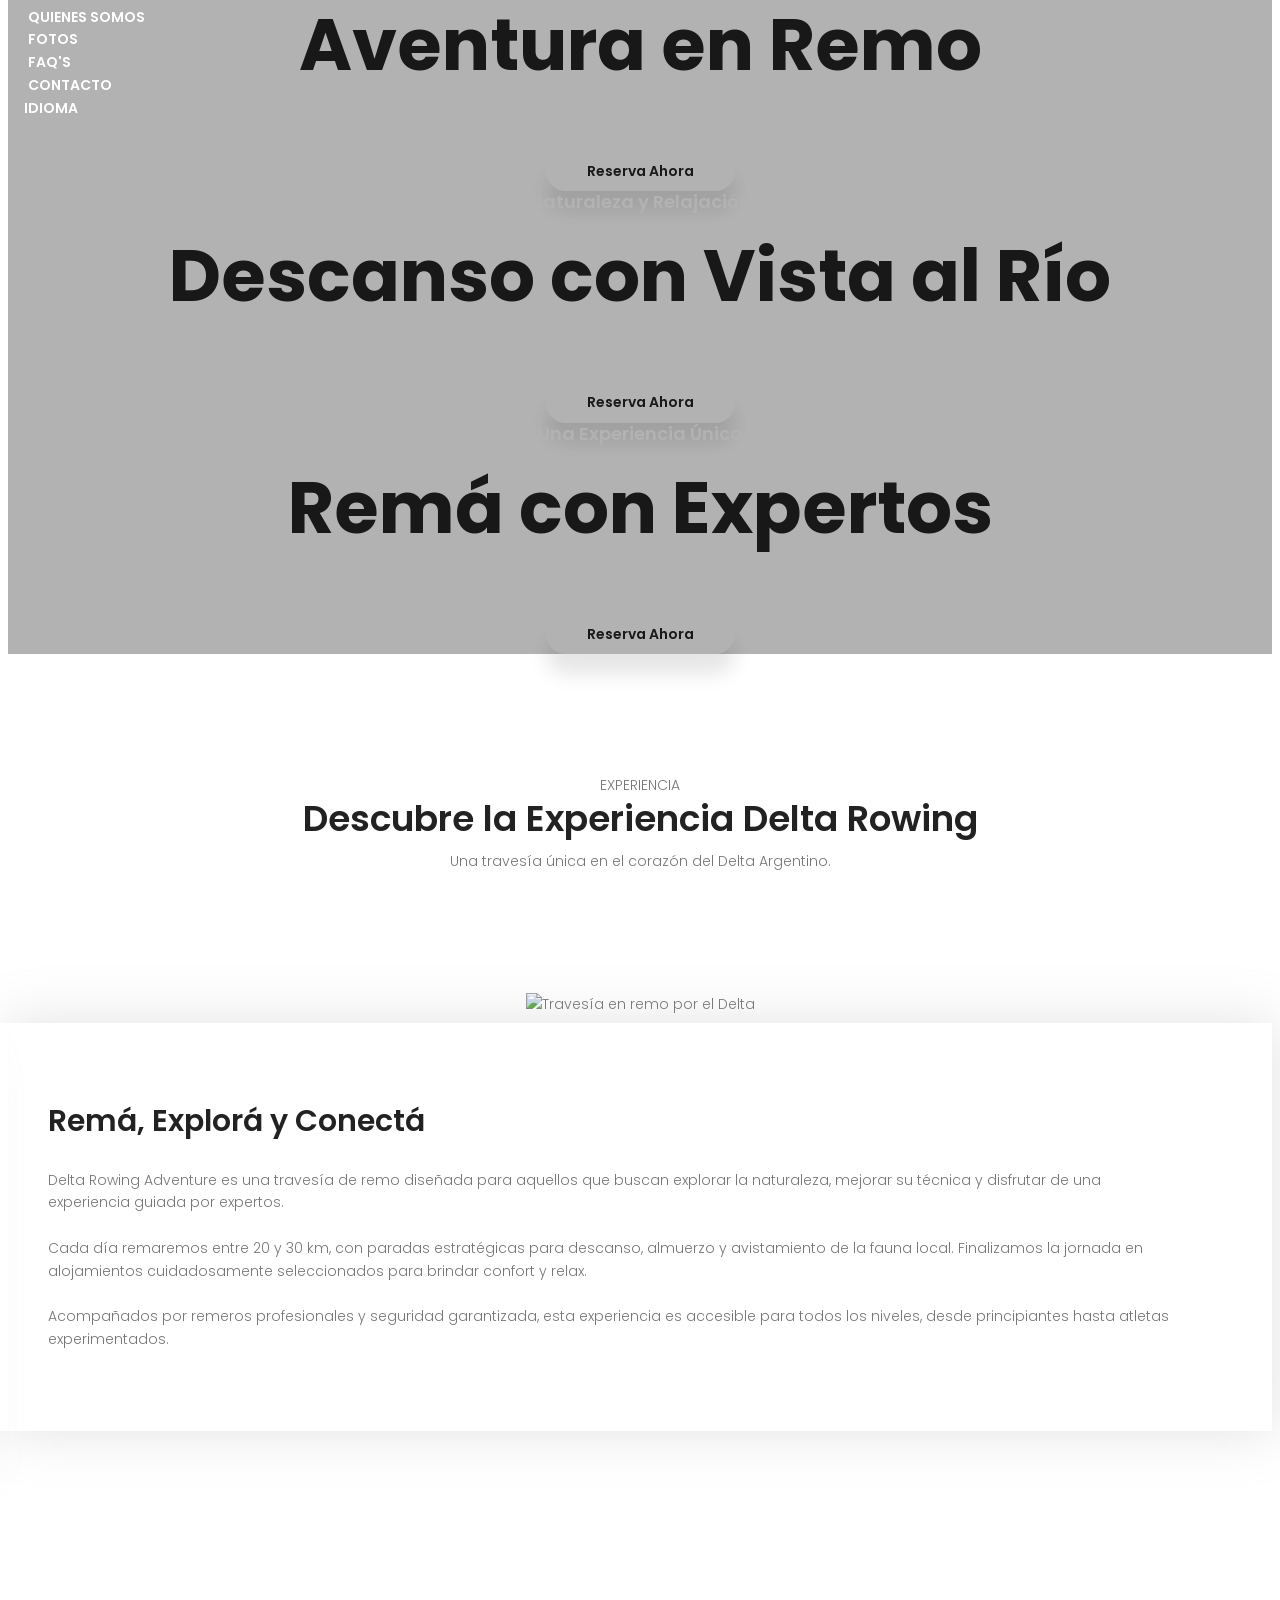
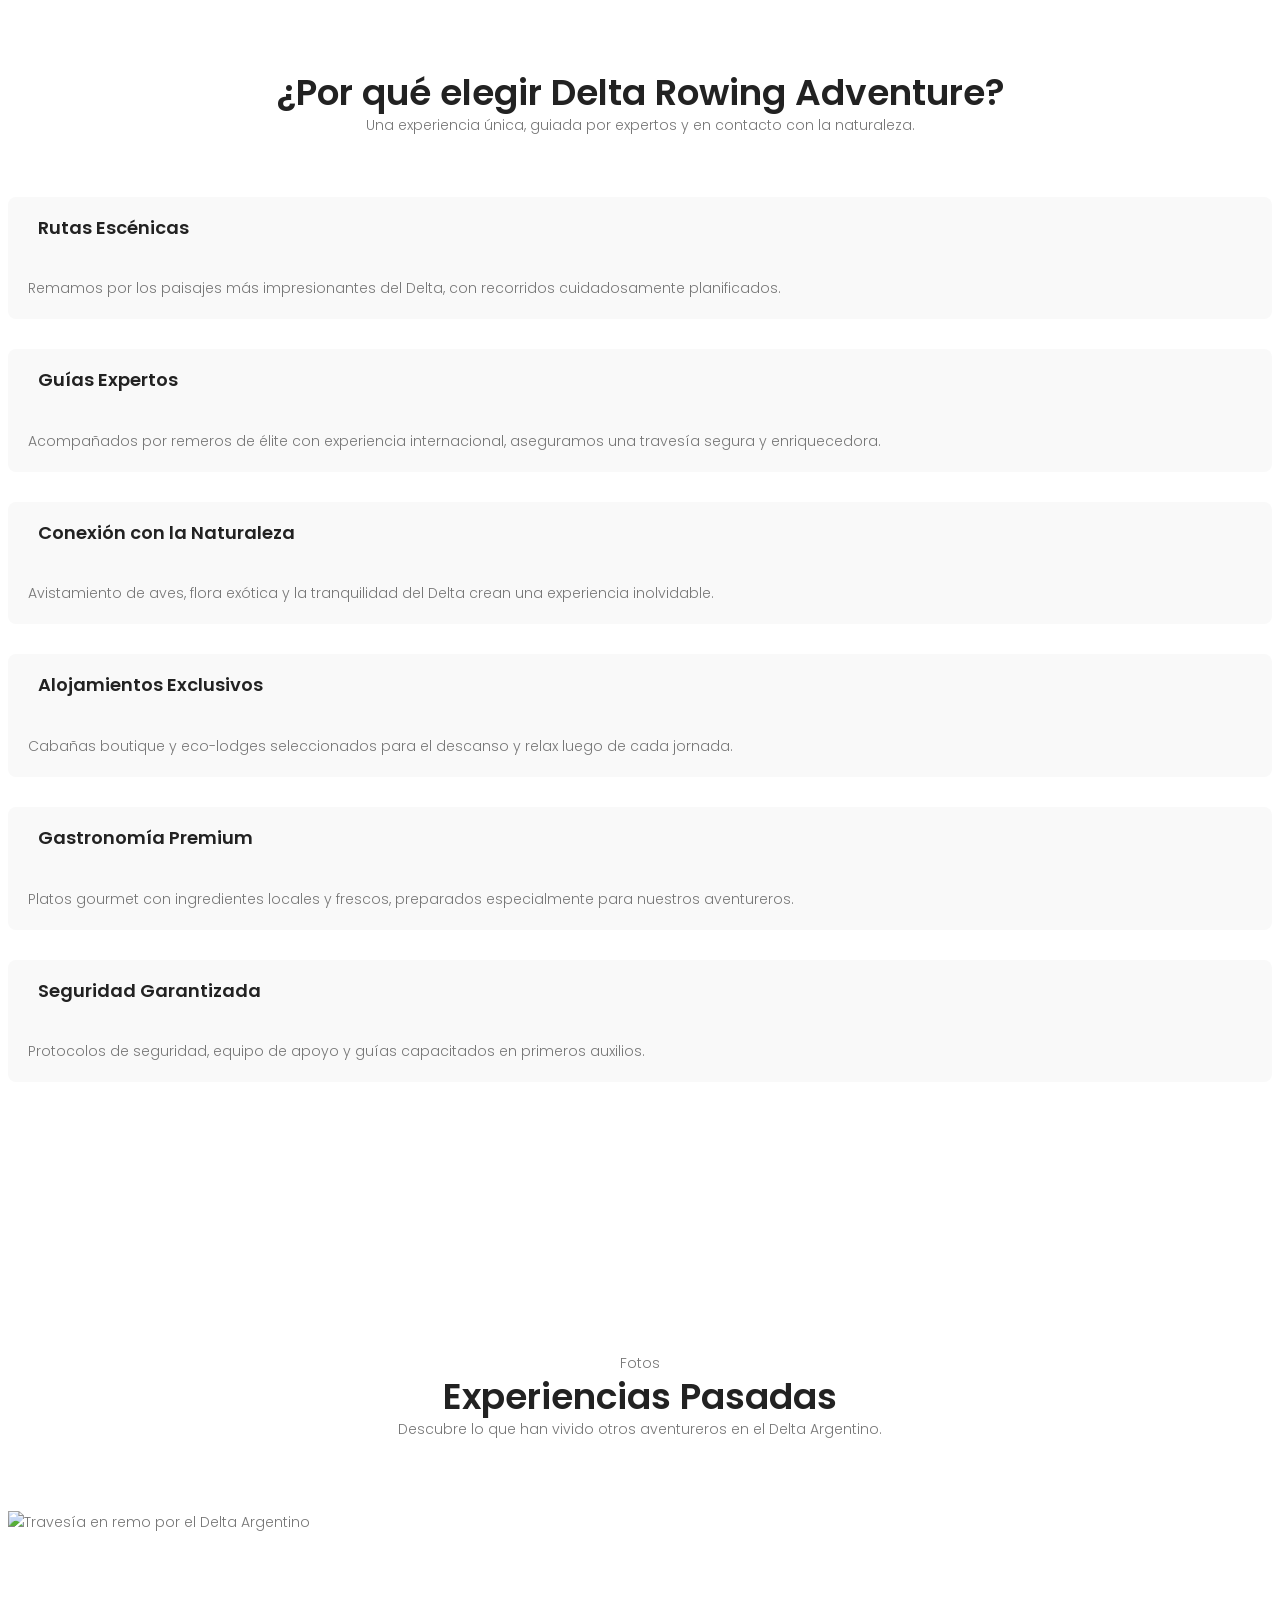
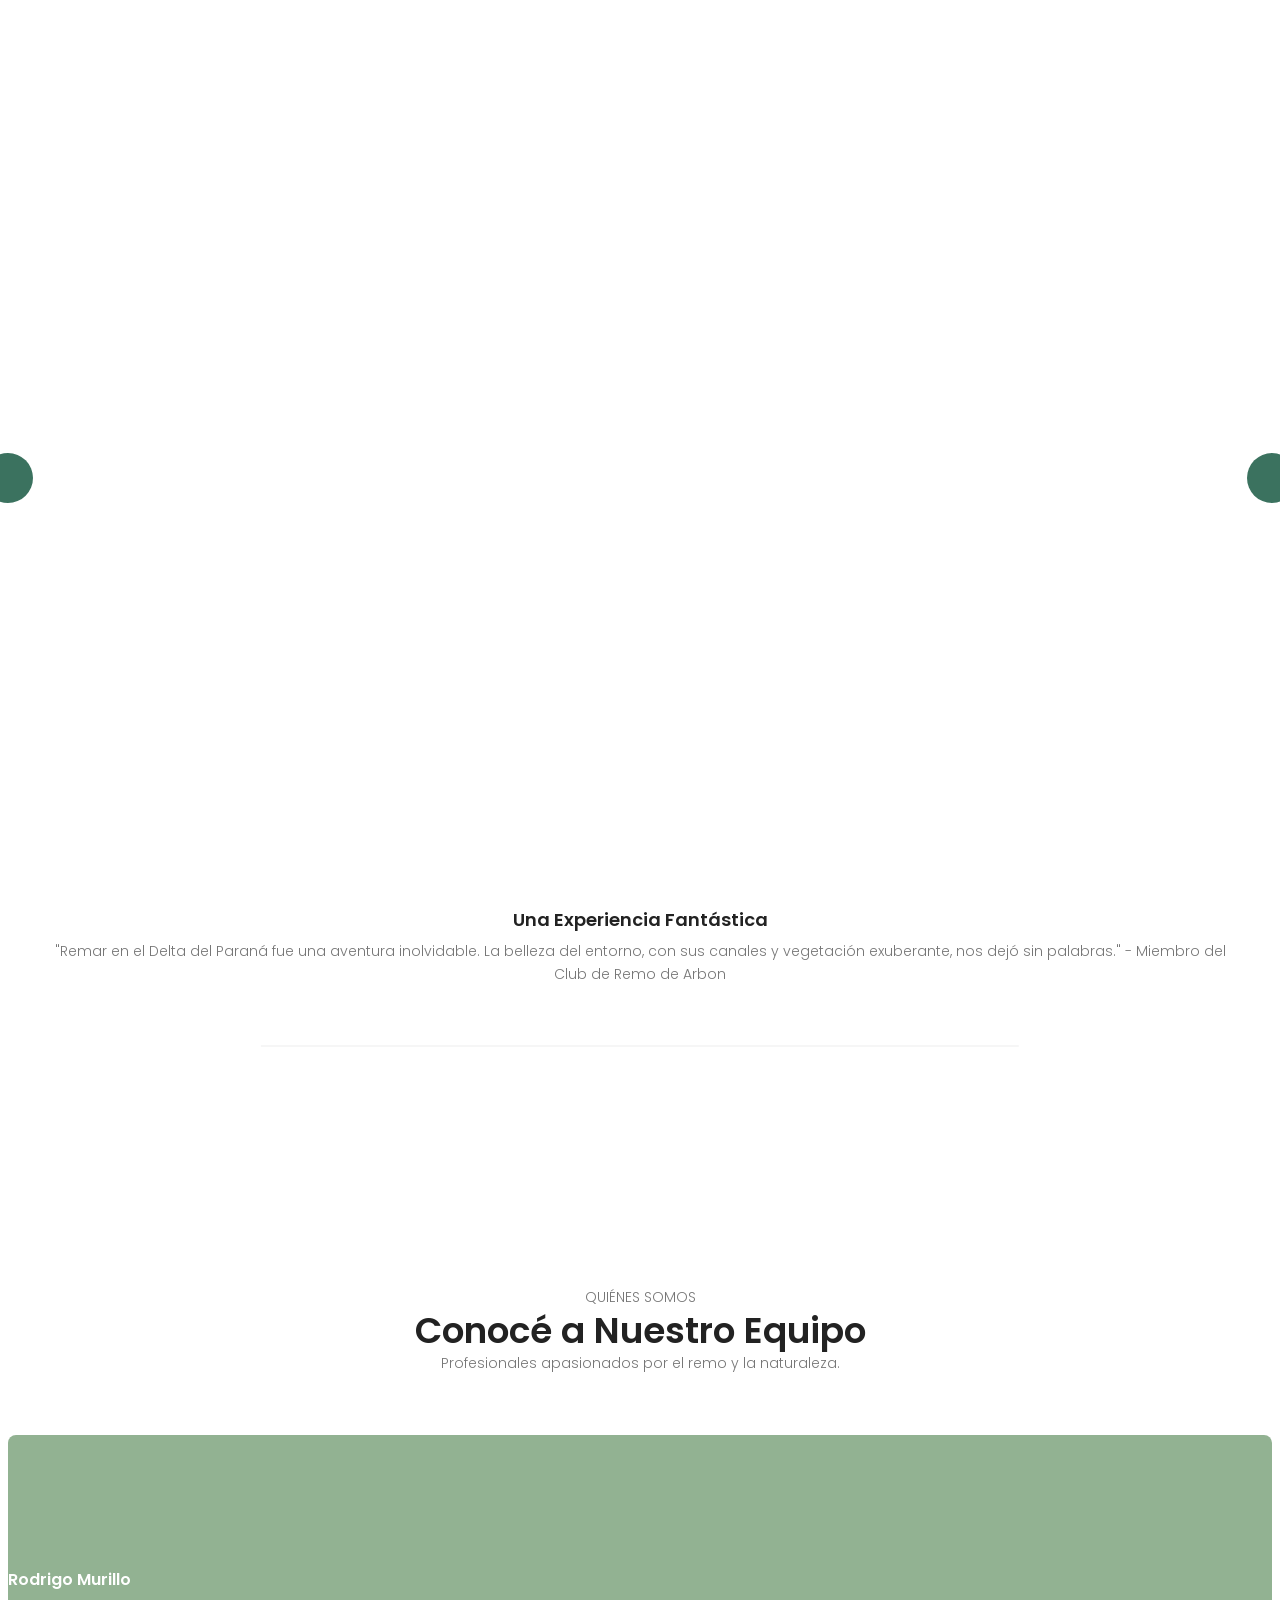
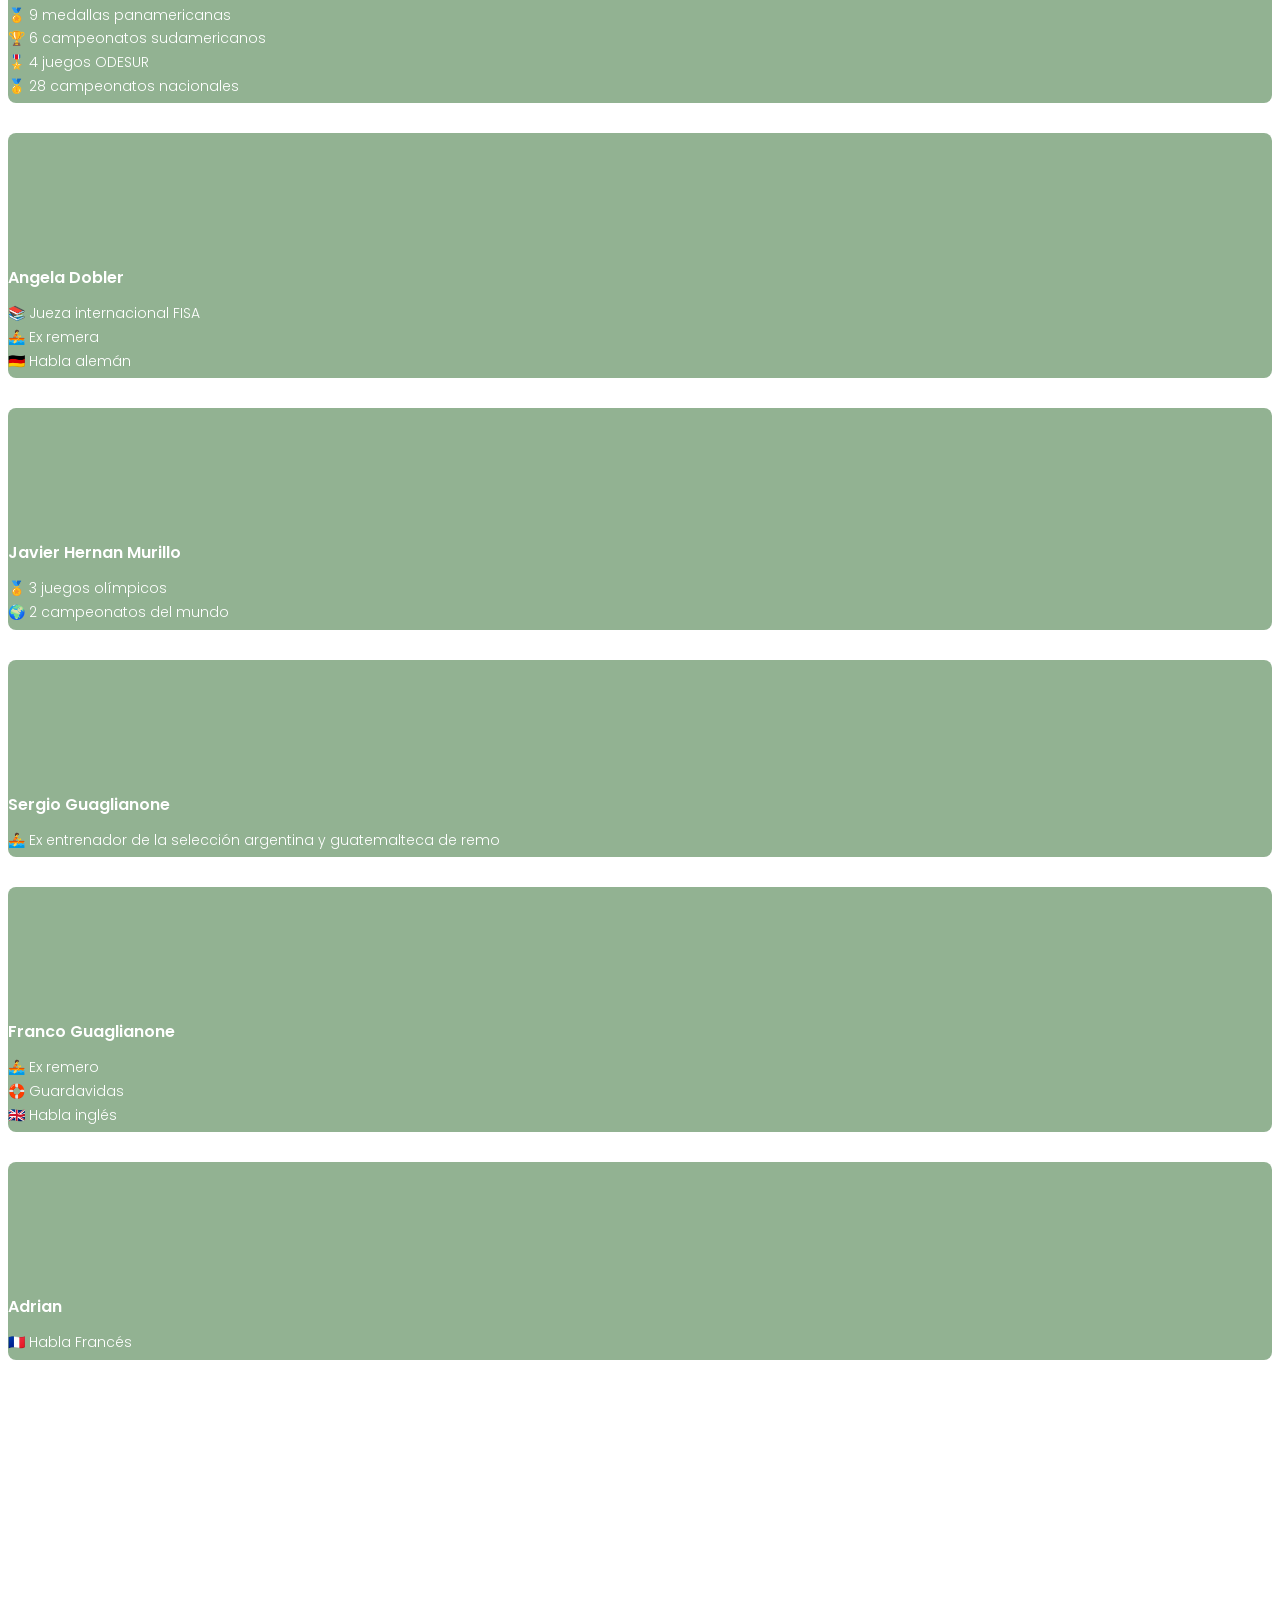
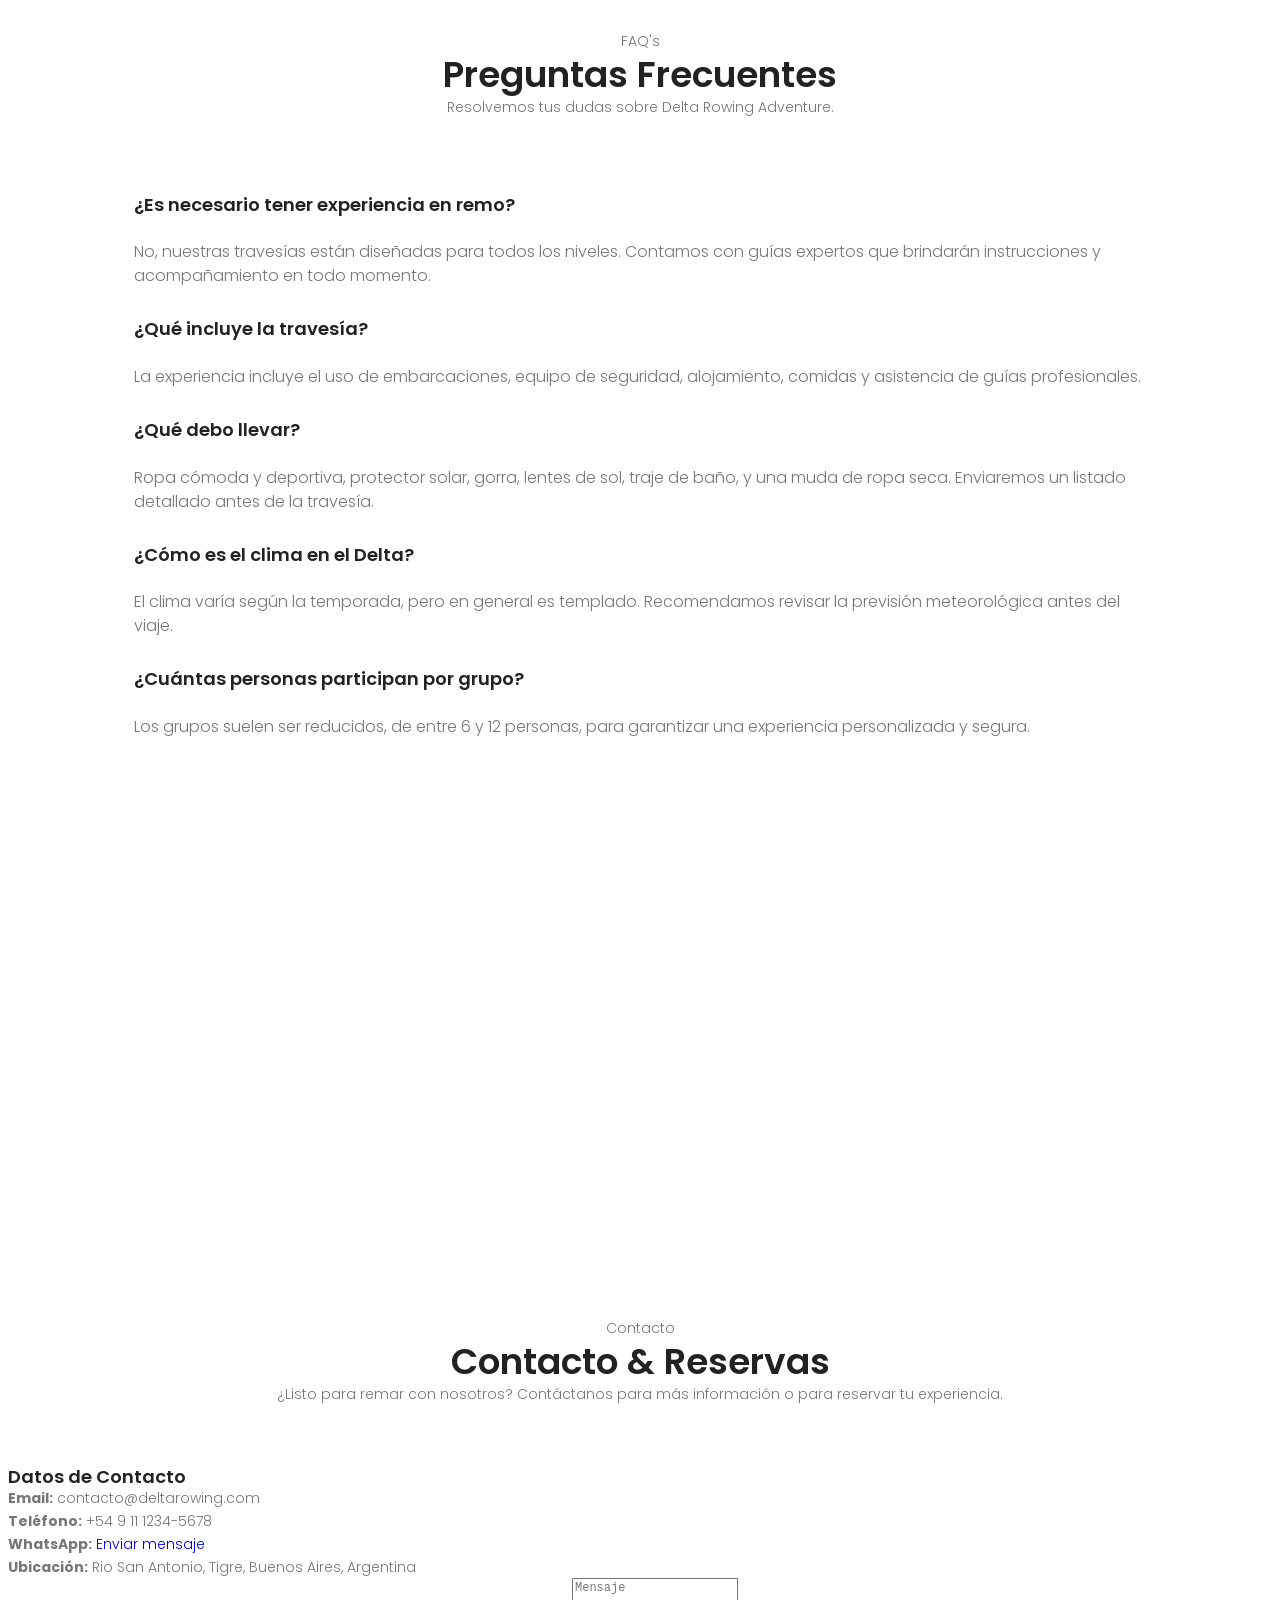
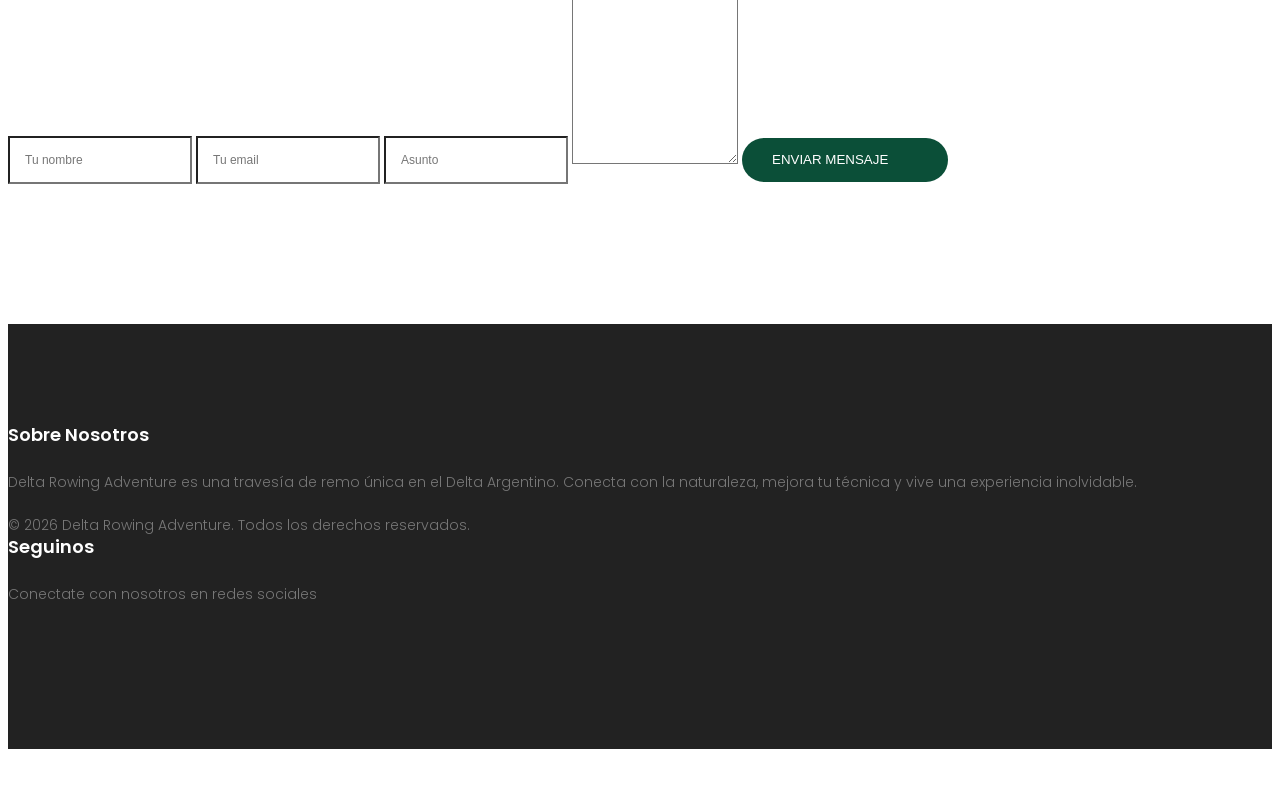
==== index.html @ 24c64481 "Mejorar sección Experiencias Pasadas y optimizar código - Convertir sección 'Experiencias Pasadas' a" ====
<!DOCTYPE html>
	<html lang="zxx" class="no-js">
	<head>
		<!-- Mobile Specific Meta -->
		<meta name="viewport" content="width=device-width, initial-scale=1, shrink-to-fit=no">
		<!-- Favicon-->
		<link rel="shortcut icon" href="img//LOGO-09.png">
		<!-- Author Meta -->
		<meta name="author" content="colorlib">
		<!-- Meta Description -->
		<meta name="description" content="">
		<!-- Meta Keyword -->
		<meta name="keywords" content="">
		<!-- meta character set -->
		<meta charset="UTF-8">
		<!-- Site Title -->
		<title>Delta Rowing</title>


		<link href="https://fonts.googleapis.com/css?family=Poppins:100,200,400,300,500,600,700" rel="stylesheet"> 
			<!--
			CSS
			============================================= -->
			<link rel="stylesheet" href="css/linearicons.css">
			<link rel="stylesheet" href="css/font-awesome.min.css">
			<link rel="stylesheet" href="css/bootstrap.css">
			<link rel="stylesheet" href="css/owl.carousel.css">
			<link rel="stylesheet" href="css/main.css">
			

<script type="text/javascript">
  function googleTranslateElementInit() {
    new google.translate.TranslateElement({
      pageLanguage: 'es',
      includedLanguages: 'en,de,it,pt,fr',
      layout: google.translate.TranslateElement.InlineLayout.SIMPLE,
      autoDisplay: false
    }, 'google_translate_element');
  }
</script>

<script type="text/javascript" src="//translate.google.com/translate_a/element.js?cb=googleTranslateElementInit"></script>
		</head>
		<body>
			<!-- start banner Area -->
	<section class="banner-area" id="home">
		<!-- Start Header Area -->
		<header class="default-header">
			<nav class="navbar navbar-expand-lg navbar-light">
			  <div class="container">
				<a class="navbar-brand" href="index.html">
				  <img src="img/LOGO-07.png" alt="Delta Rowing Adventure">
				</a>
				<button class="navbar-toggler" type="button" data-toggle="collapse" data-target="#navbarSupportedContent" aria-controls="navbarSupportedContent" aria-expanded="false" aria-label="Toggle navigation">
				  <span class="text-white lnr lnr-menu"></span>
				</button>
				<div class="collapse navbar-collapse justify-content-end align-items-center" id="navbarSupportedContent">
				  <ul class="navbar-nav">
					<!-- <li><a href="#home">Inicio</a></li> -->
					<li><a href="#about">Experiencia</a></li>
					<li><a href="#team">Quienes Somos</a></li> <!-- Corregido -->
					<!-- <li><a href="#lodging">Alojamientos</a></li> -->
					<li><a href="#experiences">Fotos</a></li>
					<li><a href="#faq">FAQ's</a></li>
					<li><a href="#contact">Contacto</a></li>
					<li class="nav-item dropdown">
					  <a class="nav-link dropdown-toggle" href="#" id="langDropdown" role="button" data-toggle="dropdown" aria-haspopup="true" aria-expanded="false">
						IDIOMA
					  </a>
					  <div class="dropdown-menu dropdown-menu-right" aria-labelledby="langDropdown">
						<a class="dropdown-item" href="#" onclick="translatePage('es')">ESPAÑOL</a>
						<a class="dropdown-item" href="#" onclick="translatePage('en')">ENGLISH</a>
						<a class="dropdown-item" href="#" onclick="translatePage('de')">DEUTSCH</a>
						<a class="dropdown-item" href="#" onclick="translatePage('it')">ITALIANO</a>
						<a class="dropdown-item" href="#" onclick="translatePage('pt')">PORTUGUÊS</a>
						<a class="dropdown-item" href="#" onclick="translatePage('fr')">FRANÇAIS</a>
					  </div>
					</li>
				  </ul>
				</div>
			  </div>
			</nav>
		  </header>
		<!-- End Header Area -->
	</section>

				<!-- start banner Area -->
<section class="default-banner active-blog-slider">
    <div class="item-slider relative">
        <video autoplay loop muted playsinline class="banner-video">
            <source src="img/video1.webm" type="video/webm">
            <source src="img/video1.mp4" type="video/mp4">
            Tu navegador no soporta el formato de video.
        </video>
        <div class="overlay" style="background: rgba(0,0,0,.3)"></div>
        <div class="container">
            <div class="row fullscreen justify-content-center align-items-center">
                <div class="col-md-10 col-12">
                    <div class="banner-content text-center">
                        <h4 class="text-white mb-20 text-uppercase">Explora la Belleza del Delta</h4>
                        <h1 class="text-uppercase text-white">Aventura en Remo</h1>
                        <p class="text-white">Sumérgete en la naturaleza y descubre paisajes únicos remando a través del Delta Argentino.</p>
                        <a href="#contact" class="text-uppercase header-btn">Reserva Ahora</a>
                    </div>
                </div>
            </div>
        </div>
    </div>

    <div class="item-slider relative">
        <video autoplay loop muted playsinline class="banner-video">
            <source src="img/video2.webm" type="video/webm">
            <source src="img/video2.mp4" type="video/mp4">
            Tu navegador no soporta el formato de video.
        </video>
        <div class="overlay" style="background: rgba(0,0,0,.3)"></div>
        <div class="container">
            <div class="row fullscreen justify-content-center align-items-center">
                <div class="col-md-10 col-12">
                    <div class="banner-content text-center">
                        <h4 class="text-white mb-20 text-uppercase">Naturaleza y Relajación</h4>
                        <h1 class="text-uppercase text-white">Descanso con Vista al Río</h1>
                        <p class="text-white">Cada día termina en un alojamiento único con vistas impresionantes y experiencias inolvidables.</p>
                        <a href="#contact" class="text-uppercase header-btn">Reserva Ahora</a>
                    </div>
                </div>
            </div>
        </div>
    </div>

    <div class="item-slider relative">
        <video autoplay loop muted playsinline class="banner-video">
            <source src="img/video3.webm" type="video/webm">
            <source src="img/video3.mp4" type="video/mp4">
            Tu navegador no soporta el formato de video.
        </video>
        <div class="overlay" style="background: rgba(0,0,0,.3)"></div>
        <div class="container">
            <div class="row fullscreen justify-content-center align-items-center">
                <div class="col-md-10 col-12">
                    <div class="banner-content text-center">
                        <h4 class="text-white mb-20 text-uppercase">Una Experiencia Única</h4>
                        <h1 class="text-uppercase text-white">Remá con Expertos</h1>
                        <p class="text-white">Guiado por remeros profesionales, seguridad garantizada y la mejor aventura en el Delta.</p>
                        <a href="#contact" class="text-uppercase header-btn">Reserva Ahora</a>
                    </div>
                </div>
            </div>
        </div>
    </div>
</section>

			<!-- Start About Area -->
<section class="section-gap info-area" id="about">
	<div class="container">
	
	  <div class="row d-flex justify-content-center">
		<div class="col-lg-8 text-center">
		  <p class="section-subtitle">EXPERIENCIA</p>
		  <h1 class="mb-10">Descubre la Experiencia Delta Rowing</h1>
		  <p class="section-description">Una travesía única en el corazón del Delta Argentino.</p>
		</div>
	  </div>
	  
	  <div class="single-info row mt-40">
		<div class="col-lg-6 col-md-12 mt-120 text-center no-padding info-left">
		  <div class="info-thumb">
			<img src="img/about-img.jpg" class="img-fluid" alt="Travesía en remo por el Delta" loading="lazy" width="800" height="600">
		  </div>
		</div>
		<div class="col-lg-6 col-md-12 no-padding info-right">
		  <div class="info-content">
			<h2 class="pb-30">Remá, Explorá y Conectá</h2>
			<p>
			  Delta Rowing Adventure es una travesía de remo diseñada para aquellos que buscan explorar la naturaleza, mejorar su técnica y disfrutar de una experiencia guiada por expertos.
			</p>
			<br>
			<p>
			  Cada día remaremos entre 20 y 30 km, con paradas estratégicas para descanso, almuerzo y avistamiento de la fauna local. Finalizamos la jornada en alojamientos cuidadosamente seleccionados para brindar confort y relax.
			</p>
			<br>
			<p>
			  Acompañados por remeros profesionales y seguridad garantizada, esta experiencia es accesible para todos los niveles, desde principiantes hasta atletas experimentados.
			</p>
		  </div>
		</div>
	  </div>
	</div>
  </section>
  <!-- End About Area -->

  <!-- Start Features Area -->

<section class="feature-area section-gap" id="features">
	<div class="container">
	  <div class="row d-flex justify-content-center">
		<div class="menu-content pb-60 col-lg-8">
		  <div class="title text-center">
			<h1 class="mb-10">¿Por qué elegir Delta Rowing Adventure?</h1>
			<p>Una experiencia única, guiada por expertos y en contacto con la naturaleza.</p>
		  </div>
		</div>
	  </div>
	  <div class="row align-items-stretch">
		<!-- Card -->
		<div class="col-lg-4 col-md-6 mb-30">
		  <div class="single-feature feature-dropdown">
			<div class="title d-flex flex-row pb-20">
			  <span class="lnr lnr-map"></span>
			  <h4>Rutas Escénicas</h4>
			</div>
			<div class="feature-content">
			  Remamos por los paisajes más impresionantes del Delta, con recorridos cuidadosamente planificados.
			</div>
		  </div>
		</div>
		<!-- Card -->
		<div class="col-lg-4 col-md-6 mb-30">
		  <div class="single-feature feature-dropdown">
			<div class="title d-flex flex-row pb-20">
			  <span class="lnr lnr-users"></span>
			  <h4>Guías Expertos</h4>
			</div>
			<div class="feature-content">
			  Acompañados por remeros de élite con experiencia internacional, aseguramos una travesía segura y enriquecedora.
			</div>
		  </div>
		</div>
		<!-- Card -->
		<div class="col-lg-4 col-md-6 mb-30">
		  <div class="single-feature feature-dropdown">
			<div class="title d-flex flex-row pb-20">
			  <span class="lnr lnr-sun"></span>
			  <h4>Conexión con la Naturaleza</h4>
			</div>
			<div class="feature-content">
			  Avistamiento de aves, flora exótica y la tranquilidad del Delta crean una experiencia inolvidable.
			</div>
		  </div>
		</div>
		<!-- Card -->
		<div class="col-lg-4 col-md-6 mb-30">
		  <div class="single-feature feature-dropdown">
			<div class="title d-flex flex-row pb-20">
			  <span class="lnr lnr-home"></span>
			  <h4>Alojamientos Exclusivos</h4>
			</div>
			<div class="feature-content">
			  Cabañas boutique y eco-lodges seleccionados para el descanso y relax luego de cada jornada.
			</div>
		  </div>
		</div>
		<!-- Card -->
		<div class="col-lg-4 col-md-6 mb-30">
		  <div class="single-feature feature-dropdown">
			<div class="title d-flex flex-row pb-20">
			  <span class="lnr lnr-dinner"></span>
			  <h4>Gastronomía Premium</h4>
			</div>
			<div class="feature-content">
			  Platos gourmet con ingredientes locales y frescos, preparados especialmente para nuestros aventureros.
			</div>
		  </div>
		</div>
		<!-- Card -->
		<div class="col-lg-4 col-md-6 mb-30">
		  <div class="single-feature feature-dropdown">
			<div class="title d-flex flex-row pb-20">
				<span class="fa fa-life-ring"></span>
			  <h4>Seguridad Garantizada</h4>
			</div>
			<div class="feature-content">
			  Protocolos de seguridad, equipo de apoyo y guías capacitados en primeros auxilios.
			</div>
		  </div>
		</div>
	  </div>
	</div>
</section>
<!-- End Features Area -->

			
 <!-- Start Experiences Area -->
<section class="section-gap experiences-area" id="experiences">
	<div class="container">
		<div class="row d-flex justify-content-center">
			<div class="menu-content pb-30 col-lg-8">
				<div class="title text-left">
					<p class="section-subtitle">Fotos</p> 
					<h1 class="mb-10">Experiencias Pasadas</h1>
					<p>Descubre lo que han vivido otros aventureros en el Delta Argentino.</p>
				</div>
			</div>
		</div>
		<div class="row justify-content-center d-flex">
			<div class="experiences-carousel-wrapper mt-40 col-lg-8">
				<div class="experiences-carousel">
					<!-- Imagen 1 -->
					<div class="carousel-item active">
						<img class="img-fluid" src="img/why.jpg" alt="Travesía en remo por el Delta Argentino" loading="lazy" width="800" height="600">
						<div class="caption text-center mt-20">
							<h6 class="text-uppercase">Una Experiencia Fantástica</h6>
							<p>"Remar en el Delta del Paraná fue una aventura inolvidable. La belleza del entorno, con sus canales y vegetación exuberante, nos dejó sin palabras." - Miembro del Club de Remo de Arbon</p>
						</div>
					</div>
					<!-- Imagen 2 -->
					<div class="carousel-item">
						<img class="img-fluid" src="img/why2.jpg" alt="Grupo de remeros disfrutando del Delta" loading="lazy" width="800" height="600">
						<div class="caption text-center mt-20">
							<h6 class="text-uppercase">Naturaleza y Hospitalidad</h6>
							<p>"Nos recibieron calurosamente Angela Dobler y su familia, quienes nos guiaron en todo momento. El ambiente familiar y la dedicación hicieron que cada día fuera una mezcla perfecta de aventura y descanso." - Equipo de Ruderclub Teutonia</p>
						</div>
					</div>
					<!-- Imagen 3 -->
					<div class="carousel-item">
						<img class="img-fluid" src="img/why3.jpg" alt="Puesta de sol sobre el río del Delta" loading="lazy" width="800" height="600">
						<div class="caption text-center mt-20">
							<h6 class="text-uppercase">Exploración y Comida Deliciosa</h6>
							<p>"Durante el recorrido, nos detuvimos en pequeños restaurantes junto al río para disfrutar del famoso asado argentino. El cordero y el lomo fueron de los mejores que hemos probado. Un verdadero festín para los sentidos." - Participante del Tour</p>
						</div>
					</div>
					<!-- Imagen 4 -->
					<div class="carousel-item">
						<img class="img-fluid" src="img/g1.jpg" alt="Amanecer en el Delta durante la travesía" loading="lazy" width="800" height="600">
						<div class="caption text-center mt-20">
							<h6 class="text-uppercase">Remar al Atardecer</h6>
							<p>"Al caer el sol, los reflejos dorados sobre el agua creaban un espectáculo mágico. Remar en ese entorno fue una experiencia espiritual que todos deberían vivir al menos una vez." - Miembro del grupo</p>
						</div>
					</div>
					<!-- Imagen 5 -->
					<div class="carousel-item">
						<img class="img-fluid" src="img/g2.jpg" alt="Descanso en la naturaleza del Delta" loading="lazy" width="800" height="600">
						<div class="caption text-center mt-20">
							<h6 class="text-uppercase">Diversión y Compañerismo</h6>
							<p>"Lo mejor de todo fue compartir esta travesía con amigos apasionados por el remo. Cada jornada terminaba con risas y momentos memorables alrededor de la mesa." - Participante entusiasta</p>
						</div>
					</div>
					<!-- Imagen 6 -->
					<div class="carousel-item">
						<img class="img-fluid" src="img/g3.jpg" alt="Grupo de remeros en travesía por el Delta" loading="lazy" width="800" height="600">
						<div class="caption text-center mt-20">
							<h6 class="text-uppercase">Un Desafío que Vale la Pena</h6>
							<p>"Remar hasta 30 kilómetros por día, atravesando laberintos de canales y ríos, fue una prueba de resistencia física y mental. Pero la satisfacción al completar la travesía no tiene comparación." - Remero del equipo suizo</p>
						</div>
					</div>
				</div>
				<!-- Navigation buttons -->
				<button class="carousel-btn carousel-prev" aria-label="Imagen anterior">
					<span class="lnr lnr-arrow-left"></span>
				</button>
				<button class="carousel-btn carousel-next" aria-label="Imagen siguiente">
					<span class="lnr lnr-arrow-right"></span>
				</button>
				<!-- Dots indicator -->
				<div class="carousel-dots" role="tablist"></div>
			</div>
		</div>
	</div>
</section>
<!-- End Experiences Area -->

<!-- Start Team Area -->
<section class="team-area section-gap" id="team">
	<div class="container">
	  <div class="row d-flex justify-content-center">
		<div class="menu-content pb-60 col-lg-8 text-center">
		  <p class="section-subtitle">QUIÉNES SOMOS</p>
		  <h1 class="mb-10">Conocé a Nuestro Equipo</h1>
		  <p>Profesionales apasionados por el remo y la naturaleza.</p>
		</div>
	  </div>
	  <div class="row justify-content-center">
		<!-- Card 1 - Rodrigo Murillo -->
		<div class="col-lg-4 col-md-6 mb-30">
		  <div class="team-feature p-4 shadow text-left" style="background-color:#92B292; border-radius:8px;">
			<div class="mb-3">
			  <div class="team-profile" style="background-image: url('/img/team\ rodrigo\ hernan\ murillo.png');"></div>
			</div>
			<h5 class="text-white font-weight-bold">Rodrigo Murillo</h5>
			<ul class="text-white mt-2 pl-3">
			  <li>🏅 9 medallas panamericanas</li>
			  <li>🏆 6 campeonatos sudamericanos</li>
			  <li>🎖️ 4 juegos ODESUR</li>
			  <li>🥇 28 campeonatos nacionales</li>
			</ul>
		  </div>
		</div>

		<!-- Card 2 - Angela Dobler -->
		<div class="col-lg-4 col-md-6 mb-30">
		  <div class="team-feature p-4 shadow text-left" style="background-color:#92B292; border-radius:8px;">
			<div class="mb-3">
			  <div class="team-profile" style="background-image: url('/img/team\ angela\ dobler.png');"></div>
			</div>
			<h5 class="text-white font-weight-bold">Angela Dobler</h5>
			<ul class="text-white mt-2 pl-3">
			  <li>📚 Jueza internacional FISA</li>
			  <li>🚣 Ex remera</li>
			  <li>🇩🇪 Habla alemán</li>
			</ul>
		  </div>
		</div>

		<!-- Card 3 - Javier Hernan Murillo -->
		<div class="col-lg-4 col-md-6 mb-30">
		  <div class="team-feature p-4 shadow text-left" style="background-color:#92B292; border-radius:8px;">
			<div class="mb-3">
			  <div class="team-profile" style="background-image: url('/img/team\ javier\ hernan\ murillo.png');"></div>
			</div>
			<h5 class="text-white font-weight-bold">Javier Hernan Murillo</h5>
			<ul class="text-white mt-2 pl-3">
			  <li>🏅 3 juegos olímpicos</li>
			  <li>🌍 2 campeonatos del mundo</li>
			</ul>
		  </div>
		</div>

		<!-- Card 4 - Sergio Guaglianone -->
		<div class="col-lg-4 col-md-6 mb-30">
		  <div class="team-feature p-4 shadow text-left" style="background-color:#92B292; border-radius:8px;">
			<div class="mb-3">
			  <div class="team-profile" style="background-image: url('/img/team\ sergio\ guaglianone.png');"></div>
			</div>
			<h5 class="text-white font-weight-bold">Sergio Guaglianone</h5>
			<ul class="text-white mt-2 pl-3">
			  <li>🚣 Ex entrenador de la selección argentina y guatemalteca de remo</li>
			</ul>
		  </div>
		</div>

		<!-- Card 5 - Franco Guaglianone -->
		<div class="col-lg-4 col-md-6 mb-30">
		  <div class="team-feature p-4 shadow text-left" style="background-color:#92B292; border-radius:8px;">
			<div class="mb-3">
			  <div class="team-profile" style="background-image: url('/img/LOGO-08.png');"></div>
			</div>
			<h5 class="text-white font-weight-bold">Franco Guaglianone</h5>
			<ul class="text-white mt-2 pl-3">
			  <li>🚣 Ex remero</li>
			  <li>🛟 Guardavidas</li>
			  <li>🇬🇧 Habla inglés</li>
			</ul>
		  </div>
		</div>

		<!-- Card 6 - Adrian -->
		<div class="col-lg-4 col-md-6 mb-30">
		  <div class="team-feature p-4 shadow text-left" style="background-color:#92B292; border-radius:8px;">
			<div class="mb-3">
			  <div class="team-profile" style="background-image: url('/img/LOGO-09.png');"></div>
			</div>
			<h5 class="text-white font-weight-bold">Adrian</h5>
			<ul class="text-white mt-2 pl-3">
			  <li>🇫🇷 Habla Francés</li>
			  
			</ul>
		  </div>
		</div>
	  </div>
	</div>
</section>
<!-- End Team Area -->
			
				<!-- Start FAQ Area -->
<section class="faq-area section-gap" id="faq">
	<div class="container">
		<div class="row d-flex justify-content-center">
			<div class="menu-content pb-60 col-lg-8">
				<div class="title text-center">
					<p class="section-subtitle">FAQ's</p>
					<h1 class="mb-10">Preguntas Frecuentes</h1>
					<p>Resolvemos tus dudas sobre Delta Rowing Adventure.</p>
				</div>
			</div>
		</div>
		<div class="row d-flex align-items-center">
			<div class="faq-content col-lg-12 col-md-12">
				<div class="single-faq">
					<h2 class="text-uppercase">¿Es necesario tener experiencia en remo?</h2>
					<p>
						No, nuestras travesías están diseñadas para todos los niveles. Contamos con guías expertos que brindarán instrucciones y acompañamiento en todo momento.
					</p>
				</div>
				<div class="single-faq">
					<h2 class="text-uppercase">¿Qué incluye la travesía?</h2>
					<p>
						La experiencia incluye el uso de embarcaciones, equipo de seguridad, alojamiento, comidas y asistencia de guías profesionales.
					</p>
				</div>
				<div class="single-faq">
					<h2 class="text-uppercase">¿Qué debo llevar?</h2>
					<p>
						Ropa cómoda y deportiva, protector solar, gorra, lentes de sol, traje de baño, y una muda de ropa seca. Enviaremos un listado detallado antes de la travesía.
					</p>
				</div>
				<div class="single-faq">
					<h2 class="text-uppercase">¿Cómo es el clima en el Delta?</h2>
					<p>
						El clima varía según la temporada, pero en general es templado. Recomendamos revisar la previsión meteorológica antes del viaje.
					</p>
				</div>
				<div class="single-faq">
					<h2 class="text-uppercase">¿Cuántas personas participan por grupo?</h2>
					<p>
						Los grupos suelen ser reducidos, de entre 6 y 12 personas, para garantizar una experiencia personalizada y segura.
					</p>
				</div>
			</div>
		</div>
	</div>
</section>
<!-- End FAQ Area -->
			
			
			<!-- Start Video Background Area -->
	<section class="video-area pt-40 pb-40">
		<div class="overlay overlay-bg"></div>
		<div class="container">
			<div class="video-content text-center">
				<h3 class="h2 text-white text-uppercase">Vive la Aventura en el Delta</h3>
				<h4 class="text-white">Remá entre paisajes impresionantes y naturaleza pura</h4>
			</div>
		</div>
	</section>
	<!-- End Video Background Area -->
						
			<!-- Start Contact Area -->
<section class="contact-area section-gap" id="contact">
	<div class="container">
		<div class="row d-flex justify-content-center">
			<div class="menu-content pb-60 col-lg-8">
				<div class="title text-center">
					<p class="section-subtitle">Contacto</p>
					<h1 class="mb-10">Contacto & Reservas</h1>
					<p>¿Listo para remar con nosotros? Contáctanos para más información o para reservar tu experiencia.</p>
				</div>
			</div>
		</div>
		<div class="row">
			<div class="col-lg-6">
				<h4>Datos de Contacto</h4>
				<p><strong>Email:</strong> contacto@deltarowing.com</p>
				<p><strong>Teléfono:</strong> +54 9 11 1234-5678</p>
				<p><strong>WhatsApp:</strong> <a href="https://wa.me/5491112345678">Enviar mensaje</a></p>
				<p><strong>Ubicación:</strong> Rio San Antonio, Tigre, Buenos Aires, Argentina</p>
			</div>
			<div class="col-lg-6">
				<form class="form-area contact-form text-right" id="contactForm" action="mail.php" method="post">
					<input name="name" placeholder="Tu nombre" onfocus="this.placeholder = ''" onblur="this.placeholder = 'Tu nombre'" class="common-input mb-20 form-control" required type="text">
					<input name="email" placeholder="Tu email" onfocus="this.placeholder = ''" onblur="this.placeholder = 'Tu email'" class="common-input mb-20 form-control" required type="email">
					<input name="subject" placeholder="Asunto" onfocus="this.placeholder = ''" onblur="this.placeholder = 'Asunto'" class="common-input mb-20 form-control" required type="text">
					<textarea class="common-textarea mt-10 form-control" name="message" placeholder="Mensaje" onfocus="this.placeholder = ''" onblur="this.placeholder = 'Mensaje'" required></textarea>
					<button class="primary-btn mt-20">Enviar Mensaje<span class="lnr lnr-arrow-right"></span></button>
				</form>
			</div>
		</div>
	</div>
</section>
<!-- End Contact Area -->
			
			<!-- Start Footer Area -->
	<footer class="footer-area section-gap">
		<div class="container">
			<div class="row">
				<div class="col-lg-5 col-md-6 col-sm-6">
					<div class="single-footer-widget">
						<h6>Sobre Nosotros</h6>
						<p>
							Delta Rowing Adventure es una travesía de remo única en el Delta Argentino. Conecta con la naturaleza, mejora tu técnica y vive una experiencia inolvidable.
						</p>
						<p class="footer-text">&copy; <script>document.write(new Date().getFullYear());</script> Delta Rowing Adventure. Todos los derechos reservados.</p>
					</div>
				</div>
				<div class="col-lg-5 col-md-6 col-sm-6">
			
				</div>
				<div class="col-lg-2 col-md-6 col-sm-6 social-widget">
					<div class="single-footer-widget">
						<h6>Seguinos</h6>
						<p>Conectate con nosotros en redes sociales</p>
						<div class="footer-social d-flex align-items-center">
							<a href="#"><i class="fa fa-facebook"></i></a>
							<a href="#"><i class="fa fa-instagram"></i></a>
							<!-- <a href="#"><i class="fa fa-twitter"></i></a> -->
						</div>
					</div>
				</div>
			</div>
		</div>
	</footer>
	<!-- End Footer Area -->

			<script src="js/vendor/jquery-2.2.4.min.js"></script>
			<script src="https://cdnjs.cloudflare.com/ajax/libs/popper.js/1.11.0/umd/popper.min.js" integrity="sha384-b/U6ypiBEHpOf/4+1nzFpr53nxSS+GLCkfwBdFNTxtclqqenISfwAzpKaMNFNmj4" crossorigin="anonymous"></script>
			<script src="js/vendor/bootstrap.min.js"></script>
			<script src="js/owl.carousel.min.js"></script>			
			<script src="js/jquery.sticky.js"></script>		
			<script src="js/main.js"></script>	
			<script>
  document.addEventListener("DOMContentLoaded", function () {
    const isMobile = window.innerWidth <= 991.98;
    if (isMobile) {
      document.querySelectorAll('.feature-dropdown').forEach(card => {
        card.classList.add('active');
      });
    }
  });
</script>
			<div id="google_translate_element" style="display: none;"></div>
			<script>
				function translatePage(lang) {
				  const url = window.location.href.split('#')[0];
				  window.location.href = url + '#googtrans(es|' + lang + ')';
				  location.reload();
				}
			  </script>
			</body>
			

</html>
---- css/main.css ----
/*--------------------------- Color variations ----------------------*/
/* Medium Layout: 1280px */
/* Tablet Layout: 768px */
/* Mobile Layout: 320px */
/* Wide Mobile Layout: 480px */
/* =================================== */
/*  Basic Style 
/* =================================== */
::-moz-selection {
  /* Code for Firefox */
  background-color: #0B4F38;
  color: #fff;
}

::selection {
  background-color: #0B4F38;
  color: #fff;
}

::-webkit-input-placeholder {
  /* WebKit, Blink, Edge */
  color: #777777;
  font-weight: 300;
}

:-moz-placeholder {
  /* Mozilla Firefox 4 to 18 */
  color: #777777;
  opacity: 1;
  font-weight: 300;
}

::-moz-placeholder {
  /* Mozilla Firefox 19+ */
  color: #777777;
  opacity: 1;
  font-weight: 300;
}

:-ms-input-placeholder {
  /* Internet Explorer 10-11 */
  color: #777777;
  font-weight: 300;
}

::-ms-input-placeholder {
  /* Microsoft Edge */
  color: #777777;
  font-weight: 300;
}

body {
  color: #777777;
  font-family: "Poppins", sans-serif;
  font-size: 14px;
  font-weight: 300;
  line-height: 1.625em;
  position: relative;
}

ol, ul {
  margin: 0;
  padding: 0;
  list-style: none;
}

select {
  display: block;
}

figure {
  margin: 0;
}

a {
  -webkit-transition: all 0.3s ease 0s;
  -moz-transition: all 0.3s ease 0s;
  -o-transition: all 0.3s ease 0s;
  transition: all 0.3s ease 0s;
}

iframe {
  border: 0;
}

a, a:focus, a:hover {
  text-decoration: none;
  outline: 0;
}

.btn.active.focus,
.btn.active:focus,
.btn.focus,
.btn.focus:active,
.btn:active:focus,
.btn:focus {
  text-decoration: none;
  outline: 0;
}

.card-panel {
  margin: 0;
  padding: 60px;
}

/**
 *  Typography
 *
 **/
.btn i, .btn-large i, .btn-floating i, .btn-large i, .btn-flat i {
  font-size: 1em;
  line-height: inherit;
}

.gray-bg {
  background: #f9f9ff;
}

h1, h2, h3,
h4, h5, h6 {
  font-family: "Poppins", sans-serif;
  color: #222222;
  line-height: 1.2em !important;
  margin-bottom: 0;
  margin-top: 0;
  font-weight: 600;
}

.h1, .h2, .h3,
.h4, .h5, .h6 {
  margin-bottom: 0;
  margin-top: 0;
  font-family: "Poppins", sans-serif;
  font-weight: 600;
  color: #222222;
}

h1, .h1 {
  font-size: 36px;
}

h2, .h2 {
  font-size: 30px;
}

h3, .h3 {
  font-size: 24px;
}

h4, .h4 {
  font-size: 18px;
}

h5, .h5 {
  font-size: 16px;
}

h6, .h6 {
  font-size: 14px;
  color: #222222;
}

td, th {
  border-radius: 0px;
}

/**
 * For modern browsers
 * 1. The space content is one way to avoid an Opera bug when the
 *    contenteditable attribute is included anywhere else in the document.
 *    Otherwise it causes space to appear at the top and bottom of elements
 *    that are clearfixed.
 * 2. The use of `table` rather than `block` is only necessary if using
 *    `:before` to contain the top-margins of child elements.
 */
.clear::before, .clear::after {
  content: " ";
  display: table;
}

.clear::after {
  clear: both;
}

.fz-11 {
  font-size: 11px;
}

.fz-12 {
  font-size: 12px;
}

.fz-13 {
  font-size: 13px;
}

.fz-14 {
  font-size: 14px;
}

.fz-15 {
  font-size: 15px;
}

.fz-16 {
  font-size: 16px;
}

.fz-18 {
  font-size: 18px;
}

.fz-30 {
  font-size: 30px;
}

.fz-48 {
  font-size: 48px !important;
}

.fw100 {
  font-weight: 100;
}

.fw300 {
  font-weight: 300;
}

.fw400 {
  font-weight: 400 !important;
}

.fw500 {
  font-weight: 500;
}

.f700 {
  font-weight: 700;
}

.fsi {
  font-style: italic;
}

.mt-10 {
  margin-top: 10px;
}

.mt-15 {
  margin-top: 15px;
}

.mt-20 {
  margin-top: 20px;
}

.mt-25 {
  margin-top: 25px;
}

.mt-30 {
  margin-top: 30px;
}

.mt-35 {
  margin-top: 35px;
}

.mt-40 {
  margin-top: 40px;
}

.mt-50 {
  margin-top: 50px;
}

.mt-60 {
  margin-top: 60px;
}

.mt-70 {
  margin-top: 70px;
}

.mt-80 {
  margin-top: 80px;
}

.mt-100 {
  margin-top: 100px;
}

.mt-120 {
  margin-top: 120px;
}

.mt-150 {
  margin-top: 150px;
}

.ml-0 {
  margin-left: 0 !important;
}

.ml-5 {
  margin-left: 5px !important;
}

.ml-10 {
  margin-left: 10px;
}

.ml-15 {
  margin-left: 15px;
}

.ml-20 {
  margin-left: 20px;
}

.ml-30 {
  margin-left: 30px;
}

.ml-50 {
  margin-left: 50px;
}

.mr-0 {
  margin-right: 0 !important;
}

.mr-5 {
  margin-right: 5px !important;
}

.mr-15 {
  margin-right: 15px;
}

.mr-10 {
  margin-right: 10px;
}

.mr-20 {
  margin-right: 20px;
}

.mr-30 {
  margin-right: 30px;
}

.mr-50 {
  margin-right: 50px;
}

.mb-0 {
  margin-bottom: 0px;
}

.mb-0-i {
  margin-bottom: 0px !important;
}

.mb-5 {
  margin-bottom: 5px;
}

.mb-10 {
  margin-bottom: 10px;
}

.mb-15 {
  margin-bottom: 15px;
}

.mb-20 {
  margin-bottom: 20px;
}

.mb-25 {
  margin-bottom: 25px;
}

.mb-30 {
  margin-bottom: 30px;
}

.mb-40 {
  margin-bottom: 40px;
}

.mb-50 {
  margin-bottom: 50px;
}

.mb-60 {
  margin-bottom: 60px;
}

.mb-70 {
  margin-bottom: 70px;
}

.mb-80 {
  margin-bottom: 80px;
}

.mb-90 {
  margin-bottom: 90px;
}

.mb-100 {
  margin-bottom: 100px;
}

.pt-0 {
  padding-top: 0px;
}

.pt-10 {
  padding-top: 10px;
}

.pt-15 {
  padding-top: 15px;
}

.pt-20 {
  padding-top: 20px;
}

.pt-25 {
  padding-top: 25px;
}

.pt-30 {
  padding-top: 30px;
}

.pt-40 {
  padding-top: 40px;
}

.pt-50 {
  padding-top: 50px;
}

.pt-60 {
  padding-top: 60px;
}

.pt-70 {
  padding-top: 70px;
}

.pt-80 {
  padding-top: 80px;
}

.pt-90 {
  padding-top: 90px;
}

.pt-100 {
  padding-top: 100px;
}

.pt-120 {
  padding-top: 120px;
}

.pt-150 {
  padding-top: 150px;
}

.pt-170 {
  padding-top: 170px;
}

.pb-0 {
  padding-bottom: 0px;
}

.pb-10 {
  padding-bottom: 10px;
}

.pb-15 {
  padding-bottom: 15px;
}

.pb-20 {
  padding-bottom: 20px;
}

.pb-25 {
  padding-bottom: 25px;
}

.pb-30 {
  padding-bottom: 30px;
}

.pb-40 {
  padding-bottom: 40px;
}

.pb-50 {
  padding-bottom: 50px;
}

.pb-60 {
  padding-bottom: 60px;
}

.pb-70 {
  padding-bottom: 70px;
}

.pb-80 {
  padding-bottom: 80px;
}

.pb-90 {
  padding-bottom: 90px;
}

.pb-100 {
  padding-bottom: 100px;
}

.pb-120 {
  padding-bottom: 120px;
}

.pb-150 {
  padding-bottom: 150px;
}

.pr-30 {
  padding-right: 30px;
}

.pl-30 {
  padding-left: 30px;
}

.pl-90 {
  padding-left: 90px;
}

.p-40 {
  padding: 40px;
}

.float-left {
  float: left;
}

.float-right {
  float: right;
}

.text-italic {
  font-style: italic;
}

.text-white {
  color: #fff;
}

.text-black {
  color: #000;
}

.transition {
  -webkit-transition: all 0.3s ease 0s;
  -moz-transition: all 0.3s ease 0s;
  -o-transition: all 0.3s ease 0s;
  transition: all 0.3s ease 0s;
}

.section-full {
  padding: 100px 0;
}

.section-half {
  padding: 75px 0;
}

.text-center {
  text-align: center;
}

.text-left {
  text-align: left;
}

.text-rigth {
  text-align: right;
}

.flex {
  display: -webkit-box;
  display: -webkit-flex;
  display: -moz-flex;
  display: -ms-flexbox;
  display: flex;
}

.inline-flex {
  display: -webkit-inline-box;
  display: -webkit-inline-flex;
  display: -moz-inline-flex;
  display: -ms-inline-flexbox;
  display: inline-flex;
}

.flex-grow {
  -webkit-box-flex: 1;
  -webkit-flex-grow: 1;
  -moz-flex-grow: 1;
  -ms-flex-positive: 1;
  flex-grow: 1;
}

.flex-wrap {
  -webkit-flex-wrap: wrap;
  -moz-flex-wrap: wrap;
  -ms-flex-wrap: wrap;
  flex-wrap: wrap;
}

.flex-left {
  -webkit-box-pack: start;
  -ms-flex-pack: start;
  -webkit-justify-content: flex-start;
  -moz-justify-content: flex-start;
  justify-content: flex-start;
}

.flex-middle {
  -webkit-box-align: center;
  -ms-flex-align: center;
  -webkit-align-items: center;
  -moz-align-items: center;
  align-items: center;
}

.flex-right {
  -webkit-box-pack: end;
  -ms-flex-pack: end;
  -webkit-justify-content: flex-end;
  -moz-justify-content: flex-end;
  justify-content: flex-end;
}

.flex-top {
  -webkit-align-self: flex-start;
  -moz-align-self: flex-start;
  -ms-flex-item-align: start;
  align-self: flex-start;
}

.flex-center {
  -webkit-box-pack: center;
  -ms-flex-pack: center;
  -webkit-justify-content: center;
  -moz-justify-content: center;
  justify-content: center;
}

.flex-bottom {
  -webkit-align-self: flex-end;
  -moz-align-self: flex-end;
  -ms-flex-item-align: end;
  align-self: flex-end;
}

.space-between {
  -webkit-box-pack: justify;
  -ms-flex-pack: justify;
  -webkit-justify-content: space-between;
  -moz-justify-content: space-between;
  justify-content: space-between;
}

.space-around {
  -ms-flex-pack: distribute;
  -webkit-justify-content: space-around;
  -moz-justify-content: space-around;
  justify-content: space-around;
}

.flex-column {
  -webkit-box-direction: normal;
  -webkit-box-orient: vertical;
  -webkit-flex-direction: column;
  -moz-flex-direction: column;
  -ms-flex-direction: column;
  flex-direction: column;
}

.flex-cell {
  display: -webkit-box;
  display: -webkit-flex;
  display: -moz-flex;
  display: -ms-flexbox;
  display: flex;
  -webkit-box-flex: 1;
  -webkit-flex-grow: 1;
  -moz-flex-grow: 1;
  -ms-flex-positive: 1;
  flex-grow: 1;
}

.display-table {
  display: table;
}

.light {
  color: #fff;
}

.dark {
  color: #222;
}

.relative {
  position: relative;
}

.overflow-hidden {
  overflow: hidden;
}

.overlay {
  position: absolute;
  left: 0;
  right: 0;
  top: 0;
  bottom: 0;
}

.container.fullwidth {
  width: 100%;
}

.container.no-padding {
  padding-left: 0;
  padding-right: 0;
}

.no-padding {
  padding: 0;
}

.section-bg {
  background: #f9fafc;
}

@media (max-width: 767px) {
  .no-flex-xs {
    display: block !important;
  }
}

.row.no-margin {
  margin-left: 0;
  margin-right: 0;
}

.sample-text-area {
  background: #fff;
  padding: 100px 0 70px 0;
}

.text-heading {
  margin-bottom: 30px;
  font-size: 24px;
}

h1 {
  font-size: 36px;
}

h2 {
  font-size: 30px;
}

h3 {
  font-size: 24px;
}

h4 {
  font-size: 18px;
}

h5 {
  font-size: 16px;
}

h6 {
  font-size: 14px;
}

h1, h2, h3, h4, h5, h6 {
  line-height: 1.5em;
}

.typography h1, .typography h2, .typography h3, .typography h4, .typography h5, .typography h6 {
  color: #777777;
}

.button-area {
  background: #fff;
}

.button-area .border-top-generic {
  padding: 70px 15px;
  border-top: 1px dotted #eee;
}

.button-group-area .genric-btn {
  margin-right: 10px;
  margin-top: 10px;
}

.button-group-area .genric-btn:last-child {
  margin-right: 0;
}

.genric-btn {
  display: inline-block;
  outline: none;
  line-height: 40px;
  padding: 0 30px;
  font-size: .8em;
  text-align: center;
  text-decoration: none;
  font-weight: 500;
  cursor: pointer;
  -webkit-transition: all 0.3s ease 0s;
  -moz-transition: all 0.3s ease 0s;
  -o-transition: all 0.3s ease 0s;
  transition: all 0.3s ease 0s;
}

.genric-btn:focus {
  outline: none;
}

.genric-btn.e-large {
  padding: 0 40px;
  line-height: 50px;
}

.genric-btn.large {
  line-height: 45px;
}

.genric-btn.medium {
  line-height: 30px;
}

.genric-btn.small {
  line-height: 25px;
}

.genric-btn.radius {
  border-radius: 3px;
}

.genric-btn.circle {
  border-radius: 20px;
}

.genric-btn.arrow {
  display: -webkit-inline-box;
  display: -ms-inline-flexbox;
  display: inline-flex;
  -webkit-box-align: center;
  -ms-flex-align: center;
  align-items: center;
}

.genric-btn.arrow span {
  margin-left: 10px;
}

.genric-btn.default {
  color: #222222;
  background: #f9f9ff;
  border: 1px solid transparent;
}

.genric-btn.default:hover {
  border: 1px solid #f9f9ff;
  background: #fff;
}

.genric-btn.default-border {
  border: 1px solid #f9f9ff;
  background: #fff;
}

.genric-btn.default-border:hover {
  color: #222222;
  background: #f9f9ff;
  border: 1px solid transparent;
}

.genric-btn.primary {
  color: #fff;
  background: #0B4F38;
  border: 1px solid transparent;
}

.genric-btn.primary:hover {
  color: #0B4F38;
  border: 1px solid #0B4F38;
  background: #fff;
}

.genric-btn.primary-border {
  color: #0B4F38;
  border: 1px solid #0B4F38;
  background: #fff;
}

.genric-btn.primary-border:hover {
  color: #fff;
  background: #0B4F38;
  border: 1px solid transparent;
}

.genric-btn.success {
  color: #fff;
  background: #4cd3e3;
  border: 1px solid transparent;
}

.genric-btn.success:hover {
  color: #4cd3e3;
  border: 1px solid #4cd3e3;
  background: #fff;
}

.genric-btn.success-border {
  color: #4cd3e3;
  border: 1px solid #4cd3e3;
  background: #fff;
}

.genric-btn.success-border:hover {
  color: #fff;
  background: #4cd3e3;
  border: 1px solid transparent;
}

.genric-btn.info {
  color: #fff;
  background: #38a4ff;
  border: 1px solid transparent;
}

.genric-btn.info:hover {
  color: #38a4ff;
  border: 1px solid #38a4ff;
  background: #fff;
}

.genric-btn.info-border {
  color: #38a4ff;
  border: 1px solid #38a4ff;
  background: #fff;
}

.genric-btn.info-border:hover {
  color: #fff;
  background: #38a4ff;
  border: 1px solid transparent;
}

.genric-btn.warning {
  color: #fff;
  background: #f4e700;
  border: 1px solid transparent;
}

.genric-btn.warning:hover {
  color: #f4e700;
  border: 1px solid #f4e700;
  background: #fff;
}

.genric-btn.warning-border {
  color: #f4e700;
  border: 1px solid #f4e700;
  background: #fff;
}

.genric-btn.warning-border:hover {
  color: #fff;
  background: #f4e700;
  border: 1px solid transparent;
}

.genric-btn.danger {
  color: #fff;
  background: #f44a40;
  border: 1px solid transparent;
}

.genric-btn.danger:hover {
  color: #f44a40;
  border: 1px solid #f44a40;
  background: #fff;
}

.genric-btn.danger-border {
  color: #f44a40;
  border: 1px solid #f44a40;
  background: #fff;
}

.genric-btn.danger-border:hover {
  color: #fff;
  background: #f44a40;
  border: 1px solid transparent;
}

.genric-btn.link {
  color: #222222;
  background: #f9f9ff;
  text-decoration: underline;
  border: 1px solid transparent;
}

.genric-btn.link:hover {
  color: #222222;
  border: 1px solid #f9f9ff;
  background: #fff;
}

.genric-btn.link-border {
  color: #222222;
  border: 1px solid #f9f9ff;
  background: #fff;
  text-decoration: underline;
}

.genric-btn.link-border:hover {
  color: #222222;
  background: #f9f9ff;
  border: 1px solid transparent;
}

.genric-btn.disable {
  color: #222222, 0.3;
  background: #f9f9ff;
  border: 1px solid transparent;
  cursor: not-allowed;
}

.generic-blockquote {
  padding: 30px 50px 30px 30px;
  background: #f9f9ff;
  border-left: 2px solid #0B4F38;
}

.progress-table-wrap {
  overflow-x: scroll;
}

.progress-table {
  background: #f9f9ff;
  padding: 15px 0px 30px 0px;
  min-width: 800px;
}

.progress-table .serial {
  width: 11.83%;
  padding-left: 30px;
}

.progress-table .country {
  width: 28.07%;
}

.progress-table .visit {
  width: 19.74%;
}

.progress-table .percentage {
  width: 40.36%;
  padding-right: 50px;
}

.progress-table .table-head {
  display: flex;
}

.progress-table .table-head .serial, .progress-table .table-head .country, .progress-table .table-head .visit, .progress-table .table-head .percentage {
  color: #222222;
  line-height: 40px;
  text-transform: uppercase;
  font-weight: 500;
}

.progress-table .table-row {
  padding: 15px 0;
  border-top: 1px solid #edf3fd;
  display: flex;
}

.progress-table .table-row .serial, .progress-table .table-row .country, .progress-table .table-row .visit, .progress-table .table-row .percentage {
  display: flex;
  align-items: center;
}

.progress-table .table-row .country img {
  margin-right: 15px;
}

.progress-table .table-row .percentage .progress {
  width: 80%;
  border-radius: 0px;
  background: transparent;
}

.progress-table .table-row .percentage .progress .progress-bar {
  height: 5px;
  line-height: 5px;
}

.progress-table .table-row .percentage .progress .progress-bar.color-1 {
  background-color: #6382e6;
}

.progress-table .table-row .percentage .progress .progress-bar.color-2 {
  background-color: #e66686;
}

.progress-table .table-row .percentage .progress .progress-bar.color-3 {
  background-color: #f09359;
}

.progress-table .table-row .percentage .progress .progress-bar.color-4 {
  background-color: #73fbaf;
}

.progress-table .table-row .percentage .progress .progress-bar.color-5 {
  background-color: #73fbaf;
}

.progress-table .table-row .percentage .progress .progress-bar.color-6 {
  background-color: #6382e6;
}

.progress-table .table-row .percentage .progress .progress-bar.color-7 {
  background-color: #a367e7;
}

.progress-table .table-row .percentage .progress .progress-bar.color-8 {
  background-color: #e66686;
}

.single-gallery-image {
  margin-top: 30px;
  background-repeat: no-repeat !important;
  background-position: center center !important;
  background-size: cover !important;
  height: 200px;
}

.list-style {
  width: 14px;
  height: 14px;
}

.unordered-list li {
  position: relative;
  padding-left: 30px;
  line-height: 1.82em !important;
}

.unordered-list li:before {
  content: "";
  position: absolute;
  width: 14px;
  height: 14px;
  border: 3px solid #0B4F38;
  background: #fff;
  top: 4px;
  left: 0;
  border-radius: 50%;
}

.ordered-list {
  margin-left: 30px;
}

.ordered-list li {
  list-style-type: decimal-leading-zero;
  color: #0B4F38;
  font-weight: 500;
  line-height: 1.82em !important;
}

.ordered-list li span {
  font-weight: 300;
  color: #777777;
}

.ordered-list-alpha li {
  margin-left: 30px;
  list-style-type: lower-alpha;
  color: #0B4F38;
  font-weight: 500;
  line-height: 1.82em !important;
}

.ordered-list-alpha li span {
  font-weight: 300;
  color: #777777;
}

.ordered-list-roman li {
  margin-left: 30px;
  list-style-type: lower-roman;
  color: #0B4F38;
  font-weight: 500;
  line-height: 1.82em !important;
}

.ordered-list-roman li span {
  font-weight: 300;
  color: #777777;
}

.single-input {
  display: block;
  width: 100%;
  line-height: 40px;
  border: none;
  outline: none;
  background: #f9f9ff;
  padding: 0 20px;
}

.single-input:focus {
  outline: none;
}

.input-group-icon {
  position: relative;
}

.input-group-icon .icon {
  position: absolute;
  left: 20px;
  top: 0;
  line-height: 40px;
  z-index: 3;
}

.input-group-icon .icon i {
  color: #797979;
}

.input-group-icon .single-input {
  padding-left: 45px;
}

.single-textarea {
  display: block;
  width: 100%;
  line-height: 40px;
  border: none;
  outline: none;
  background: #f9f9ff;
  padding: 0 20px;
  height: 100px;
  resize: none;
}

.single-textarea:focus {
  outline: none;
}

.single-input-primary {
  display: block;
  width: 100%;
  line-height: 40px;
  border: 1px solid transparent;
  outline: none;
  background: #f9f9ff;
  padding: 0 20px;
}

.single-input-primary:focus {
  outline: none;
  border: 1px solid #0B4F38;
}

.single-input-accent {
  display: block;
  width: 100%;
  line-height: 40px;
  border: 1px solid transparent;
  outline: none;
  background: #f9f9ff;
  padding: 0 20px;
}

.single-input-accent:focus {
  outline: none;
  border: 1px solid #eb6b55;
}

.single-input-secondary {
  display: block;
  width: 100%;
  line-height: 40px;
  border: 1px solid transparent;
  outline: none;
  background: #f9f9ff;
  padding: 0 20px;
}

.single-input-secondary:focus {
  outline: none;
  border: 1px solid #f09359;
}

.default-switch {
  width: 35px;
  height: 17px;
  border-radius: 8.5px;
  background: #f9f9ff;
  position: relative;
  cursor: pointer;
}

.default-switch input {
  position: absolute;
  left: 0;
  top: 0;
  right: 0;
  bottom: 0;
  width: 100%;
  height: 100%;
  opacity: 0;
  cursor: pointer;
}

.default-switch input + label {
  position: absolute;
  top: 1px;
  left: 1px;
  width: 15px;
  height: 15px;
  border-radius: 50%;
  background: #0B4F38;
  -webkit-transition: all 0.2s;
  -moz-transition: all 0.2s;
  -o-transition: all 0.2s;
  transition: all 0.2s;
  box-shadow: 0px 4px 5px 0px rgba(0, 0, 0, 0.2);
  cursor: pointer;
}

.default-switch input:checked + label {
  left: 19px;
}

.primary-switch {
  width: 35px;
  height: 17px;
  border-radius: 8.5px;
  background: #f9f9ff;
  position: relative;
  cursor: pointer;
}

.primary-switch input {
  position: absolute;
  left: 0;
  top: 0;
  right: 0;
  bottom: 0;
  width: 100%;
  height: 100%;
  opacity: 0;
}

.primary-switch input + label {
  position: absolute;
  left: 0;
  top: 0;
  right: 0;
  bottom: 0;
  width: 100%;
  height: 100%;
}

.primary-switch input + label:before {
  content: "";
  position: absolute;
  left: 0;
  top: 0;
  right: 0;
  bottom: 0;
  width: 100%;
  height: 100%;
  background: transparent;
  border-radius: 8.5px;
  cursor: pointer;
  -webkit-transition: all 0.2s;
  -moz-transition: all 0.2s;
  -o-transition: all 0.2s;
  transition: all 0.2s;
}

.primary-switch input + label:after {
  content: "";
  position: absolute;
  top: 1px;
  left: 1px;
  width: 15px;
  height: 15px;
  border-radius: 50%;
  background: #fff;
  -webkit-transition: all 0.2s;
  -moz-transition: all 0.2s;
  -o-transition: all 0.2s;
  transition: all 0.2s;
  box-shadow: 0px 4px 5px 0px rgba(0, 0, 0, 0.2);
  cursor: pointer;
}

.primary-switch input:checked + label:after {
  left: 19px;
}

.primary-switch input:checked + label:before {
  background: #0B4F38;
}

.confirm-switch {
  width: 35px;
  height: 17px;
  border-radius: 8.5px;
  background: #f9f9ff;
  position: relative;
  cursor: pointer;
}

.confirm-switch input {
  position: absolute;
  left: 0;
  top: 0;
  right: 0;
  bottom: 0;
  width: 100%;
  height: 100%;
  opacity: 0;
}

.confirm-switch input + label {
  position: absolute;
  left: 0;
  top: 0;
  right: 0;
  bottom: 0;
  width: 100%;
  height: 100%;
}

.confirm-switch input + label:before {
  content: "";
  position: absolute;
  left: 0;
  top: 0;
  right: 0;
  bottom: 0;
  width: 100%;
  height: 100%;
  background: transparent;
  border-radius: 8.5px;
  -webkit-transition: all 0.2s;
  -moz-transition: all 0.2s;
  -o-transition: all 0.2s;
  transition: all 0.2s;
  cursor: pointer;
}

.confirm-switch input + label:after {
  content: "";
  position: absolute;
  top: 1px;
  left: 1px;
  width: 15px;
  height: 15px;
  border-radius: 50%;
  background: #fff;
  -webkit-transition: all 0.2s;
  -moz-transition: all 0.2s;
  -o-transition: all 0.2s;
  transition: all 0.2s;
  box-shadow: 0px 4px 5px 0px rgba(0, 0, 0, 0.2);
  cursor: pointer;
}

.confirm-switch input:checked + label:after {
  left: 19px;
}

.confirm-switch input:checked + label:before {
  background: #4cd3e3;
}

.primary-checkbox {
  width: 16px;
  height: 16px;
  border-radius: 3px;
  background: #f9f9ff;
  position: relative;
  cursor: pointer;
}

.primary-checkbox input {
  position: absolute;
  left: 0;
  top: 0;
  right: 0;
  bottom: 0;
  width: 100%;
  height: 100%;
  opacity: 0;
}

.primary-checkbox input + label {
  position: absolute;
  left: 0;
  top: 0;
  right: 0;
  bottom: 0;
  width: 100%;
  height: 100%;
  border-radius: 3px;
  cursor: pointer;
  border: 1px solid #f1f1f1;
}

.primary-checkbox input:checked + label {
  background: url(../img/elements/primary-check.png) no-repeat center center/cover;
  border: none;
}

.confirm-checkbox {
  width: 16px;
  height: 16px;
  border-radius: 3px;
  background: #f9f9ff;
  position: relative;
  cursor: pointer;
}

.confirm-checkbox input {
  position: absolute;
  left: 0;
  top: 0;
  right: 0;
  bottom: 0;
  width: 100%;
  height: 100%;
  opacity: 0;
}

.confirm-checkbox input + label {
  position: absolute;
  left: 0;
  top: 0;
  right: 0;
  bottom: 0;
  width: 100%;
  height: 100%;
  border-radius: 3px;
  cursor: pointer;
  border: 1px solid #f1f1f1;
}

.confirm-checkbox input:checked + label {
  background: url(../img/elements/success-check.png) no-repeat center center/cover;
  border: none;
}

.disabled-checkbox {
  width: 16px;
  height: 16px;
  border-radius: 3px;
  background: #f9f9ff;
  position: relative;
  cursor: pointer;
}

.disabled-checkbox input {
  position: absolute;
  left: 0;
  top: 0;
  right: 0;
  bottom: 0;
  width: 100%;
  height: 100%;
  opacity: 0;
}

.disabled-checkbox input + label {
  position: absolute;
  left: 0;
  top: 0;
  right: 0;
  bottom: 0;
  width: 100%;
  height: 100%;
  border-radius: 3px;
  cursor: pointer;
  border: 1px solid #f1f1f1;
}

.disabled-checkbox input:disabled {
  cursor: not-allowed;
  z-index: 3;
}

.disabled-checkbox input:checked + label {
  background: url(../img/elements/disabled-check.png) no-repeat center center/cover;
  border: none;
}

.primary-radio {
  width: 16px;
  height: 16px;
  border-radius: 8px;
  background: #f9f9ff;
  position: relative;
  cursor: pointer;
}

.primary-radio input {
  position: absolute;
  left: 0;
  top: 0;
  right: 0;
  bottom: 0;
  width: 100%;
  height: 100%;
  opacity: 0;
}

.primary-radio input + label {
  position: absolute;
  left: 0;
  top: 0;
  right: 0;
  bottom: 0;
  width: 100%;
  height: 100%;
  border-radius: 8px;
  cursor: pointer;
  border: 1px solid #f1f1f1;
}

.primary-radio input:checked + label {
  background: url(../img/elements/primary-radio.png) no-repeat center center/cover;
  border: none;
}

.confirm-radio {
  width: 16px;
  height: 16px;
  border-radius: 8px;
  background: #f9f9ff;
  position: relative;
  cursor: pointer;
}

.confirm-radio input {
  position: absolute;
  left: 0;
  top: 0;
  right: 0;
  bottom: 0;
  width: 100%;
  height: 100%;
  opacity: 0;
}

.confirm-radio input + label {
  position: absolute;
  left: 0;
  top: 0;
  right: 0;
  bottom: 0;
  width: 100%;
  height: 100%;
  border-radius: 8px;
  cursor: pointer;
  border: 1px solid #f1f1f1;
}

.confirm-radio input:checked + label {
  background: url(../img/elements/success-radio.png) no-repeat center center/cover;
  border: none;
}

.disabled-radio {
  width: 16px;
  height: 16px;
  border-radius: 8px;
  background: #f9f9ff;
  position: relative;
  cursor: pointer;
}

.disabled-radio input {
  position: absolute;
  left: 0;
  top: 0;
  right: 0;
  bottom: 0;
  width: 100%;
  height: 100%;
  opacity: 0;
}

.disabled-radio input + label {
  position: absolute;
  left: 0;
  top: 0;
  right: 0;
  bottom: 0;
  width: 100%;
  height: 100%;
  border-radius: 8px;
  cursor: pointer;
  border: 1px solid #f1f1f1;
}

.disabled-radio input:disabled {
  cursor: not-allowed;
  z-index: 3;
}

.disabled-radio input:checked + label {
  background: url(../img/elements/disabled-radio.png) no-repeat center center/cover;
  border: none;
}

.default-select {
  height: 40px;
}

.default-select .nice-select {
  border: none;
  border-radius: 0px;
  height: 40px;
  background: #f9f9ff;
  padding-left: 20px;
  padding-right: 40px;
}

.default-select .nice-select .list {
  margin-top: 0;
  border: none;
  border-radius: 0px;
  box-shadow: none;
  width: 100%;
  padding: 10px 0 10px 0px;
}

.default-select .nice-select .list .option {
  font-weight: 300;
  -webkit-transition: all 0.3s ease 0s;
  -moz-transition: all 0.3s ease 0s;
  -o-transition: all 0.3s ease 0s;
  transition: all 0.3s ease 0s;
  line-height: 28px;
  min-height: 28px;
  font-size: 12px;
  padding-left: 20px;
}

.default-select .nice-select .list .option.selected {
  color: #0B4F38;
  background: transparent;
}

.default-select .nice-select .list .option:hover {
  color: #0B4F38;
  background: transparent;
}

.default-select .current {
  margin-right: 50px;
  font-weight: 300;
}

.default-select .nice-select::after {
  right: 20px;
}

.form-select {
  height: 40px;
  width: 100%;
}

.form-select .nice-select {
  border: none;
  border-radius: 0px;
  height: 40px;
  background: #f9f9ff;
  padding-left: 45px;
  padding-right: 40px;
  width: 100%;
}

.form-select .nice-select .list {
  margin-top: 0;
  border: none;
  border-radius: 0px;
  box-shadow: none;
  width: 100%;
  padding: 10px 0 10px 0px;
}

.form-select .nice-select .list .option {
  font-weight: 300;
  -webkit-transition: all 0.3s ease 0s;
  -moz-transition: all 0.3s ease 0s;
  -o-transition: all 0.3s ease 0s;
  transition: all 0.3s ease 0s;
  line-height: 28px;
  min-height: 28px;
  font-size: 12px;
  padding-left: 45px;
}

.form-select .nice-select .list .option.selected {
  color: #0B4F38;
  background: transparent;
}

.form-select .nice-select .list .option:hover {
  color: #0B4F38;
  background: transparent;
}

.form-select .current {
  margin-right: 50px;
  font-weight: 300;
}

.form-select .nice-select::after {
  right: 20px;
}

@media (max-width: 992px) {
  .navbar-nav {
    height: auto;
    max-height: 400px;
    overflow-x: hidden;
  }
}

.default-header {
  position: absolute;
  top: 0;
  left: 0;
  width: 100%;
  z-index: 9;
}

.menu-bar {
  cursor: pointer;
}

.menu-bar span {
  color: #222;
  font-size: 24px;
}

.main-menubar {
  display: none !important;
}

@media (max-width: 991px) {
  .main-menubar {
    display: block !important;
  }
}

.navbar-light .navbar-toggler {
  color: rgba(255, 255, 255, 0.5);
  border-color: rgba(255, 255, 255, 0.1);
}

.navbar-nav a {
  text-transform: uppercase;
  font-weight: 600;
  color: #fff;
  padding: 20px;
}

@media (max-width: 992px) {
  .navbar-nav {
    margin-top: 10px;
  }
  .navbar-nav a {
    padding: 0;
  }
  .navbar-nav li {
    padding: 15px 0;
  }
}

.section-gap {
  padding: 120px 0;
}

.section-title {
  padding-bottom: 30px;
}

.section-title h2 {
  margin-bottom: 20px;
}

.section-title p {
  font-size: 16px;
  margin-bottom: 0;
}

@media (max-width: 991px) {
  .section-title p br {
    display: none;
  }
}

/* .p1-gradient-bg, .primary-btn, .primary-btn2:hover, .single-feature:hover, .video-area .overlay-bg, .single-footer-widget .click-btn, .generic-banner {
  background-image: -moz-linear-gradient(0deg, #0B4F38 0%, #0B4F38 100%);
  background-image: -webkit-linear-gradient(0deg, #0B4F38 0%, #0B4F38 100%);
  background-image: -ms-linear-gradient(0deg, #0B4F38 0%, #0B4F38 100%);
} */

.p1-gradient-color, .counter-left h2, .footer-social a:hover i, .single-footer-widget .bb-btn {
  background: -moz-linear-gradient(0deg, #0B4F38 0%, #0B4F38 100%);
  background: -webkit-linear-gradient(0deg, #0B4F38 0%, #0B4F38 100%);
  background: -ms-linear-gradient(0deg, #0B4F38 0%, #0B4F38 100%);
  -webkit-background-clip: text;
  -webkit-text-fill-color: transparent;
}

.primary-btn {
  line-height: 42px;
  padding-left: 30px;
  padding-right: 60px;
  border-radius: 25px;
  border: none;
  color: #fff;
  display: inline-block;
  font-weight: 500;
  position: relative;
  -webkit-transition: all 0.3s ease 0s;
  -moz-transition: all 0.3s ease 0s;
  -o-transition: all 0.3s ease 0s;
  transition: all 0.3s ease 0s;
  cursor: pointer;
  text-transform: uppercase;
  position: relative;
}

.primary-btn:focus {
  outline: none;
}

.primary-btn span {
  color: #fff;
  position: absolute;
  top: 50%;
  transform: translateY(-60%);
  right: 30px;
  -webkit-transition: all 0.3s ease 0s;
  -moz-transition: all 0.3s ease 0s;
  -o-transition: all 0.3s ease 0s;
  transition: all 0.3s ease 0s;
}

.primary-btn:hover {
  color: #fff;
}

.primary-btn:hover span {
  color: #fff;
  right: 20px;
}

.primary-btn.white {
  border: 1px solid #fff;
  color: #fff;
}

.primary-btn.white span {
  color: #fff;
}

.primary-btn.white:hover {
  background: #fff;
  color: #0B4F38;
}

.primary-btn.white:hover span {
  color: #0B4F38;
}

.primary-btn2 {
  color: #222;
  font-weight: 600;
  border: 1px solid #f4f4f4;
  padding: 5px 30px;
  border-radius: 20px;
}

.primary-btn2:hover {
  color: #fff;
}

.pbtn-2 {
  padding-left: 30px;
  padding-right: 30px;
}

.overlay {
  position: absolute;
  left: 0;
  right: 0;
  top: 0;
  bottom: 0;
}

.default-header {
  background-color: transparent;
  width: 100% !important;
}

@media (max-width: 992px) {
  .default-header {
    background-color: #222;
  }
}

.sticky-wrapper {
  height: 48px !important;
}

.is-sticky .default-header {
  -webkit-transition: all 0.3s ease 0s;
  -moz-transition: all 0.3s ease 0s;
  -o-transition: all 0.3s ease 0s;
  transition: all 0.3s ease 0s;
  background-color: #222;
}

.dropdown-item {
  font-size: 14px;
  width: auto !important;
  text-align: left;
}

@media (max-width: 767px) {
  .dropdown-item {
    text-align: left;
    padding: 0.25rem;
  }
}

@media (min-width: 768px) {
  .dropdown .dropdown-menu {
    display: block;
    opacity: 0;
    -webkit-transition: all 200ms ease-in;
    -moz-transition: all 200ms ease-in;
    -ms-transition: all 200ms ease-in;
    -o-transition: all 200ms ease-in;
    transition: all 200ms ease-in;
  }
  .dropdown:hover .dropdown-menu {
    display: block;
    opacity: 1;
  }
}

.dropdown-menu {
  background: #222;
  border-radius: 0;
  margin-top: 15px;
  border: none;
}

.dropdown-menu a {
  padding: 5px 15px;
}

@media (max-width: 767px) {
  .dropdown-menu {
    margin-top: 0px;
  }
}

.dropdown-item:focus, .dropdown-item:hover {
  color: #fff;
  text-decoration: none;
  background-color: transparent;
}

.default-banner {
  margin-top: -48px;
}

@media (max-width: 991px) {
  .default-banner {
    text-align: center;
  }
}

.default-banner h1 {
  color: #222;
  font-size: 72px;
  font-weight: 700;
  line-height: 1em;
  margin-bottom: 10px;
}

.default-banner h1 span {
  text-transform: uppercase;
  font-weight: 700;
}

@media (max-width: 991px) {
  .default-banner h1 {
    font-size: 36px;
  }
}

@media (max-width: 991px) {
  .default-banner h1 br {
    display: none;
  }
}

@media (max-width: 1199px) {
  .default-banner h1 {
    font-size: 45px;
  }
}

@media (max-width: 414px) {
  .default-banner h1 {
    font-size: 40px;
  }
}

@media (max-width: 800px) {
  .default-banner {
    padding-bottom: 40px;
  }
}

.header-btn {
  background-color: #fff;
  padding: 8px 40px;
  font-weight: 600;
  color: #222;
  box-shadow: 0px 20px 20px 0px rgba(0, 0, 0, 0.1);
  border: 1px solid transparent;
  border-radius: 20px;
  margin-top: 30px;
  display: inline-block;
}

.header-btn:hover {
  border: 1px solid #fff;
  background: transparent;
  color: #fff;
}

.info-area .info-thumb {
  overflow: hidden;
  display: inline-block;
}

@media (max-width: 800px) {
  .info-area .info-content {
    text-align: center;
    padding: 80px 30px 80px 0;
  }
}

.info-area .info-content {
  box-shadow: 0px 0px 50px 0px rgba(157, 157, 157, 0.3);
  position: relative;
  background: #fff;
  padding: 80px 100px 80px 40px;
}

@media (max-width: 575px) {
  .info-area .info-content {
    margin-top: 30px;
  }
}

.info-area .info-content:after {
  content: "";
  box-shadow: -35.355px 35.355px 50px 0px rgba(157, 157, 157, 0.3);
  position: absolute;
  right: 100%;
  top: 0;
  background: #fff;
  width: 70px;
  height: 100%;
}

@media (max-width: 991px) {
  .info-area .info-content:after {
    width: 50px;
  }
}

@media (max-width: 575px) {
  .info-area .info-content:after {
    display: none;
  }
}

@media (max-width: 991px) {
  .info-area .info-content {
    padding: 30px 30px 30px 0;
  }
}

@media (max-width: 575px) {
  .info-area .info-content {
    padding: 30px;
  }
}

.info-area .info-content h1 {
  line-height: 1.15em;
  margin-bottom: 30px;
}

.info-area .info-content .meta {
  color: #222;
  font-weight: 400;
  font-size: 14px;
  margin-top: 20px;
}

.info-area .info-left {
  z-index: 2;
}

@media (max-width: 800px) {
  .info-area .info-left {
    margin-top: 0px;
    margin-bottom: 40px;
  }
}

.project-area {
  background-color: #f9f9ff;
}

.active-works-carousel .item .thumb {
  background-position: center center !important;
  background-size: cover !important;
  background-repeat: no-repeat !important;
  height: 460px;
}

.active-works-carousel .item .caption {
  padding: 30px 40px;
}

.active-works-carousel .item .caption h6 {
  margin-bottom: 10px;
  color: #222;
}

.active-works-carousel .item .caption p {
  margin-bottom: 0;
}

.active-works-carousel .center .caption {
  display: block;
}

.active-works-carousel .owl-dots {
  margin-top: 30px;
  display: -webkit-box;
  display: -webkit-flex;
  display: -moz-flex;
  display: -ms-flexbox;
  display: flex;
  -webkit-box-pack: center;
  -ms-flex-pack: center;
  -webkit-justify-content: center;
  -moz-justify-content: center;
  justify-content: center;
  position: relative;
}

.active-works-carousel .owl-dots:after {
  content: "";
  top: 50%;
  left: 50%;
  transform: translate(-50%, -50%);
  position: absolute;
  width: 60%;
  height: 1px;
  background: #eeeeee;
  z-index: -1;
}

.active-works-carousel .owl-dots .owl-dot {
  width: 11px;
  height: 11px;
  border-radius: 50%;
  background: #eeeeee;
  margin: 0 50px;
}

@media (max-width: 767px) {
  .active-works-carousel .owl-dots .owl-dot {
    margin: 0 15px;
  }
}

.active-works-carousel .owl-dots .owl-dot.active {
  background: #0B4F38;
  box-shadow: 0px 10px 20px 0px rgba(0, 0, 0, 0.2);
}

.single-feature {
  background-color: #f9f9ff;
  padding: 30px 30px 15px 30px;
  -webkit-transition: all 0.3s ease 0s;
  -moz-transition: all 0.3s ease 0s;
  -o-transition: all 0.3s ease 0s;
  transition: all 0.3s ease 0s;
}

.single-feature a {
  color: #222;
}

/* .single-feature:hover {
  cursor: pointer;
  color: #fff;
} */

/* .single-feature:hover a, .single-feature:hover .title .lnr {
  color: #fff;
} */

.single-feature .title .lnr {
  color: #222;
  font-weight: 400;
  margin-right: 12px;
  font-size: 20px;
}

.gallery-area .owl-controls {
  position: absolute;
  left: 90%;
  top: 89%;
}

@media (max-width: 1024px) {
  .gallery-area .owl-controls {
    position: relative;
    text-align: center;
    left: 0;
    top: 20px;
  }
  .gallery-area .owl-controls .owl-prev, .gallery-area .owl-controls .owl-next {
    display: inline-block;
  }
}

.gallery-area .lnr-arrow-up, .gallery-area .lnr-arrow-down {
  background-color: white;
  box-shadow: -14.142px 14.142px 20px 0px rgba(157, 157, 157, 0.2);
  padding: 14px;
  color: #000;
  font-weight: 500;
  border: 1px solid #f5f5f5;
  display: inline-flex;
}

.faq-area {
  background: #fff;
}

.counter-left {
  text-align: right;
}

.counter-left h2 {
  font-size: 48px;
  font-weight: 700;
}

.counter-left p {
  font-size: 14px;
  font-weight: 300;
  color: #222;
}

.counter-left .single-facts {
  margin-bottom: 26px;
}

@media (max-width: 768px) {
  .counter-left {
    text-align: center;
  }
}

.faq-content {
  padding-left: 10%;
  padding-right: 10%;
}

@media (max-width: 1199px) {
  .faq-content {
    padding-left: 2%;
    padding-right: 2%;
  }
}

@media (max-width: 767px) {
  .faq-content {
    text-align: center;
  }
}

.single-faq {
  margin-bottom: 30px;
}

.single-faq h2 {
  font-size: 18px;
  font-weight: 600;
  letter-spacing: 3px;
  margin-top: 15px;
  margin-bottom: 25px;
}

.single-faq p {
  font-size: 16px;
  font-weight: 300;
  line-height: 24px;
}

.video-area {
  padding: 200px 0 60px 0;
  position: relative;
  background: url(../img/video-bg.jpg) no-repeat center center/cover;
}

.video-area .overlay-bg {
  opacity: .6;
}

.video-area .video-content {
  text-align: center;
  position: relative;
  z-index: 2;
}

.video-area .video-content a {
  display: inline-block;
  margin-bottom: 20px;
}

.video-area .video-content h3 {
  font-weight: 600;
  font-size: 18px;
  margin-bottom: 10px;
  letter-spacing: 2px;
}

.video-area .video-content h4 {
  font-weight: 300;
  font-size: 14px;
}

.video-area .video-content .video-desc {
  margin-top: 120px;
  text-align: right;
  align-self: flex-end;
}

.single-contact-info {
  text-align: center;
}

.single-contact-info h6 {
  text-transform: uppercase;
}

@media (max-width: 800px) {
  .single-contact-info {
    margin-bottom: 30px;
  }
}

.form-area input {
  padding: 15px;
}

.form-area input, .form-area textarea {
  border-radius: 0;
  font-size: 12px;
}

.form-area textarea {
  height: 180px;
  margin-top: 0px;
}

.footer-area {
  padding-top: 100px;
  background-color: #222222;
}

h6 {
  color: #fff;
  margin-bottom: 25px;
  font-size: 18px;
  font-weight: 600;
}

.copy-right-text i, .copy-right-text a {
  color: #0B4F38;
}

.footer-social a {
  padding-right: 25px;
  -webkit-transition: all 0.3s ease 0s;
  -moz-transition: all 0.3s ease 0s;
  -o-transition: all 0.3s ease 0s;
  transition: all 0.3s ease 0s;
}

.footer-social i {
  color: #cccccc;
  -webkit-transition: all 0.3s ease 0s;
  -moz-transition: all 0.3s ease 0s;
  -o-transition: all 0.3s ease 0s;
  transition: all 0.3s ease 0s;
}

@media (max-width: 991px) {
  .footer-social {
    text-align: left;
  }
}

.single-footer-widget input {
  border: none;
  width: 80%;
  font-weight: 300;
  background: #191919;
  color: #777;
  padding-left: 20px;
  border-radius: 0;
  font-size: 14px;
}

.single-footer-widget input:focus {
  background-color: #191919;
}

.single-footer-widget .bb-btn {
  color: #fff;
  font-weight: 300;
  border-radius: 0;
  z-index: 9999;
  cursor: pointer;
}

.single-footer-widget .info {
  position: absolute;
  margin-top: 20%;
  color: #fff;
  font-size: 12px;
}

.single-footer-widget .info.valid {
  color: green;
}

.single-footer-widget .info.error {
  color: red;
}

.single-footer-widget .click-btn {
  color: #fff;
  border-radius: 0;
  border-top-left-radius: 0px;
  border-bottom-left-radius: 0px;
  padding: 8px 12px;
  border: 0;
}

.single-footer-widget ::-moz-selection {
  /* Code for Firefox */
  background-color: #191919 !important;
  color: #777777;
}

.single-footer-widget ::selection {
  background-color: #191919 !important;
  color: #777777;
}

.single-footer-widget ::-webkit-input-placeholder {
  /* WebKit, Blink, Edge */
  color: #777777;
  font-weight: 300;
}

.single-footer-widget :-moz-placeholder {
  /* Mozilla Firefox 4 to 18 */
  color: #777777;
  opacity: 1;
  font-weight: 300;
}

.single-footer-widget ::-moz-placeholder {
  /* Mozilla Firefox 19+ */
  color: #777777;
  opacity: 1;
  font-weight: 300;
}

.single-footer-widget :-ms-input-placeholder {
  /* Internet Explorer 10-11 */
  color: #777777;
  font-weight: 300;
}

.single-footer-widget ::-ms-input-placeholder {
  /* Microsoft Edge */
  color: #777777;
  font-weight: 300;
}

@media (max-width: 991px) {
  .single-footer-widget {
    margin-bottom: 30px;
  }
}

@media (max-width: 800px) {
  .social-widget {
    margin-top: 30px;
  }
}

.footer-text {
  padding-top: 20px;
}

.footer-text a, .footer-text i {
  color: #0B4F38;
}

.whole-wrap {
  background-color: #fff;
}

.generic-banner {
  text-align: center;
}

.generic-banner .height {
  height: 600px;
}

@media (max-width: 767px) {
  .generic-banner .height {
    height: 400px;
  }
}

.generic-banner .generic-banner-content h2 {
  line-height: 1.2em;
  margin-bottom: 20px;
}

@media (max-width: 991px) {
  .generic-banner .generic-banner-content h2 br {
    display: none;
  }
}

.generic-banner .generic-banner-content p {
  text-align: center;
  font-size: 16px;
}

@media (max-width: 991px) {
  .generic-banner .generic-banner-content p br {
    display: none;
  }
}

.generic-content h1 {
  font-weight: 600;
}

.about-generic-area {
  background: #fff;
}

.about-generic-area p {
  margin-bottom: 20px;
}

.white-bg {
  background: #fff;
}

.section-top-border {
  padding: 70px 0;
  border-top: 1px dotted #eee;
}

.switch-wrap {
  margin-bottom: 10px;
}

.switch-wrap p {
  margin: 0;
}
.banner-video {
  position: absolute;
  top: 0;
  left: 0;
  width: 100%;
  height: 100vh;
  object-fit: cover; /* Asegura que el video cubra todo el fondo */
  z-index: -1;
}
.item.single-gallery {
  margin: 8px; /* 8px x lado = 16px entre imágenes */
}
.dropdown-menu {
  background-color: transparent !important;
  border: none;
  padding: 0;
  margin-top: 0.5rem; /* para que no quede pegado al botón */
  min-width: 8rem;
}

.dropdown-menu .dropdown-item {
  color: white !important;
  font-weight: 600;
  padding: 8px 16px;
  text-align: left;
}

.dropdown-menu .dropdown-item:hover {
  background-color: rgba(255, 255, 255, 0.1);
}

#langDropdown {
  color: white !important;
  padding: 0rem 1rem;
  display: inline-block;
}

.navbar-nav .nav-link {
  color: white !important;
}

.card-toggle {
  cursor: pointer;
}

.single-feature .card-content {
  max-height: 0;
  opacity: 0;
  overflow: hidden;
  transition: max-height 1.0s ease, opacity 0.5s ease;
}

.single-feature {
  height: 100%;
  display: flex;
  flex-direction: column;
  justify-content: space-between;
}

/* Mobile: se expande automáticamente si tiene clase "active" */
.feature-dropdown.active .feature-content {
  max-height: 300px;
  opacity: 1;
  margin-top: 10px;
}

/* === Dropdown Idioma === */

/* Por defecto: letras blancas */
.dropdown-menu .dropdown-item {
  color: white !important;
  transition: background-color 0.3s ease, color 0.3s ease;
  border-radius: 6px;
  padding: 8px 12px;
  margin: 4px;
}

/* Hover color */
.dropdown-menu .dropdown-item:hover,
.header-scrolled .dropdown-menu .dropdown-item:hover {
  background-color: #0B4F38 !important;
  color: white !important;
}

/* Scroll (modo escritorio): letra negra */
.header-scrolled .dropdown-menu .dropdown-item {
  color: black !important;
}

/* Mobile: mantener letras blancas */
@media (max-width: 991.98px) {
  .navbar-collapse.show .dropdown-menu .dropdown-item {
    color: white !important;
  }
}

/* @media (max-width: 991.98px) {
  .feature-dropdown.active .feature-content {
    max-height: 300px;
    opacity: 1;
    margin-top: 10px;
  }
} */
.feature-dropdown .feature-content,
.feature-dropdown .title h4,
.feature-dropdown p {
  text-align: justify;
}
@media (max-width: 768px) {
  .goog-te-banner-frame.skiptranslate,
  .goog-tooltip,
  .goog-te-menu-value {
    display: none !important;
  }

  body {
    top: 0px !important; /* evitar el desplazamiento que deja el banner */
  }
}

p {
  margin: 0;
}

.text-left,
.text-start {
  text-align: left !important;
}

.navbar-brand img {
  width: 200px; /* Ajusta el tamaño */
  height: auto;
  position: relative; /* Cambia a relative si está en absolute/fixed */
  z-index: 10; /* Asegúrate que no sea muy alto */
}

/* ==== Estilos para la sección del equipo ==== */
.team-feature {
  /* min-height: 300px; */
  display: flex;
  flex-direction: column;
  justify-content: space-between;
}

/* Asegura que los contenedores internos también se ajusten */
.team-feature .team-profile {
  width: 120px;
  height: 120px;
  margin: 0 auto 15px auto; /* Centra las imágenes */
  border-radius: 50%;
  background-size: cover;
  background-position: center;
}

/* Ajusta el tamaño de las cards para que todas tengan la misma altura */
#team .col-lg-4,
#team .col-md-6 {
  display: flex;
}

#team .team-feature {
  width: 100%;
  height: 100%;
}

.team-area .single-feature {
  padding-top: 20px; /* Reduce el padding superior */
  padding-bottom: 20px; /* Reduce el padding inferior */
  display: flex;
  flex-direction: column;
  justify-content: flex-start; /* Alinea el contenido hacia arriba */
  align-items: left; /* Centra horizontalmente */
}

.team-area .team-profile {
  margin-bottom: 10px; /* Espacio mínimo entre la imagen y el texto */
}

.team-area h5, 
.team-area p, 
.team-area ul {
  margin-top: 5px; /* Ajusta los márgenes para acercar el contenido */
  margin-bottom: 5px;
  text-align: left; /* Asegura que el texto quede alineado */
}

.team-area ul {
  padding-left: 0; /* Evita desplazamiento lateral */
  list-style-position: inside; /* Alinea íconos */
}

/* Elimina márgenes y padding en listas dentro de .team-feature */
.team-feature ul {
  padding-left: 0 !important; /* Elimina el padding izquierdo */
  margin-top: 10px !important; /* Ajusta el margen superior */
  list-style: none !important; /* Elimina viñetas si las hubiera */
}

/* Ajusta márgenes y padding de los <li> */
.team-feature ul li {
  margin: 0 !important; /* Elimina márgenes extra */
  padding: 2px 0 !important; /* Controla el espacio entre líneas */
  font-size: 14px !important; /* Tamaño de fuente para coincidir con <p> */
  line-height: 1.4 !important; /* Espaciado de línea para coincidir con <p> */
}

/* Ajuste del margen del nombre */
.team-feature h5 {
  margin-bottom: 5px !important; /* Espacio más pequeño debajo del nombre */
}

/* Alinea el texto de las cards a la izquierda */
.single-feature .title {
  text-align: left;
}

.single-feature .feature-content {
  text-align: left;
}

/* Asegura que los títulos de las cards no se dividan */
.single-feature .title h4 {
  white-space: normal;
  word-break: break-word;
  text-align: left;
}

/* ==== Ajuste para igualar el tamaño de las cards en features ==== */
#features .row.align-items-stretch > div {
  display: flex;
}

#features .single-feature {
  display: flex;
  flex-direction: column;
  justify-content: space-between;
  height: 100%; /* Asegura que todas las cards tengan la misma altura */
  padding: 20px; /* Espacio consistente */
  border-radius: 8px;
  background-color: #f9f9f9;
}

/* Asegura que el contenido interno también ocupe el espacio correctamente */
#features .feature-content {
  flex-grow: 1;
  text-align: left;
  margin-top: 10px; /* Espacio entre título y contenido */
}

/* Fuerza el mismo tamaño mínimo para todas las cards */
#features .col-lg-4,
#features .col-md-6 {
  display: flex;
}

#features .single-feature {
  width: 100%;
  height: 100%;
  min-height: 20px; /* Ajusta si necesitas más espacio */
}

/* Ajusta el espaciado entre el ícono, título y contenido */
#features .single-feature .title {
  display: flex;
  align-items: center;
  margin-bottom: 10px;
  text-align: left;
}

/* Alinea el ícono y el título */
#features .single-feature .title span {
  font-size: 24px;
  margin-right: 10px; /* Espacio entre ícono y texto */
}

#features .single-feature .title h4 {
  font-size: 18px;
  margin: 0;
  text-align: left;
  line-height: 1.2;
}

/* Asegura que la última línea quede alineada */
#features .single-feature .feature-content {
  text-align: left;
  line-height: 1.5;
}

.menu-content {
  text-align: center !important;
  margin: 0 auto; /* Centra horizontalmente */
}

.menu-content h1,
.menu-content p {
  margin: 0 auto;
  text-align: center; /* Asegura el centrado del texto */
}

/* Elimina el interletrado para FAQ */
.faq-area h1,
.faq-area h2,
.faq-area p {
  letter-spacing: normal !important;
}

.primary-btn {
  background-color: #0B4F38; /* Verde original */
  color: white;
  border: none; /* Sin bordes extra */
  transition: background-color 0.3s ease; /* Solo cambia el color */
}

.primary-btn:hover {
  background-color: #17a673 !important; /* Verde al pasar el mouse */
  color: white !important;
}

.owl-carousel .owl-nav {
  position: absolute;
  top: 50%;
  width: 100%;
  transform: translateY(-50%);
  display: flex;
  justify-content: space-between;
  pointer-events: none;
}

/* =================================== */
/*  Experiences Carousel - Vanilla JS 
/* =================================== */
.experiences-carousel-wrapper {
  position: relative;
}

.experiences-carousel {
  position: relative;
  overflow: hidden;
}

.experiences-carousel .carousel-item {
  display: none;
  opacity: 0;
  transition: opacity 0.5s ease-in-out;
}

.experiences-carousel .carousel-item.active {
  display: block;
  opacity: 1;
}

.experiences-carousel .carousel-item img {
  width: 100%;
  height: auto;
  display: block;
}

.experiences-carousel .carousel-item .caption {
  padding: 30px 40px;
}

.experiences-carousel .carousel-item .caption h6 {
  margin-bottom: 10px;
  color: #222;
}

.experiences-carousel .carousel-item .caption p {
  margin-bottom: 0;
}

/* Navigation buttons */
.carousel-btn {
  position: absolute;
  top: 50%;
  transform: translateY(-50%);
  background: rgba(11, 79, 56, 0.8);
  color: #fff;
  border: none;
  width: 50px;
  height: 50px;
  border-radius: 50%;
  cursor: pointer;
  display: flex;
  align-items: center;
  justify-content: center;
  font-size: 20px;
  z-index: 10;
  transition: all 0.3s ease;
  outline: none;
}

.carousel-btn:hover:not(:disabled) {
  background: rgba(11, 79, 56, 1);
  transform: translateY(-50%) scale(1.1);
}

.carousel-btn:disabled {
  opacity: 0.5;
  cursor: not-allowed;
}

.carousel-btn:focus {
  outline: 2px solid #0B4F38;
  outline-offset: 2px;
}

.carousel-prev {
  left: -25px;
}

.carousel-next {
  right: -25px;
}

/* Dots indicator */
.carousel-dots {
  margin-top: 30px;
  display: flex;
  justify-content: center;
  align-items: center;
  position: relative;
  gap: 10px;
}

.carousel-dots:after {
  content: "";
  position: absolute;
  top: 50%;
  left: 50%;
  transform: translate(-50%, -50%);
  width: 60%;
  height: 1px;
  background: #eeeeee;
  z-index: 0;
}

.carousel-dot {
  width: 11px;
  height: 11px;
  border-radius: 50%;
  background: #eeeeee;
  border: none;
  cursor: pointer;
  padding: 0;
  margin: 0 40px;
  position: relative;
  z-index: 1;
  transition: all 0.3s ease;
  outline: none;
}

.carousel-dot:hover {
  background: #0B4F38;
  transform: scale(1.2);
}

.carousel-dot.active {
  background: #0B4F38;
  box-shadow: 0px 10px 20px 0px rgba(0, 0, 0, 0.2);
}

.carousel-dot:focus {
  outline: 2px solid #0B4F38;
  outline-offset: 2px;
}

/* Responsive styles */
@media (max-width: 991px) {
  .carousel-prev {
    left: 10px;
  }
  
  .carousel-next {
    right: 10px;
  }
  
  .carousel-btn {
    width: 40px;
    height: 40px;
    font-size: 16px;
  }
  
  .carousel-dot {
    margin: 0 15px;
  }
  
  .experiences-carousel .carousel-item .caption {
    padding: 20px;
  }
}

@media (max-width: 767px) {
  .carousel-prev {
    left: 5px;
  }
  
  .carousel-next {
    right: 5px;
  }
  
  .carousel-btn {
    width: 35px;
    height: 35px;
    font-size: 14px;
  }
  
  .carousel-dots:after {
    width: 80%;
  }
}
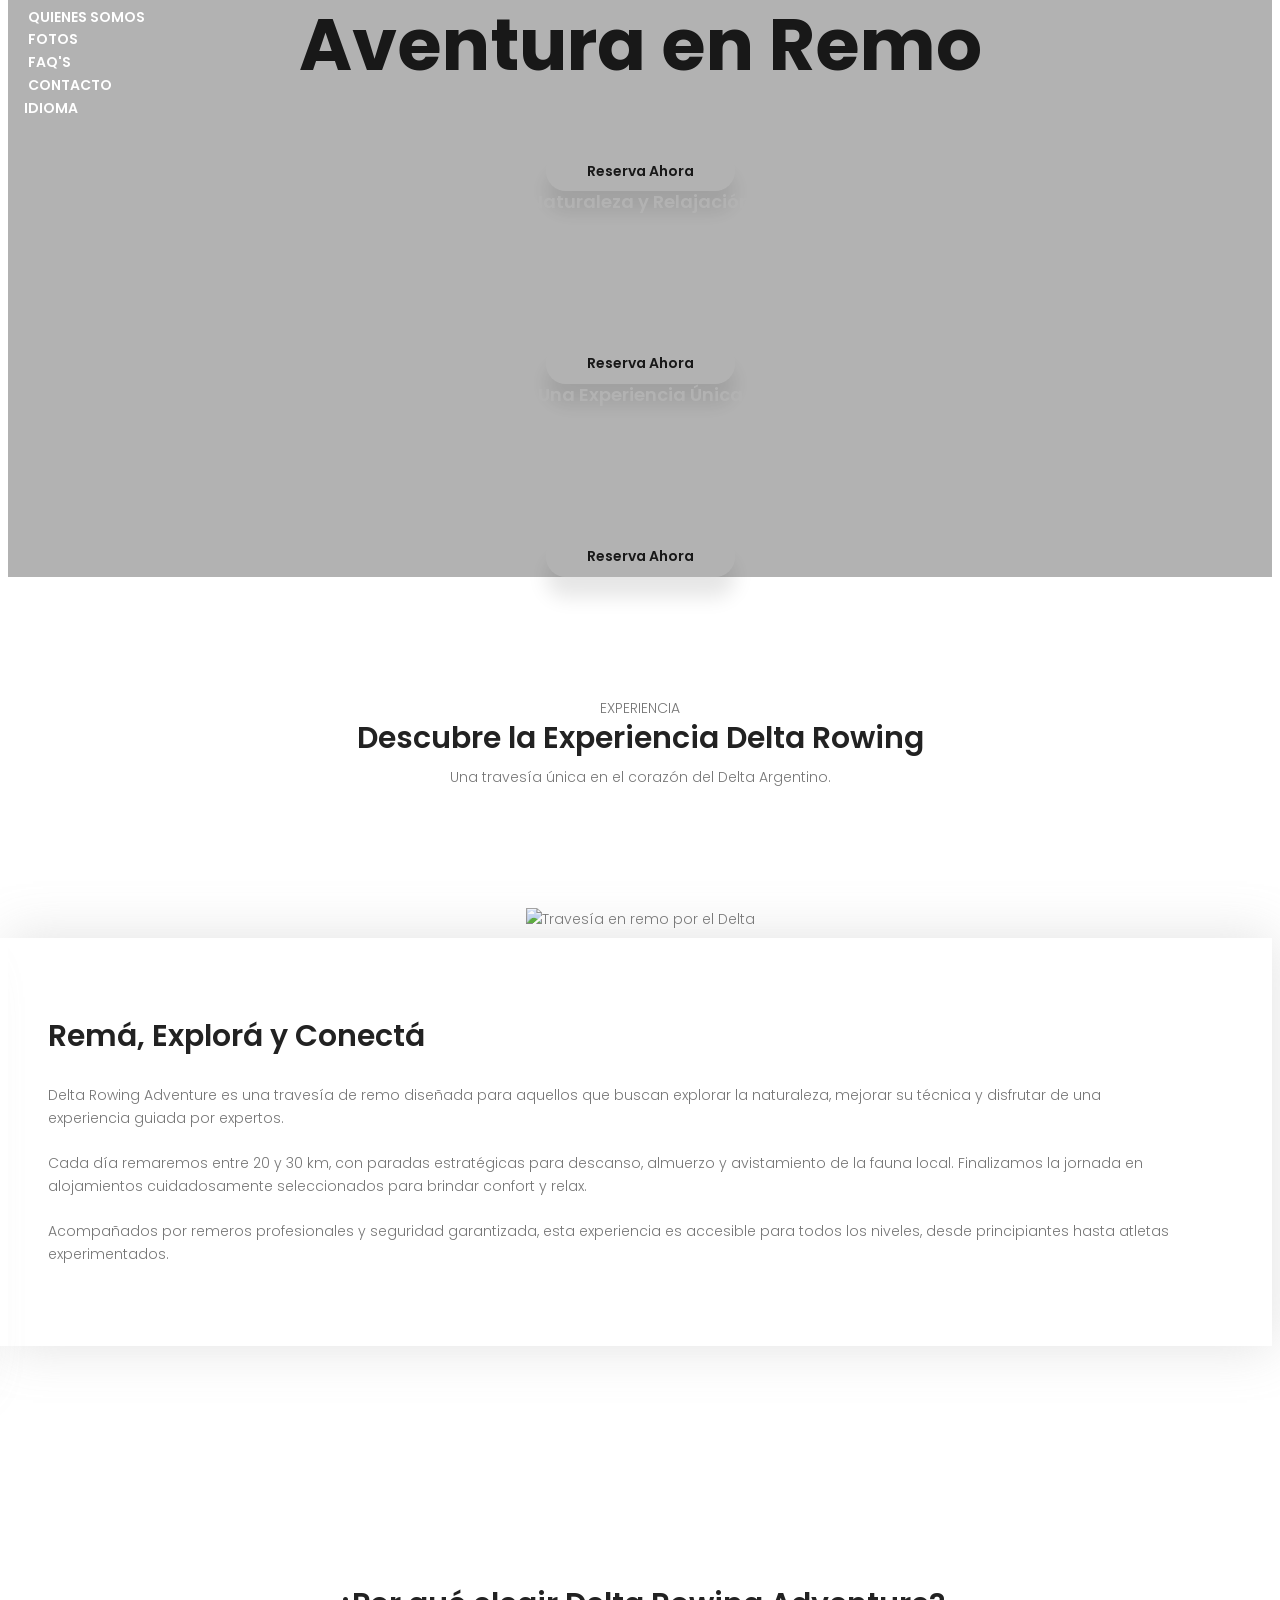
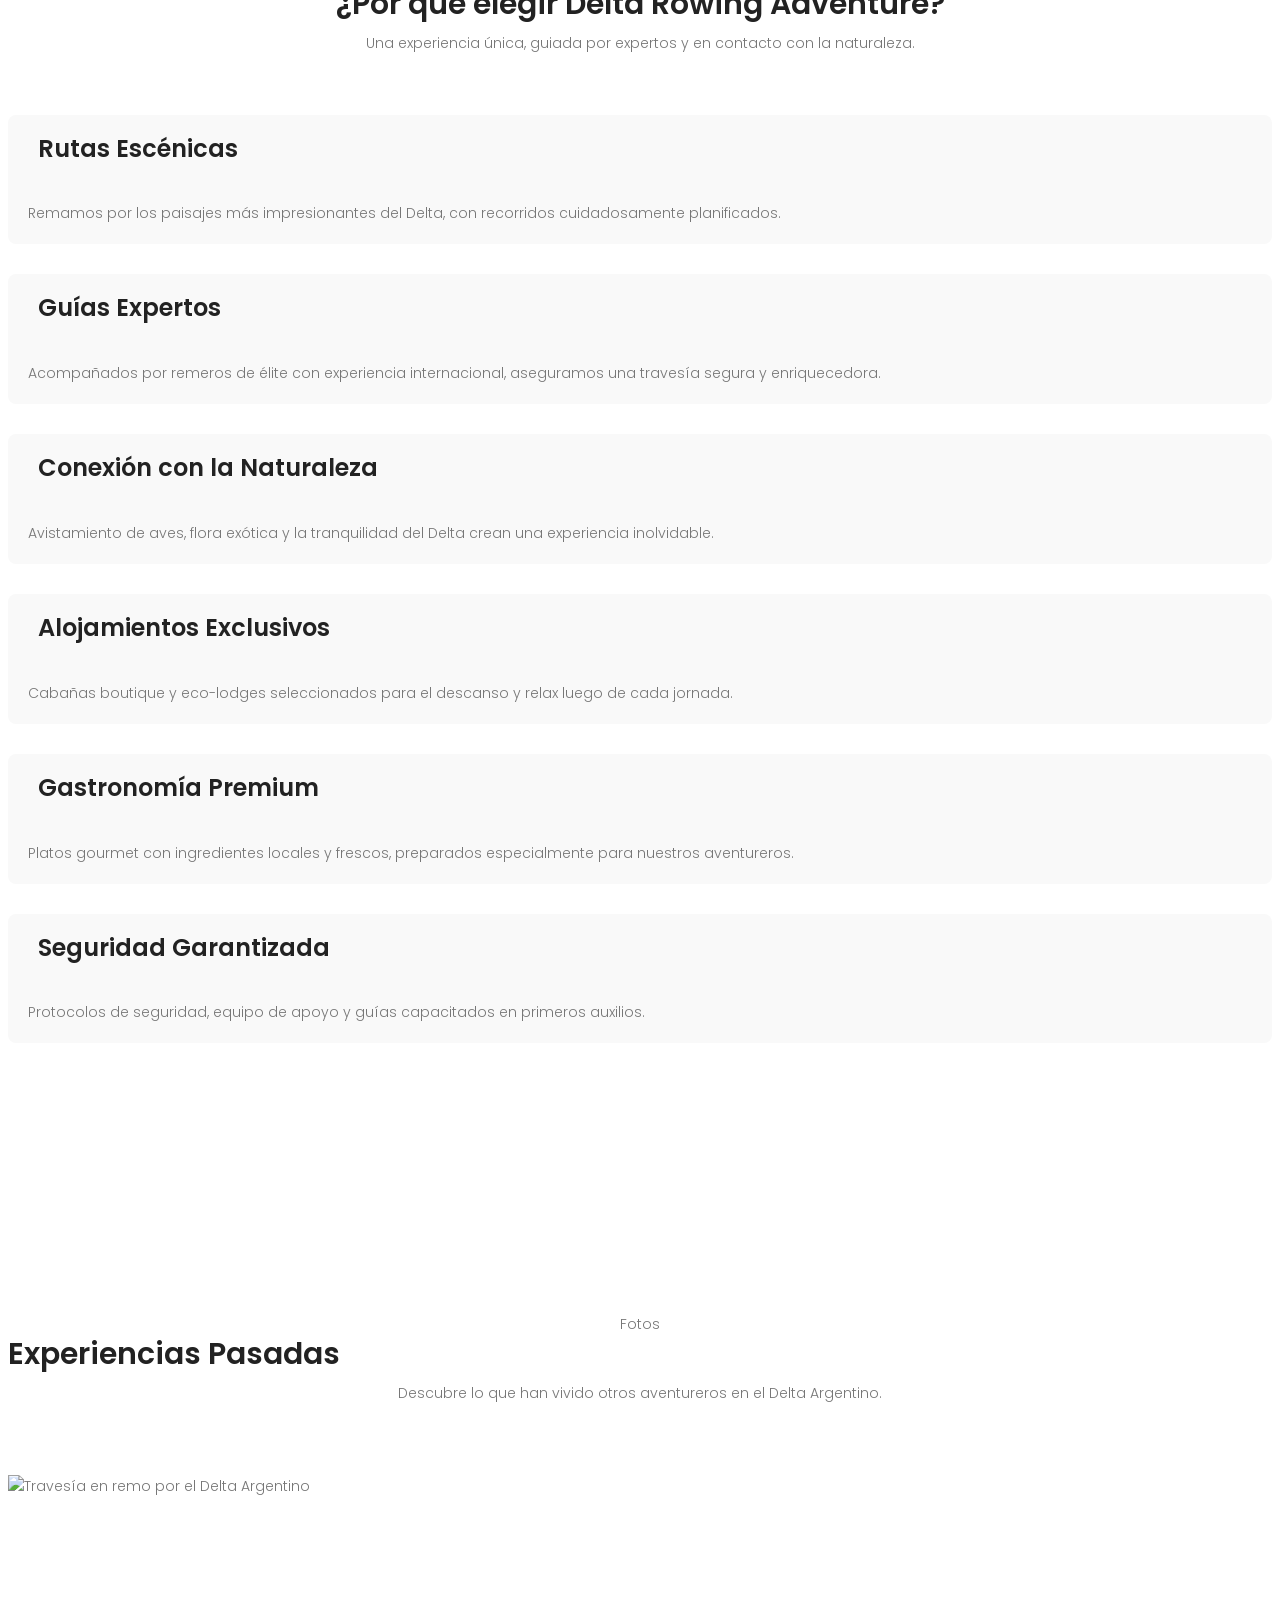
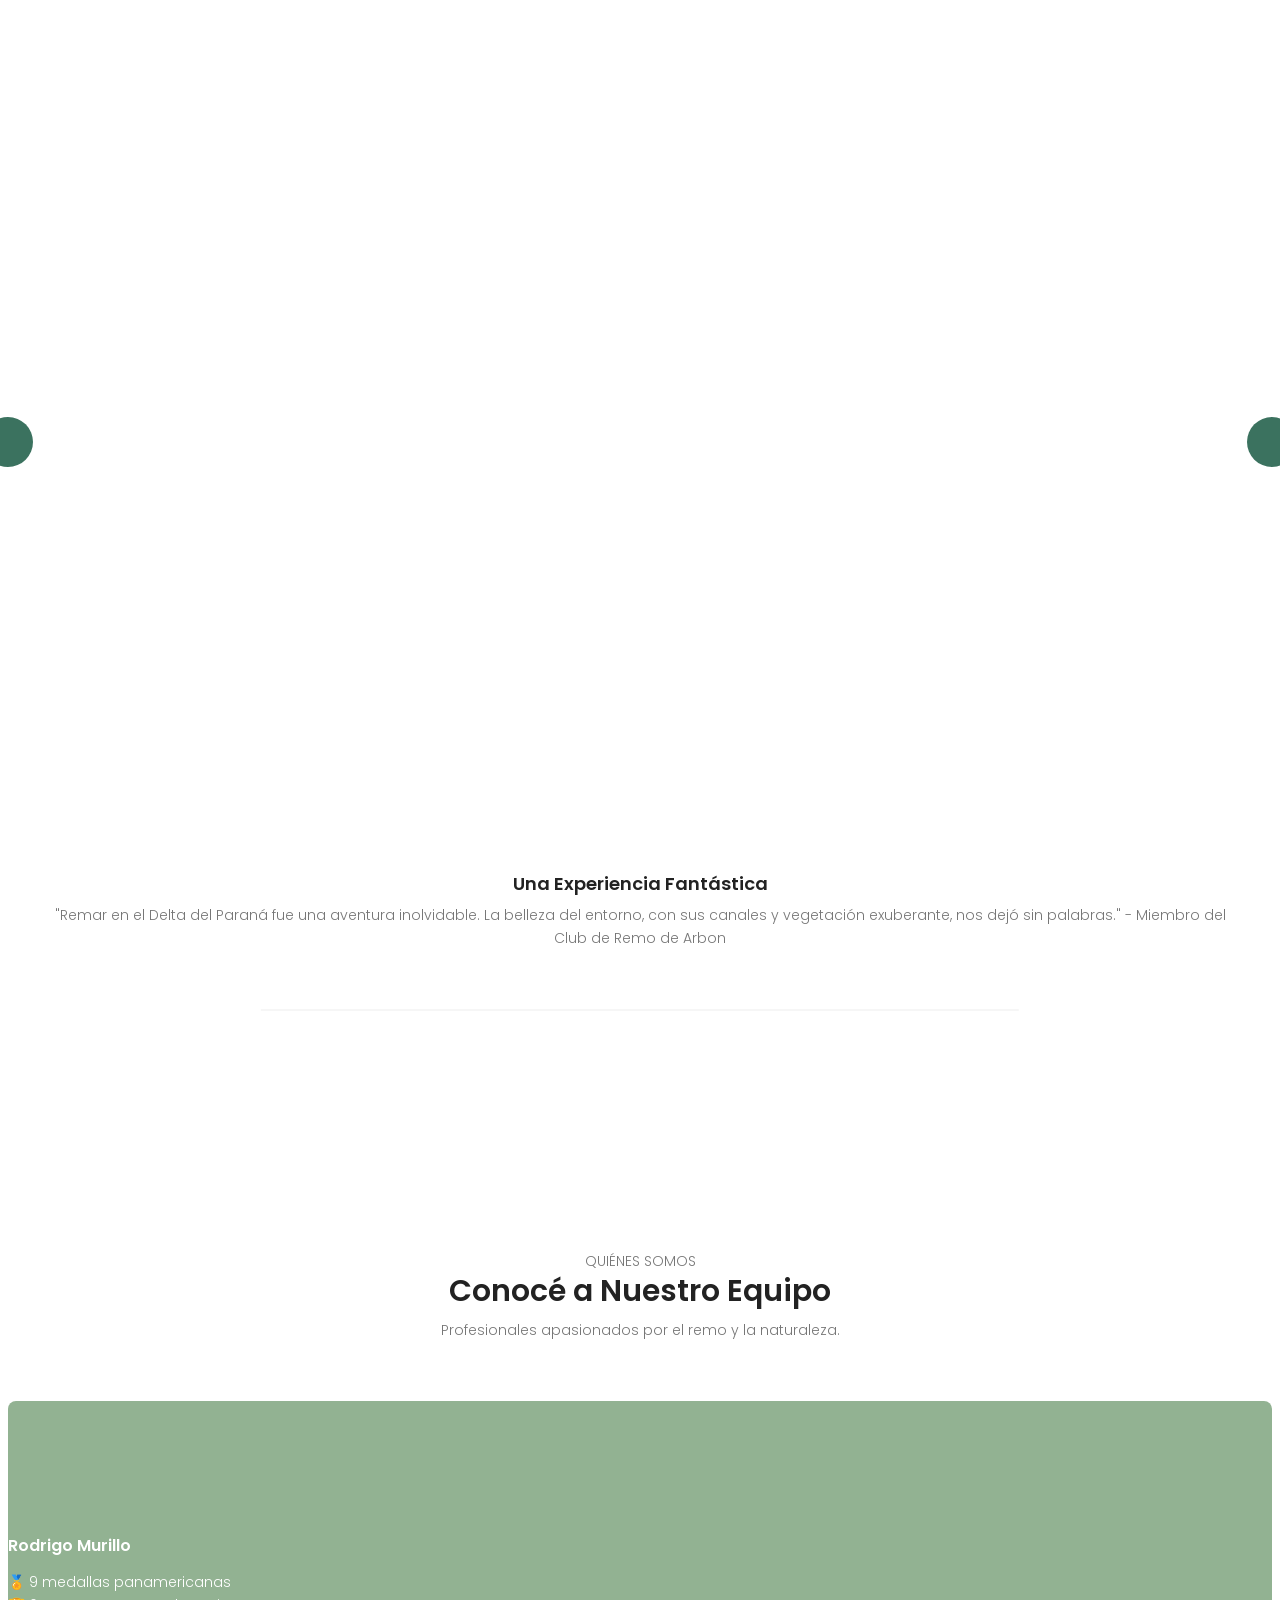
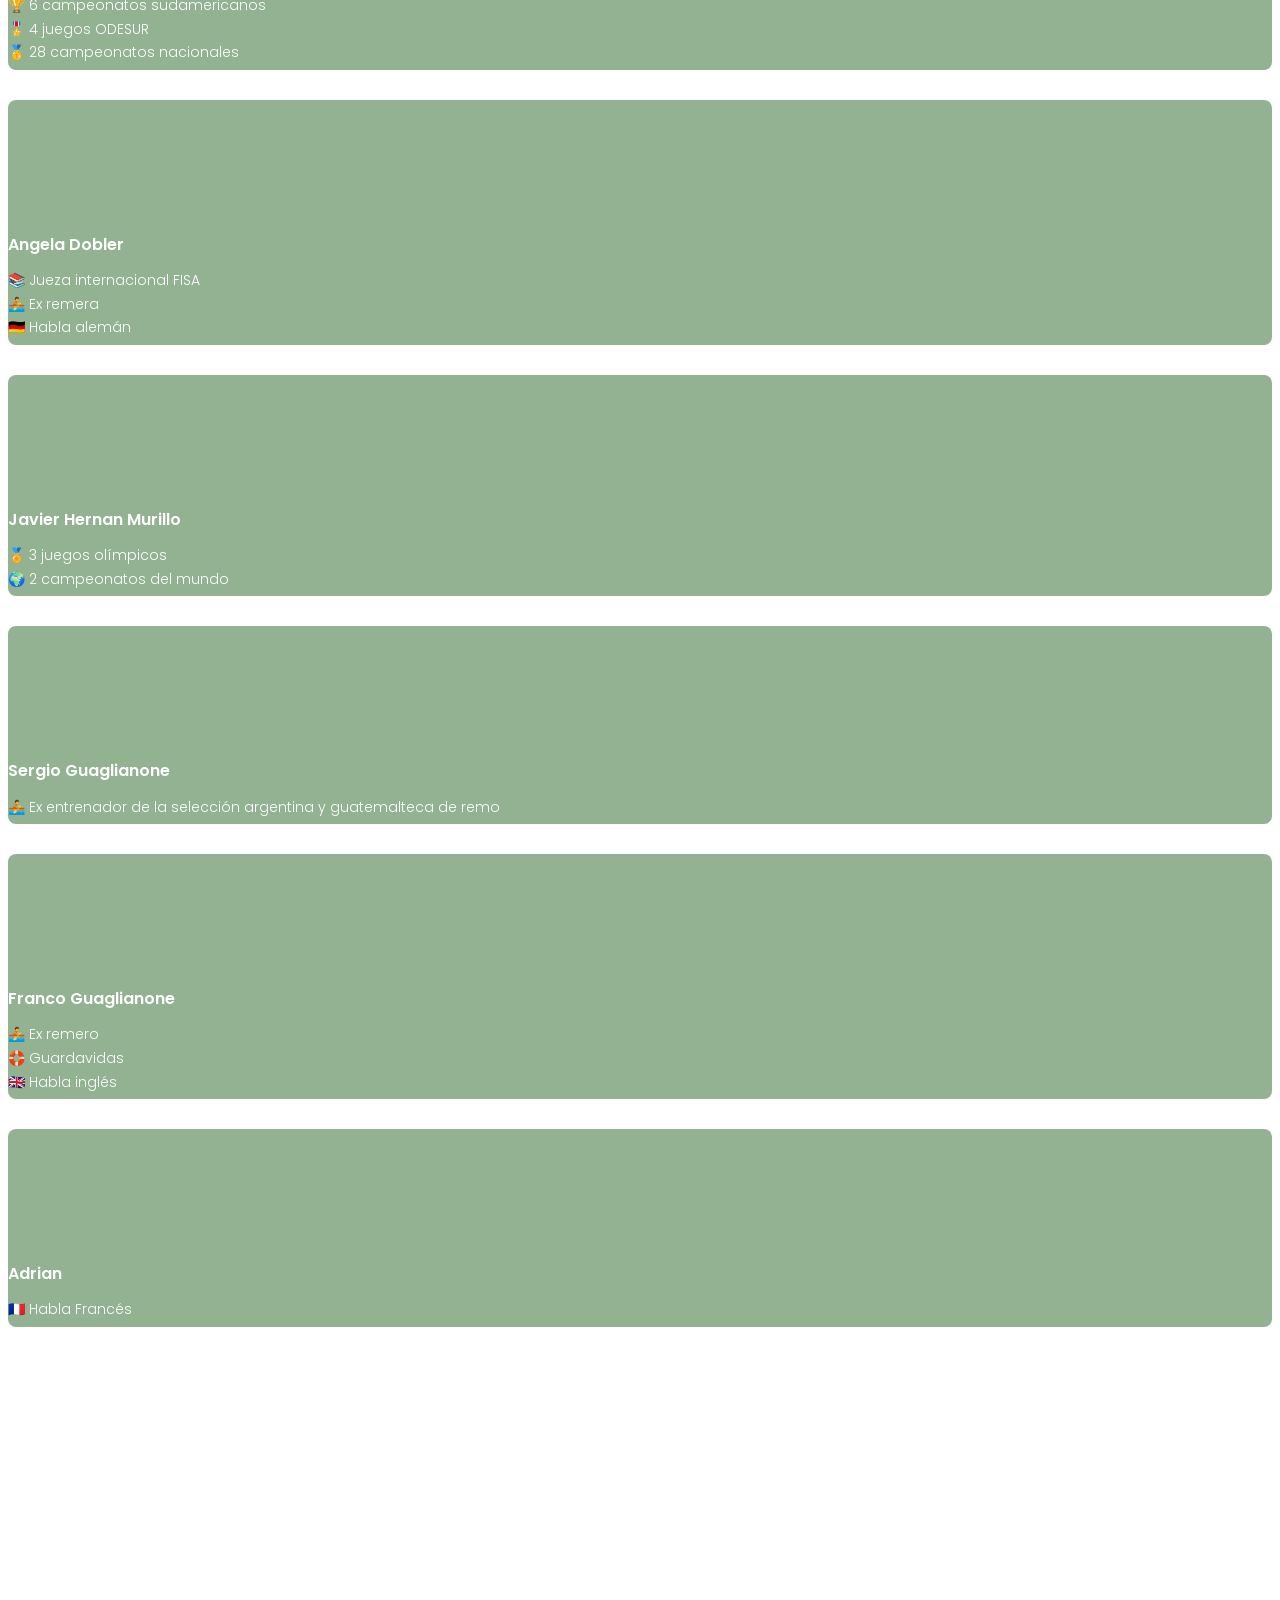
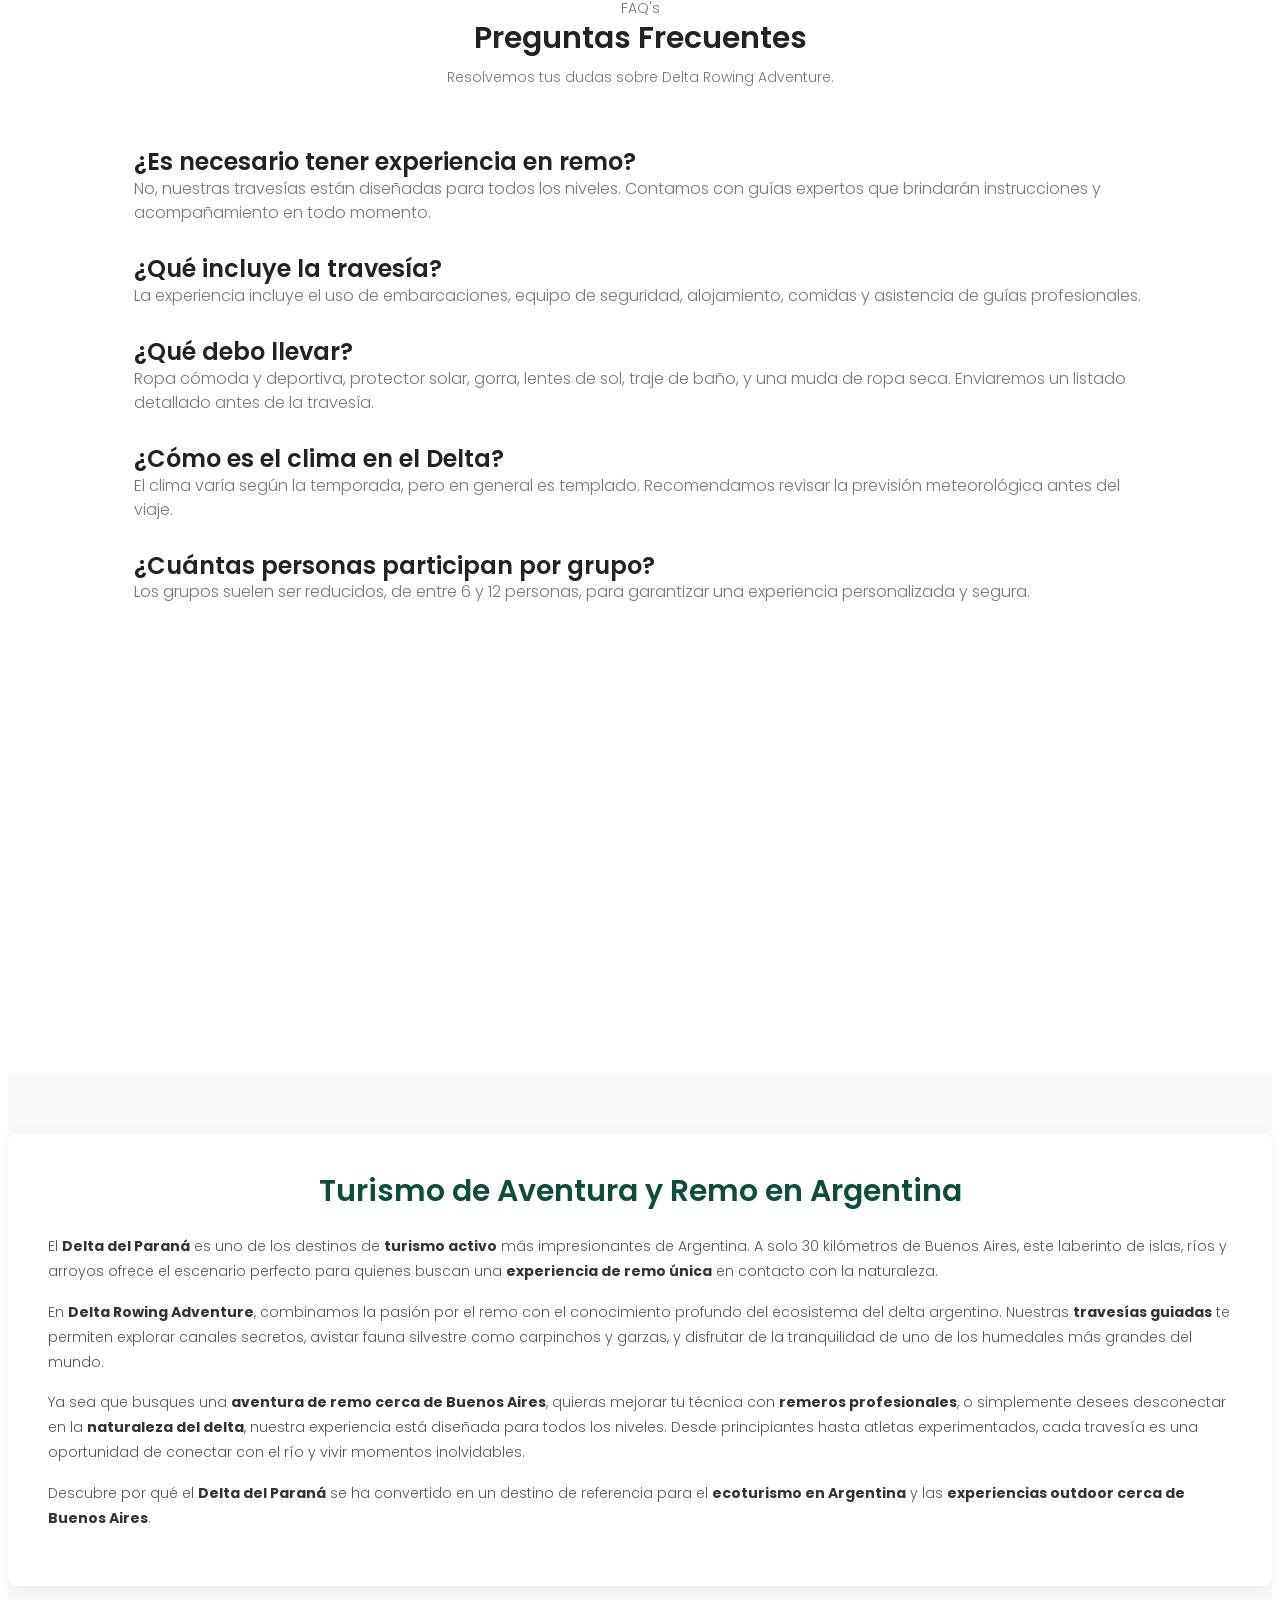
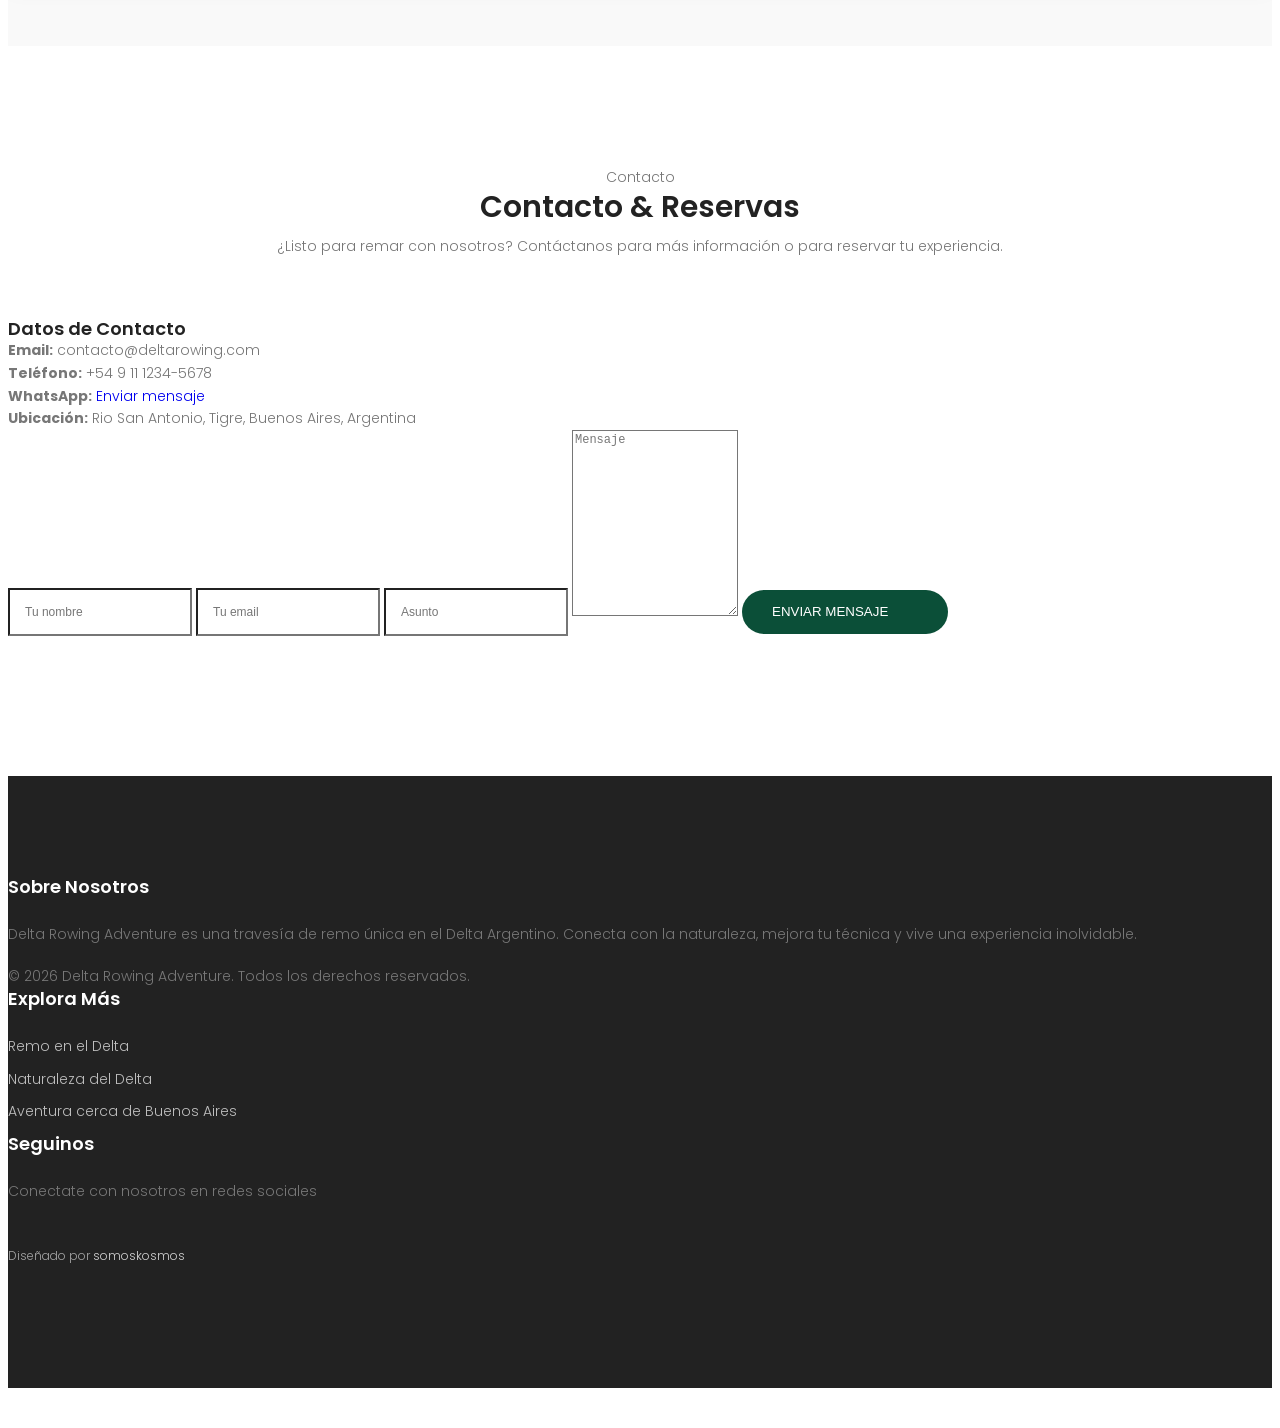
==== commit fe745ba7: "feat(seo): Add comprehensive SEO optimizations - Add meta description, keywords, and canonical URL -" ====
--- a/index.html
+++ b/index.html
@@ -1,46 +1,148 @@
-	<!DOCTYPE html>
-	<html lang="zxx" class="no-js">
-	<head>
-		<!-- Mobile Specific Meta -->
-		<meta name="viewport" content="width=device-width, initial-scale=1, shrink-to-fit=no">
-		<!-- Favicon-->
-		<link rel="shortcut icon" href="img//LOGO-09.png">
-		<!-- Author Meta -->
-		<meta name="author" content="colorlib">
-		<!-- Meta Description -->
-		<meta name="description" content="">
-		<!-- Meta Keyword -->
-		<meta name="keywords" content="">
-		<!-- meta character set -->
-		<meta charset="UTF-8">
-		<!-- Site Title -->
-		<title>Delta Rowing</title>
-
-
-		<link href="https://fonts.googleapis.com/css?family=Poppins:100,200,400,300,500,600,700" rel="stylesheet"> 
-			<!--
-			CSS
-			============================================= -->
-			<link rel="stylesheet" href="css/linearicons.css">
-			<link rel="stylesheet" href="css/font-awesome.min.css">
-			<link rel="stylesheet" href="css/bootstrap.css">
-			<link rel="stylesheet" href="css/owl.carousel.css">
-			<link rel="stylesheet" href="css/main.css">
-			
-
-<script type="text/javascript">
-  function googleTranslateElementInit() {
-    new google.translate.TranslateElement({
-      pageLanguage: 'es',
-      includedLanguages: 'en,de,it,pt,fr',
-      layout: google.translate.TranslateElement.InlineLayout.SIMPLE,
-      autoDisplay: false
-    }, 'google_translate_element');
-  }
-</script>
-
-<script type="text/javascript" src="//translate.google.com/translate_a/element.js?cb=googleTranslateElementInit"></script>
-		</head>
+<!DOCTYPE html>
+<html lang="es" class="no-js">
+<head>
+	<meta charset="UTF-8">
+	<meta name="viewport" content="width=device-width, initial-scale=1, shrink-to-fit=no">
+	
+	<!-- SEO Meta Tags -->
+	<title>Delta Rowing Adventure | Experiencia Única de Remo en el Delta Argentino</title>
+	<meta name="description" content="Descubre el Delta Argentino a través de aventuras únicas de remo. Travesías guiadas por remeros profesionales, naturaleza, ríos y exploración en uno de los ecosistemas más hermosos cerca de Buenos Aires.">
+	<meta name="keywords" content="remo delta, rowing argentina, delta del paraná, travesía remo, aventura remo buenos aires, turismo activo argentina, ecoturismo delta, remo tigre">
+	<meta name="author" content="Delta Rowing Adventure">
+	<meta name="robots" content="index, follow">
+	<link rel="canonical" href="https://deltarowingadventure.com/">
+	
+	<!-- Open Graph / Facebook -->
+	<meta property="og:type" content="website">
+	<meta property="og:url" content="https://deltarowingadventure.com/">
+	<meta property="og:title" content="Delta Rowing Adventure | Experiencia Única de Remo en el Delta Argentino">
+	<meta property="og:description" content="Descubre el Delta Argentino a través de aventuras únicas de remo. Travesías guiadas por remeros profesionales, naturaleza y exploración.">
+	<meta property="og:image" content="https://deltarowingadventure.com/img/about-img.jpg">
+	<meta property="og:site_name" content="Delta Rowing Adventure">
+	<meta property="og:locale" content="es_AR">
+	
+	<!-- Twitter Card -->
+	<meta name="twitter:card" content="summary_large_image">
+	<meta name="twitter:url" content="https://deltarowingadventure.com/">
+	<meta name="twitter:title" content="Delta Rowing Adventure | Experiencia Única de Remo en el Delta Argentino">
+	<meta name="twitter:description" content="Descubre el Delta Argentino a través de aventuras únicas de remo. Travesías guiadas por remeros profesionales.">
+	<meta name="twitter:image" content="https://deltarowingadventure.com/img/about-img.jpg">
+	
+	<!-- Favicon -->
+	<link rel="shortcut icon" href="img/LOGO-09.png">
+	<link rel="apple-touch-icon" href="img/LOGO-09.png">
+	
+	<!-- Preconnect for performance -->
+	<link rel="preconnect" href="https://fonts.googleapis.com">
+	<link rel="preconnect" href="https://fonts.gstatic.com" crossorigin>
+	
+	<!-- CSS -->
+	<link href="https://fonts.googleapis.com/css?family=Poppins:100,200,400,300,500,600,700&display=swap" rel="stylesheet">
+	<link rel="stylesheet" href="css/linearicons.css">
+	<link rel="stylesheet" href="css/font-awesome.min.css">
+	<link rel="stylesheet" href="css/bootstrap.css">
+	<link rel="stylesheet" href="css/owl.carousel.css">
+	<link rel="stylesheet" href="css/main.css">
+	
+	<!-- Schema.org Structured Data -->
+	<script type="application/ld+json">
+	{
+		"@context": "https://schema.org",
+		"@type": "TouristTrip",
+		"name": "Delta Rowing Adventure",
+		"description": "Travesía de remo guiada por el Delta del Paraná. Una experiencia única de aventura, naturaleza y deporte en Argentina.",
+		"url": "https://deltarowingadventure.com",
+		"image": "https://deltarowingadventure.com/img/about-img.jpg",
+		"touristType": ["Adventure travelers", "Nature lovers", "Sports enthusiasts", "Rowing enthusiasts"],
+		"provider": {
+			"@type": "Organization",
+			"name": "Delta Rowing Adventure",
+			"url": "https://deltarowingadventure.com",
+			"logo": "https://deltarowingadventure.com/img/LOGO-07.png",
+			"contactPoint": {
+				"@type": "ContactPoint",
+				"telephone": "+54-9-11-1234-5678",
+				"contactType": "reservations",
+				"email": "contacto@deltarowing.com",
+				"availableLanguage": ["Spanish", "English", "German", "French", "Italian", "Portuguese"]
+			},
+			"address": {
+				"@type": "PostalAddress",
+				"streetAddress": "Rio San Antonio",
+				"addressLocality": "Tigre",
+				"addressRegion": "Buenos Aires",
+				"addressCountry": "AR"
+			}
+		},
+		"offers": {
+			"@type": "Offer",
+			"availability": "https://schema.org/InStock",
+			"priceCurrency": "ARS"
+		},
+		"itinerary": {
+			"@type": "ItemList",
+			"itemListElement": [
+				{
+					"@type": "ListItem",
+					"position": 1,
+					"name": "Rowing through scenic delta routes"
+				},
+				{
+					"@type": "ListItem",
+					"position": 2,
+					"name": "Wildlife and bird watching"
+				},
+				{
+					"@type": "ListItem",
+					"position": 3,
+					"name": "Exclusive accommodation in eco-lodges"
+				},
+				{
+					"@type": "ListItem",
+					"position": 4,
+					"name": "Premium gastronomy with local ingredients"
+				}
+			]
+		}
+	}
+	</script>
+	
+	<script type="application/ld+json">
+	{
+		"@context": "https://schema.org",
+		"@type": "SportsActivityLocation",
+		"name": "Delta Rowing Adventure",
+		"description": "Centro de aventuras de remo en el Delta del Paraná",
+		"url": "https://deltarowingadventure.com",
+		"sport": "Rowing",
+		"address": {
+			"@type": "PostalAddress",
+			"streetAddress": "Rio San Antonio",
+			"addressLocality": "Tigre",
+			"addressRegion": "Buenos Aires",
+			"addressCountry": "AR"
+		},
+		"geo": {
+			"@type": "GeoCoordinates",
+			"latitude": "-34.4167",
+			"longitude": "-58.5833"
+		}
+	}
+	</script>
+	
+	<!-- Google Translate -->
+	<script type="text/javascript">
+	function googleTranslateElementInit() {
+		new google.translate.TranslateElement({
+			pageLanguage: 'es',
+			includedLanguages: 'en,de,it,pt,fr',
+			layout: google.translate.TranslateElement.InlineLayout.SIMPLE,
+			autoDisplay: false
+		}, 'google_translate_element');
+	}
+	</script>
+	<script type="text/javascript" src="//translate.google.com/translate_a/element.js?cb=googleTranslateElementInit"></script>
+</head>
 		<body>
 			<!-- start banner Area -->
 	<section class="banner-area" id="home">
@@ -49,7 +151,7 @@
 			<nav class="navbar navbar-expand-lg navbar-light">
 			  <div class="container">
 				<a class="navbar-brand" href="index.html">
-				  <img src="img/LOGO-07.png" alt="Delta Rowing Adventure">
+				  <img src="img/LOGO-07.png" alt="Delta Rowing Adventure - Experiencia de Remo en el Delta Argentino" width="150" height="50">
 				</a>
 				<button class="navbar-toggler" type="button" data-toggle="collapse" data-target="#navbarSupportedContent" aria-controls="navbarSupportedContent" aria-expanded="false" aria-label="Toggle navigation">
 				  <span class="text-white lnr lnr-menu"></span>
@@ -119,7 +221,7 @@
                 <div class="col-md-10 col-12">
                     <div class="banner-content text-center">
                         <h4 class="text-white mb-20 text-uppercase">Naturaleza y Relajación</h4>
-                        <h1 class="text-uppercase text-white">Descanso con Vista al Río</h1>
+                        <h2 class="text-uppercase text-white banner-title">Descanso con Vista al Río</h2>
                         <p class="text-white">Cada día termina en un alojamiento único con vistas impresionantes y experiencias inolvidables.</p>
                         <a href="#contact" class="text-uppercase header-btn">Reserva Ahora</a>
                     </div>
@@ -140,7 +242,7 @@
                 <div class="col-md-10 col-12">
                     <div class="banner-content text-center">
                         <h4 class="text-white mb-20 text-uppercase">Una Experiencia Única</h4>
-                        <h1 class="text-uppercase text-white">Remá con Expertos</h1>
+                        <h2 class="text-uppercase text-white banner-title">Remá con Expertos</h2>
                         <p class="text-white">Guiado por remeros profesionales, seguridad garantizada y la mejor aventura en el Delta.</p>
                         <a href="#contact" class="text-uppercase header-btn">Reserva Ahora</a>
                     </div>
@@ -157,7 +259,7 @@
 	  <div class="row d-flex justify-content-center">
 		<div class="col-lg-8 text-center">
 		  <p class="section-subtitle">EXPERIENCIA</p>
-		  <h1 class="mb-10">Descubre la Experiencia Delta Rowing</h1>
+		  <h2 class="mb-10">Descubre la Experiencia Delta Rowing</h2>
 		  <p class="section-description">Una travesía única en el corazón del Delta Argentino.</p>
 		</div>
 	  </div>
@@ -196,7 +298,7 @@
 	  <div class="row d-flex justify-content-center">
 		<div class="menu-content pb-60 col-lg-8">
 		  <div class="title text-center">
-			<h1 class="mb-10">¿Por qué elegir Delta Rowing Adventure?</h1>
+			<h2 class="mb-10">¿Por qué elegir Delta Rowing Adventure?</h2>
 			<p>Una experiencia única, guiada por expertos y en contacto con la naturaleza.</p>
 		  </div>
 		</div>
@@ -207,7 +309,7 @@
 		  <div class="single-feature feature-dropdown">
 			<div class="title d-flex flex-row pb-20">
 			  <span class="lnr lnr-map"></span>
-			  <h4>Rutas Escénicas</h4>
+			  <h3>Rutas Escénicas</h3>
 			</div>
 			<div class="feature-content">
 			  Remamos por los paisajes más impresionantes del Delta, con recorridos cuidadosamente planificados.
@@ -219,7 +321,7 @@
 		  <div class="single-feature feature-dropdown">
 			<div class="title d-flex flex-row pb-20">
 			  <span class="lnr lnr-users"></span>
-			  <h4>Guías Expertos</h4>
+			  <h3>Guías Expertos</h3>
 			</div>
 			<div class="feature-content">
 			  Acompañados por remeros de élite con experiencia internacional, aseguramos una travesía segura y enriquecedora.
@@ -231,7 +333,7 @@
 		  <div class="single-feature feature-dropdown">
 			<div class="title d-flex flex-row pb-20">
 			  <span class="lnr lnr-sun"></span>
-			  <h4>Conexión con la Naturaleza</h4>
+			  <h3>Conexión con la Naturaleza</h3>
 			</div>
 			<div class="feature-content">
 			  Avistamiento de aves, flora exótica y la tranquilidad del Delta crean una experiencia inolvidable.
@@ -243,7 +345,7 @@
 		  <div class="single-feature feature-dropdown">
 			<div class="title d-flex flex-row pb-20">
 			  <span class="lnr lnr-home"></span>
-			  <h4>Alojamientos Exclusivos</h4>
+			  <h3>Alojamientos Exclusivos</h3>
 			</div>
 			<div class="feature-content">
 			  Cabañas boutique y eco-lodges seleccionados para el descanso y relax luego de cada jornada.
@@ -255,7 +357,7 @@
 		  <div class="single-feature feature-dropdown">
 			<div class="title d-flex flex-row pb-20">
 			  <span class="lnr lnr-dinner"></span>
-			  <h4>Gastronomía Premium</h4>
+			  <h3>Gastronomía Premium</h3>
 			</div>
 			<div class="feature-content">
 			  Platos gourmet con ingredientes locales y frescos, preparados especialmente para nuestros aventureros.
@@ -267,7 +369,7 @@
 		  <div class="single-feature feature-dropdown">
 			<div class="title d-flex flex-row pb-20">
 				<span class="fa fa-life-ring"></span>
-			  <h4>Seguridad Garantizada</h4>
+			  <h3>Seguridad Garantizada</h3>
 			</div>
 			<div class="feature-content">
 			  Protocolos de seguridad, equipo de apoyo y guías capacitados en primeros auxilios.
@@ -287,7 +389,7 @@
 			<div class="menu-content pb-30 col-lg-8">
 				<div class="title text-left">
 					<p class="section-subtitle">Fotos</p> 
-					<h1 class="mb-10">Experiencias Pasadas</h1>
+					<h2 class="mb-10">Experiencias Pasadas</h2>
 					<p>Descubre lo que han vivido otros aventureros en el Delta Argentino.</p>
 				</div>
 			</div>
@@ -365,7 +467,7 @@
 	  <div class="row d-flex justify-content-center">
 		<div class="menu-content pb-60 col-lg-8 text-center">
 		  <p class="section-subtitle">QUIÉNES SOMOS</p>
-		  <h1 class="mb-10">Conocé a Nuestro Equipo</h1>
+		  <h2 class="mb-10">Conocé a Nuestro Equipo</h2>
 		  <p>Profesionales apasionados por el remo y la naturaleza.</p>
 		</div>
 	  </div>
@@ -468,7 +570,7 @@
 			<div class="menu-content pb-60 col-lg-8">
 				<div class="title text-center">
 					<p class="section-subtitle">FAQ's</p>
-					<h1 class="mb-10">Preguntas Frecuentes</h1>
+					<h2 class="mb-10">Preguntas Frecuentes</h2>
 					<p>Resolvemos tus dudas sobre Delta Rowing Adventure.</p>
 				</div>
 			</div>
@@ -476,31 +578,31 @@
 		<div class="row d-flex align-items-center">
 			<div class="faq-content col-lg-12 col-md-12">
 				<div class="single-faq">
-					<h2 class="text-uppercase">¿Es necesario tener experiencia en remo?</h2>
+					<h3 class="text-uppercase">¿Es necesario tener experiencia en remo?</h3>
 					<p>
 						No, nuestras travesías están diseñadas para todos los niveles. Contamos con guías expertos que brindarán instrucciones y acompañamiento en todo momento.
 					</p>
 				</div>
 				<div class="single-faq">
-					<h2 class="text-uppercase">¿Qué incluye la travesía?</h2>
+					<h3 class="text-uppercase">¿Qué incluye la travesía?</h3>
 					<p>
 						La experiencia incluye el uso de embarcaciones, equipo de seguridad, alojamiento, comidas y asistencia de guías profesionales.
 					</p>
 				</div>
 				<div class="single-faq">
-					<h2 class="text-uppercase">¿Qué debo llevar?</h2>
+					<h3 class="text-uppercase">¿Qué debo llevar?</h3>
 					<p>
 						Ropa cómoda y deportiva, protector solar, gorra, lentes de sol, traje de baño, y una muda de ropa seca. Enviaremos un listado detallado antes de la travesía.
 					</p>
 				</div>
 				<div class="single-faq">
-					<h2 class="text-uppercase">¿Cómo es el clima en el Delta?</h2>
+					<h3 class="text-uppercase">¿Cómo es el clima en el Delta?</h3>
 					<p>
 						El clima varía según la temporada, pero en general es templado. Recomendamos revisar la previsión meteorológica antes del viaje.
 					</p>
 				</div>
 				<div class="single-faq">
-					<h2 class="text-uppercase">¿Cuántas personas participan por grupo?</h2>
+					<h3 class="text-uppercase">¿Cuántas personas participan por grupo?</h3>
 					<p>
 						Los grupos suelen ser reducidos, de entre 6 y 12 personas, para garantizar una experiencia personalizada y segura.
 					</p>
@@ -517,21 +619,39 @@
 		<div class="overlay overlay-bg"></div>
 		<div class="container">
 			<div class="video-content text-center">
-				<h3 class="h2 text-white text-uppercase">Vive la Aventura en el Delta</h3>
-				<h4 class="text-white">Remá entre paisajes impresionantes y naturaleza pura</h4>
+				<h2 class="text-white text-uppercase">Vive la Aventura en el Delta</h2>
+				<p class="text-white h4">Remá entre paisajes impresionantes y naturaleza pura</p>
 			</div>
 		</div>
 	</section>
 	<!-- End Video Background Area -->
 						
-			<!-- Start Contact Area -->
+	<!-- Start Topic Cluster / SEO Context Section -->
+<section class="section-gap seo-context-area" id="discover">
+	<div class="container">
+		<div class="row d-flex justify-content-center">
+			<div class="col-lg-10">
+				<div class="seo-content">
+					<h2 class="text-center mb-30">Turismo de Aventura y Remo en Argentina</h2>
+					<p>El <strong>Delta del Paraná</strong> es uno de los destinos de <strong>turismo activo</strong> más impresionantes de Argentina. A solo 30 kilómetros de Buenos Aires, este laberinto de islas, ríos y arroyos ofrece el escenario perfecto para quienes buscan una <strong>experiencia de remo única</strong> en contacto con la naturaleza.</p>
+					<p>En <strong>Delta Rowing Adventure</strong>, combinamos la pasión por el remo con el conocimiento profundo del ecosistema del delta argentino. Nuestras <strong>travesías guiadas</strong> te permiten explorar canales secretos, avistar fauna silvestre como carpinchos y garzas, y disfrutar de la tranquilidad de uno de los humedales más grandes del mundo.</p>
+					<p>Ya sea que busques una <strong>aventura de remo cerca de Buenos Aires</strong>, quieras mejorar tu técnica con <strong>remeros profesionales</strong>, o simplemente desees desconectar en la <strong>naturaleza del delta</strong>, nuestra experiencia está diseñada para todos los niveles. Desde principiantes hasta atletas experimentados, cada travesía es una oportunidad de conectar con el río y vivir momentos inolvidables.</p>
+					<p class="mb-0">Descubre por qué el <strong>Delta del Paraná</strong> se ha convertido en un destino de referencia para el <strong>ecoturismo en Argentina</strong> y las <strong>experiencias outdoor cerca de Buenos Aires</strong>.</p>
+				</div>
+			</div>
+		</div>
+	</div>
+</section>
+<!-- End Topic Cluster Section -->
+			
+		<!-- Start Contact Area -->
 <section class="contact-area section-gap" id="contact">
 	<div class="container">
 		<div class="row d-flex justify-content-center">
 			<div class="menu-content pb-60 col-lg-8">
 				<div class="title text-center">
 					<p class="section-subtitle">Contacto</p>
-					<h1 class="mb-10">Contacto & Reservas</h1>
+					<h2 class="mb-10">Contacto & Reservas</h2>
 					<p>¿Listo para remar con nosotros? Contáctanos para más información o para reservar tu experiencia.</p>
 				</div>
 			</div>
@@ -571,18 +691,29 @@
 						<p class="footer-text">&copy; <script>document.write(new Date().getFullYear());</script> Delta Rowing Adventure. Todos los derechos reservados.</p>
 					</div>
 				</div>
-				<div class="col-lg-5 col-md-6 col-sm-6">
-			
+				<div class="col-lg-3 col-md-6 col-sm-6">
+					<div class="single-footer-widget">
+						<h6>Explora Más</h6>
+						<ul class="footer-links">
+							<li><a href="pages/rowing-in-the-delta.html">Remo en el Delta</a></li>
+							<li><a href="pages/delta-nature.html">Naturaleza del Delta</a></li>
+							<li><a href="pages/rowing-adventure-buenos-aires.html">Aventura cerca de Buenos Aires</a></li>
+						</ul>
+					</div>
 				</div>
 				<div class="col-lg-2 col-md-6 col-sm-6 social-widget">
 					<div class="single-footer-widget">
 						<h6>Seguinos</h6>
 						<p>Conectate con nosotros en redes sociales</p>
 						<div class="footer-social d-flex align-items-center">
-							<a href="#"><i class="fa fa-facebook"></i></a>
-							<a href="#"><i class="fa fa-instagram"></i></a>
-							<!-- <a href="#"><i class="fa fa-twitter"></i></a> -->
+							<a href="#" aria-label="Facebook"><i class="fa fa-facebook"></i></a>
+							<a href="#" aria-label="Instagram"><i class="fa fa-instagram"></i></a>
 						</div>
+					</div>
+				</div>
+				<div class="col-lg-2 col-md-6 col-sm-6">
+					<div class="single-footer-widget">
+						<p class="designer-credit">Diseñado por <a href="https://somoskosmos.com" target="_blank" rel="noopener noreferrer">somoskosmos</a></p>
 					</div>
 				</div>
 			</div>
--- a/css/main.css
+++ b/css/main.css
@@ -3268,4 +3268,103 @@
   .carousel-dots:after {
     width: 80%;
   }
+}
+
+/* =================================== */
+/*  SEO Context Section 
+/* =================================== */
+.seo-context-area {
+  background-color: #f9f9f9;
+  padding: 60px 0;
+}
+
+.seo-content {
+  background: #fff;
+  padding: 40px;
+  border-radius: 8px;
+  box-shadow: 0 5px 20px rgba(0, 0, 0, 0.05);
+}
+
+.seo-content h2 {
+  color: #0B4F38;
+  font-weight: 600;
+  margin-bottom: 25px;
+}
+
+.seo-content p {
+  color: #555;
+  line-height: 1.8;
+  margin-bottom: 15px;
+}
+
+.seo-content strong {
+  color: #333;
+}
+
+/* Footer Links */
+.footer-links {
+  list-style: none;
+  padding: 0;
+  margin: 0;
+}
+
+.footer-links li {
+  margin-bottom: 10px;
+}
+
+.footer-links a {
+  color: rgba(255, 255, 255, 0.7);
+  text-decoration: none;
+  transition: color 0.3s ease;
+}
+
+.footer-links a:hover {
+  color: #fff;
+}
+
+/* Designer Credit */
+.designer-credit {
+  font-size: 12px;
+  color: rgba(255, 255, 255, 0.6);
+  margin-top: 20px;
+}
+
+.designer-credit a {
+  color: rgba(255, 255, 255, 0.8);
+  text-decoration: none;
+  transition: color 0.3s ease;
+}
+
+.designer-credit a:hover {
+  color: #fff;
+}
+
+/* Banner Title (for non-primary H1 in slider) */
+.banner-title {
+  font-size: 48px;
+  font-weight: 700;
+}
+
+@media (max-width: 991px) {
+  .seo-content {
+    padding: 25px;
+  }
+  
+  .banner-title {
+    font-size: 36px;
+  }
+}
+
+@media (max-width: 767px) {
+  .seo-context-area {
+    padding: 40px 0;
+  }
+  
+  .seo-content {
+    padding: 20px;
+  }
+  
+  .banner-title {
+    font-size: 28px;
+  }
 }
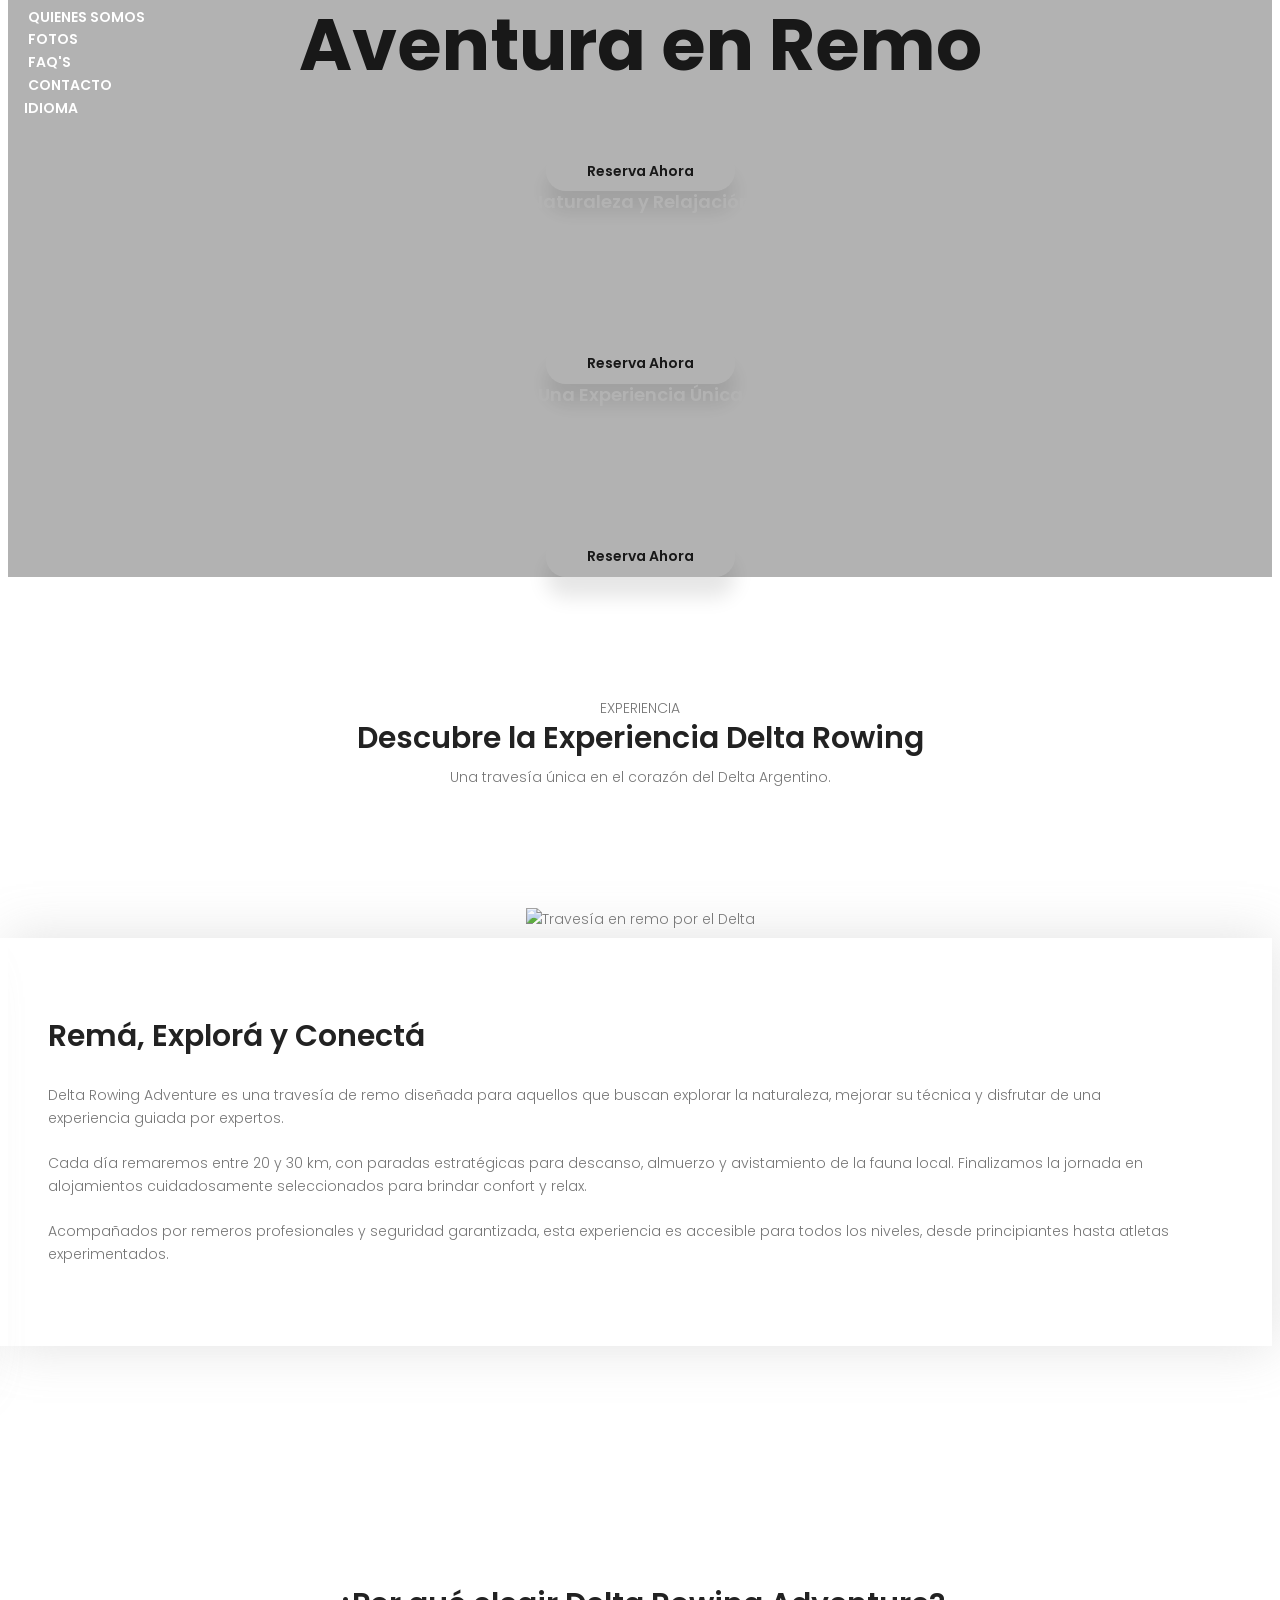
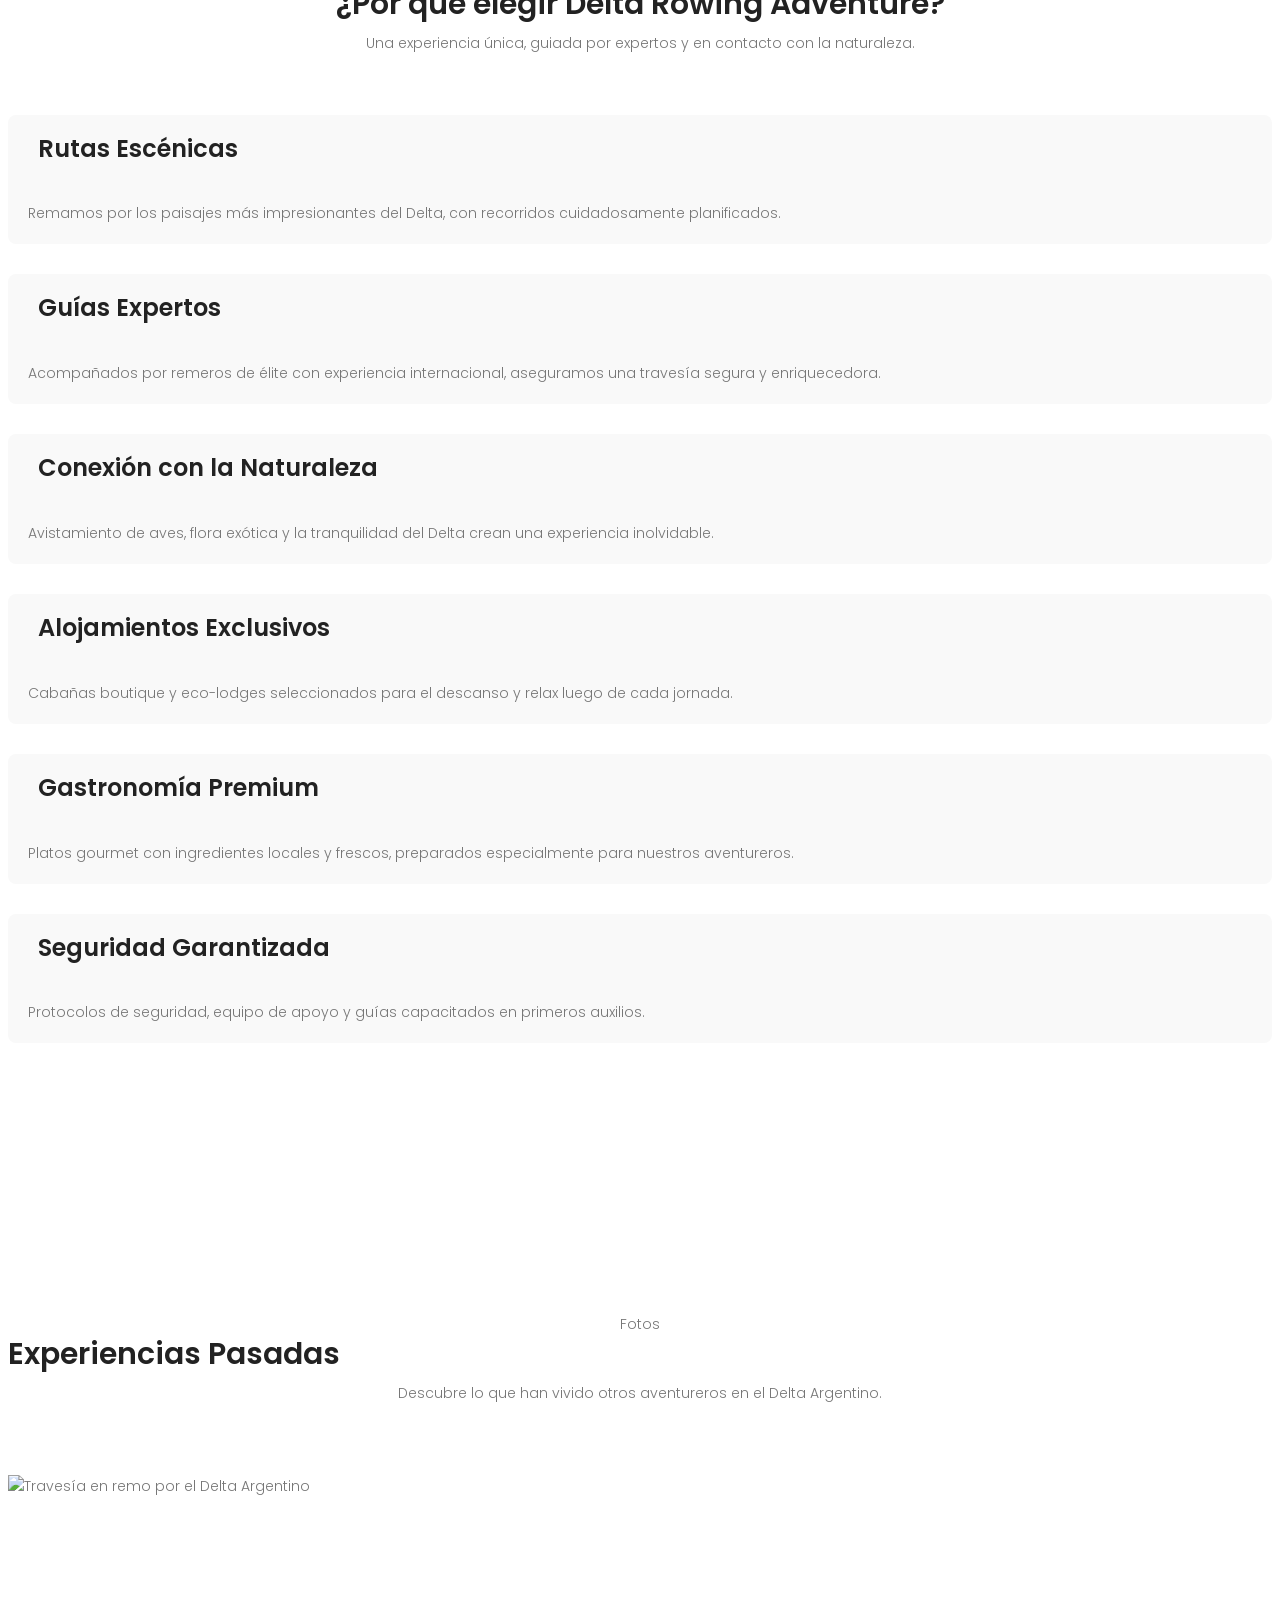
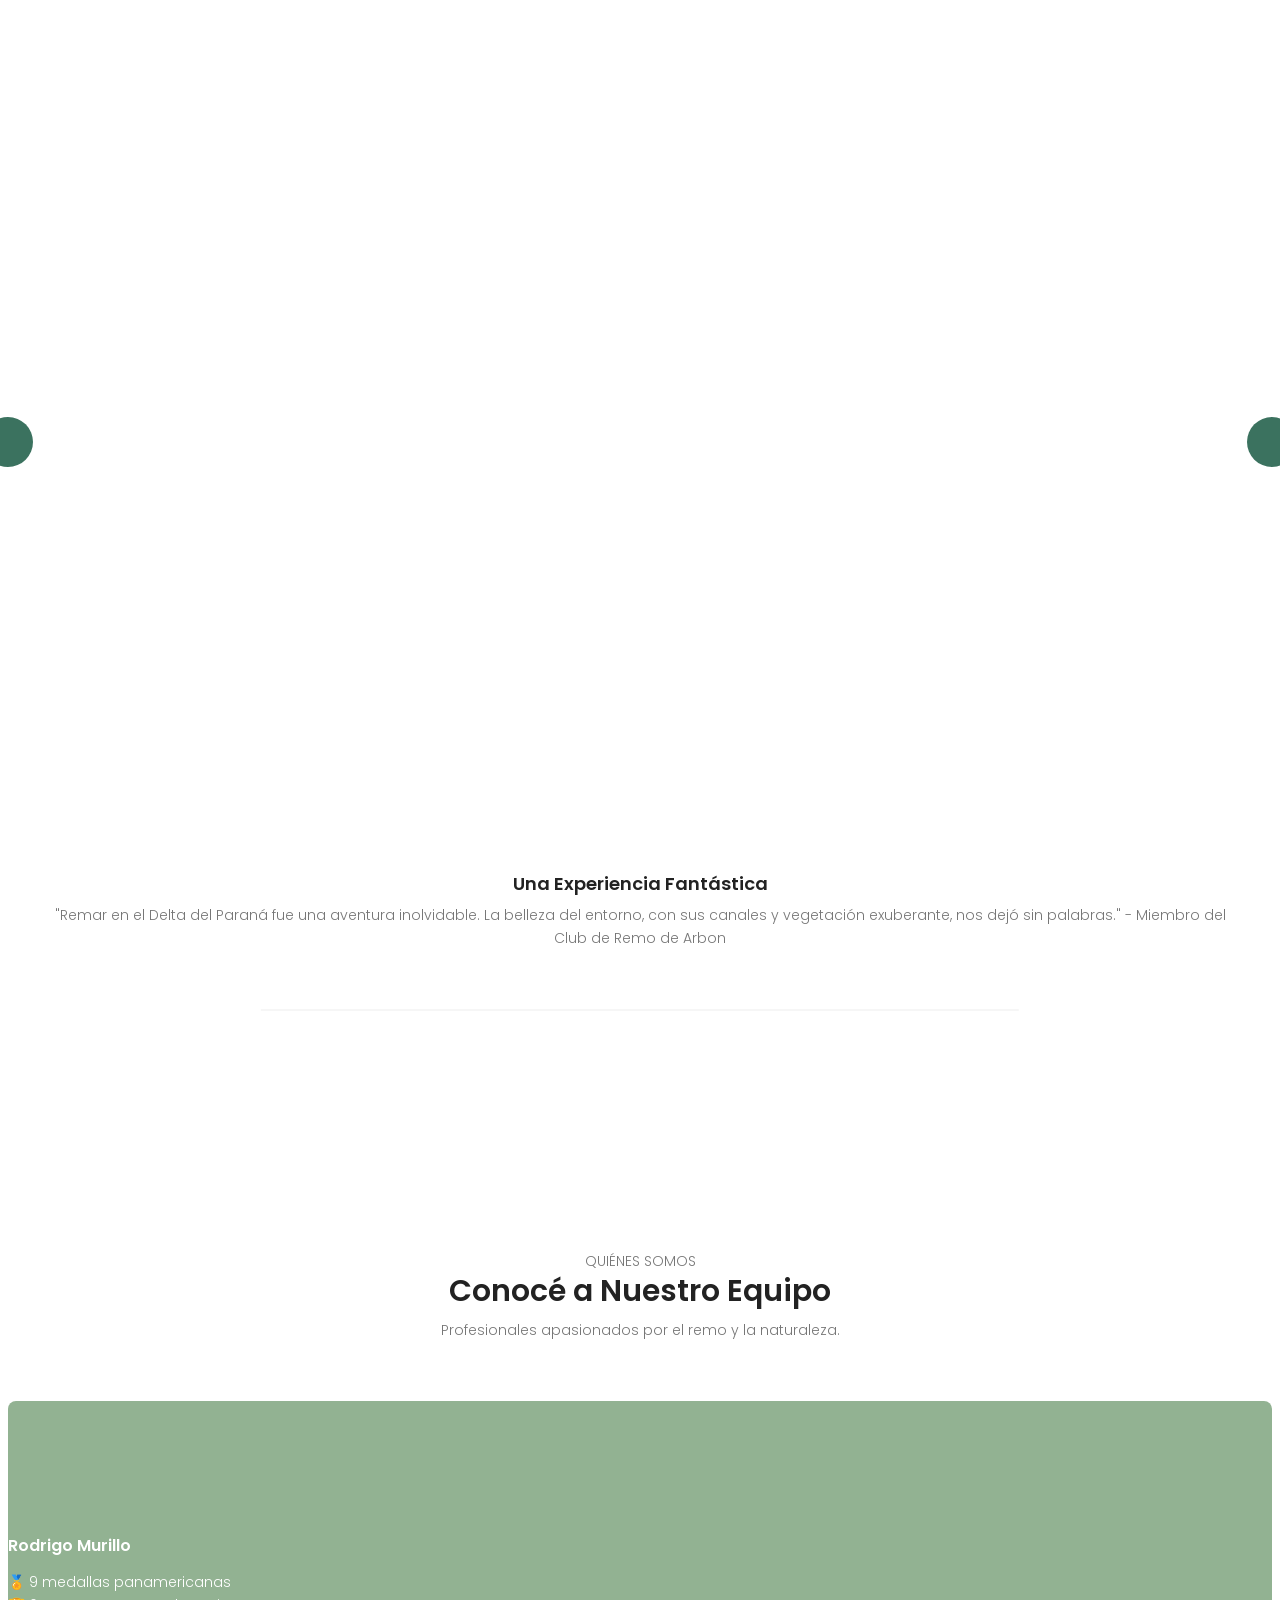
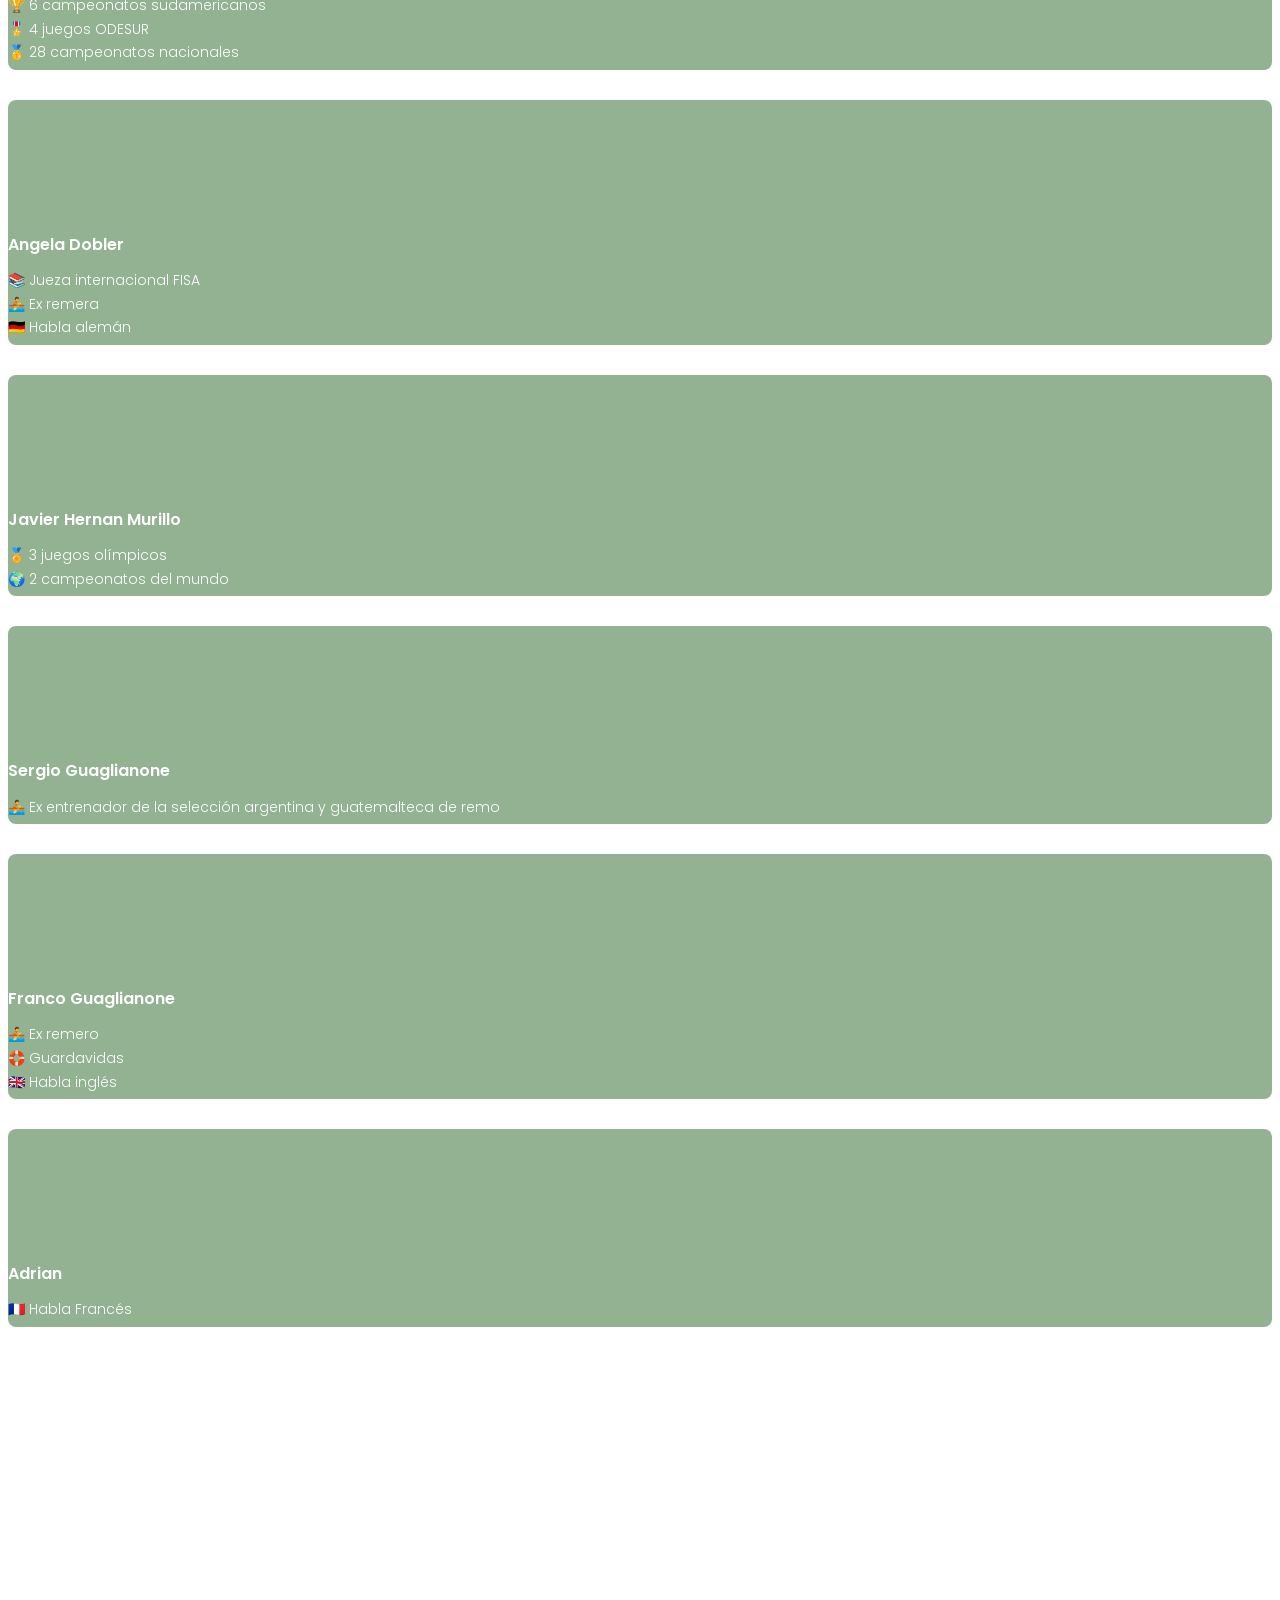
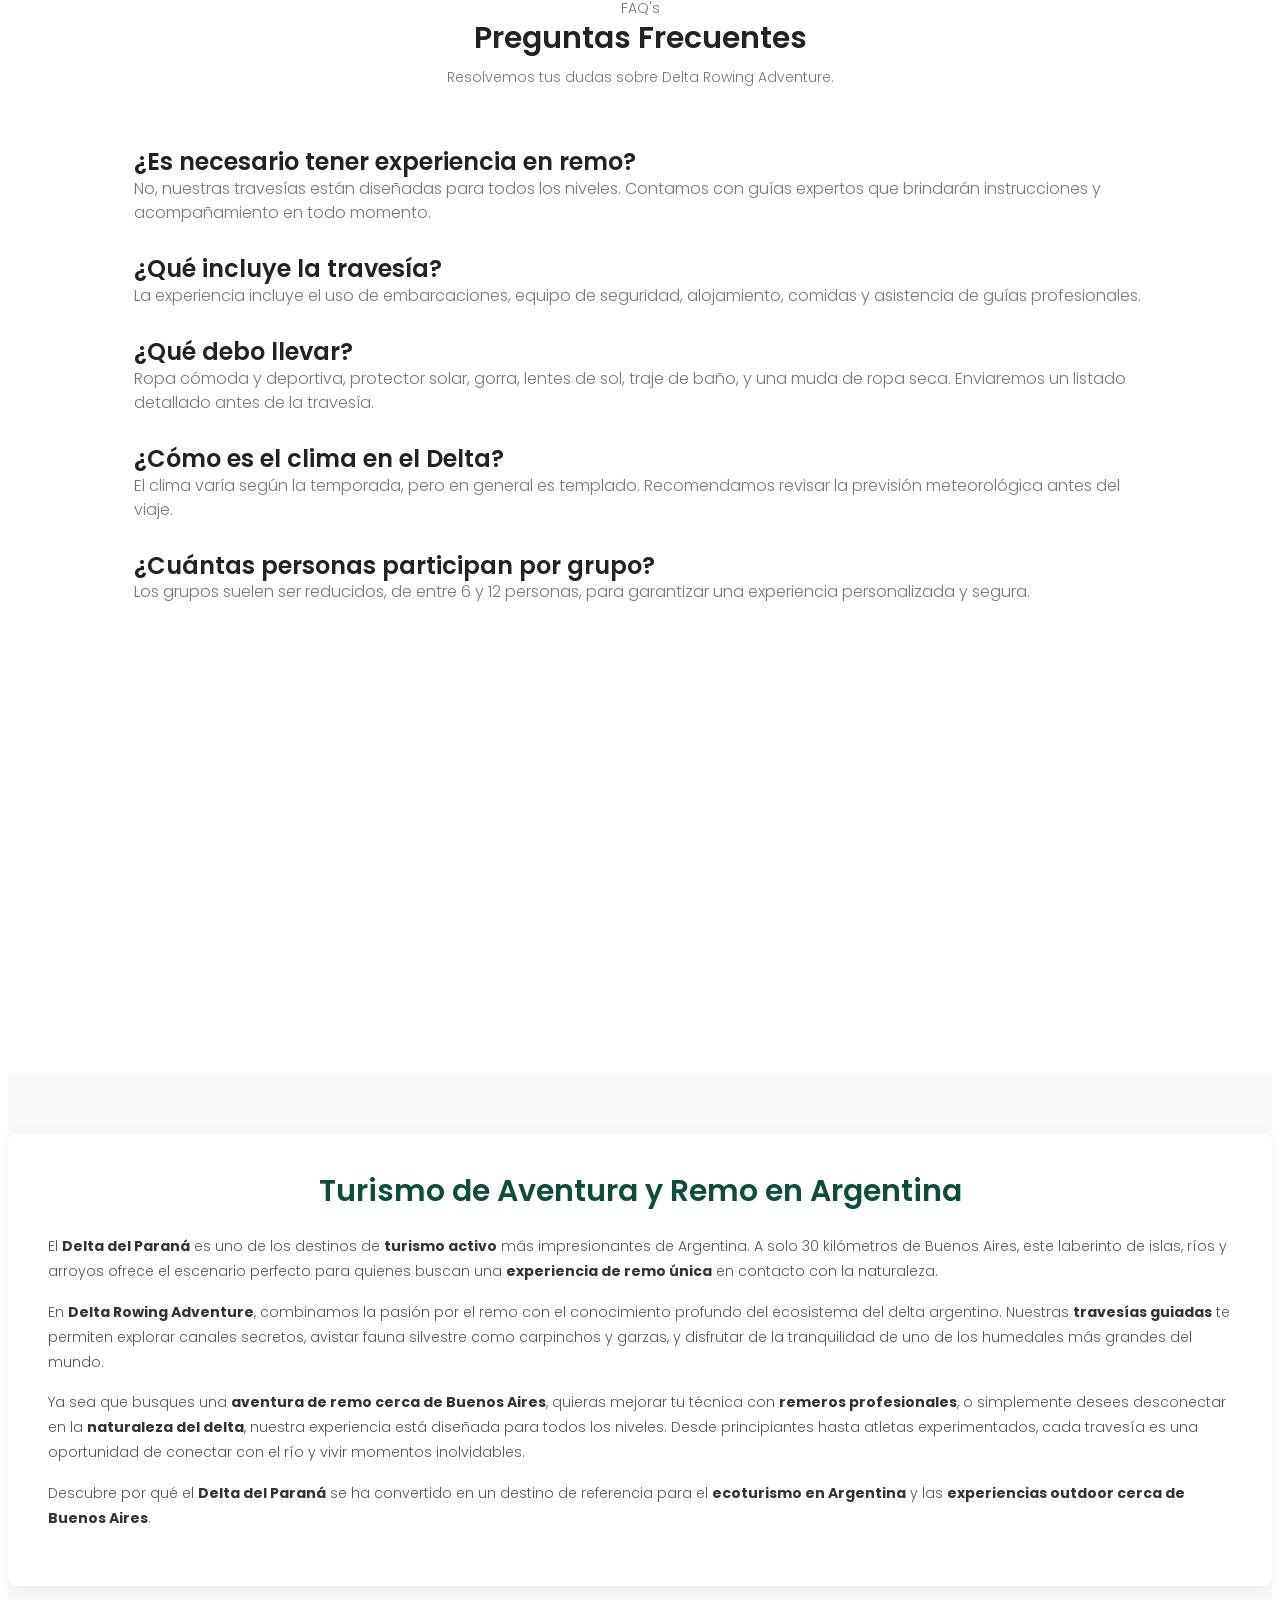
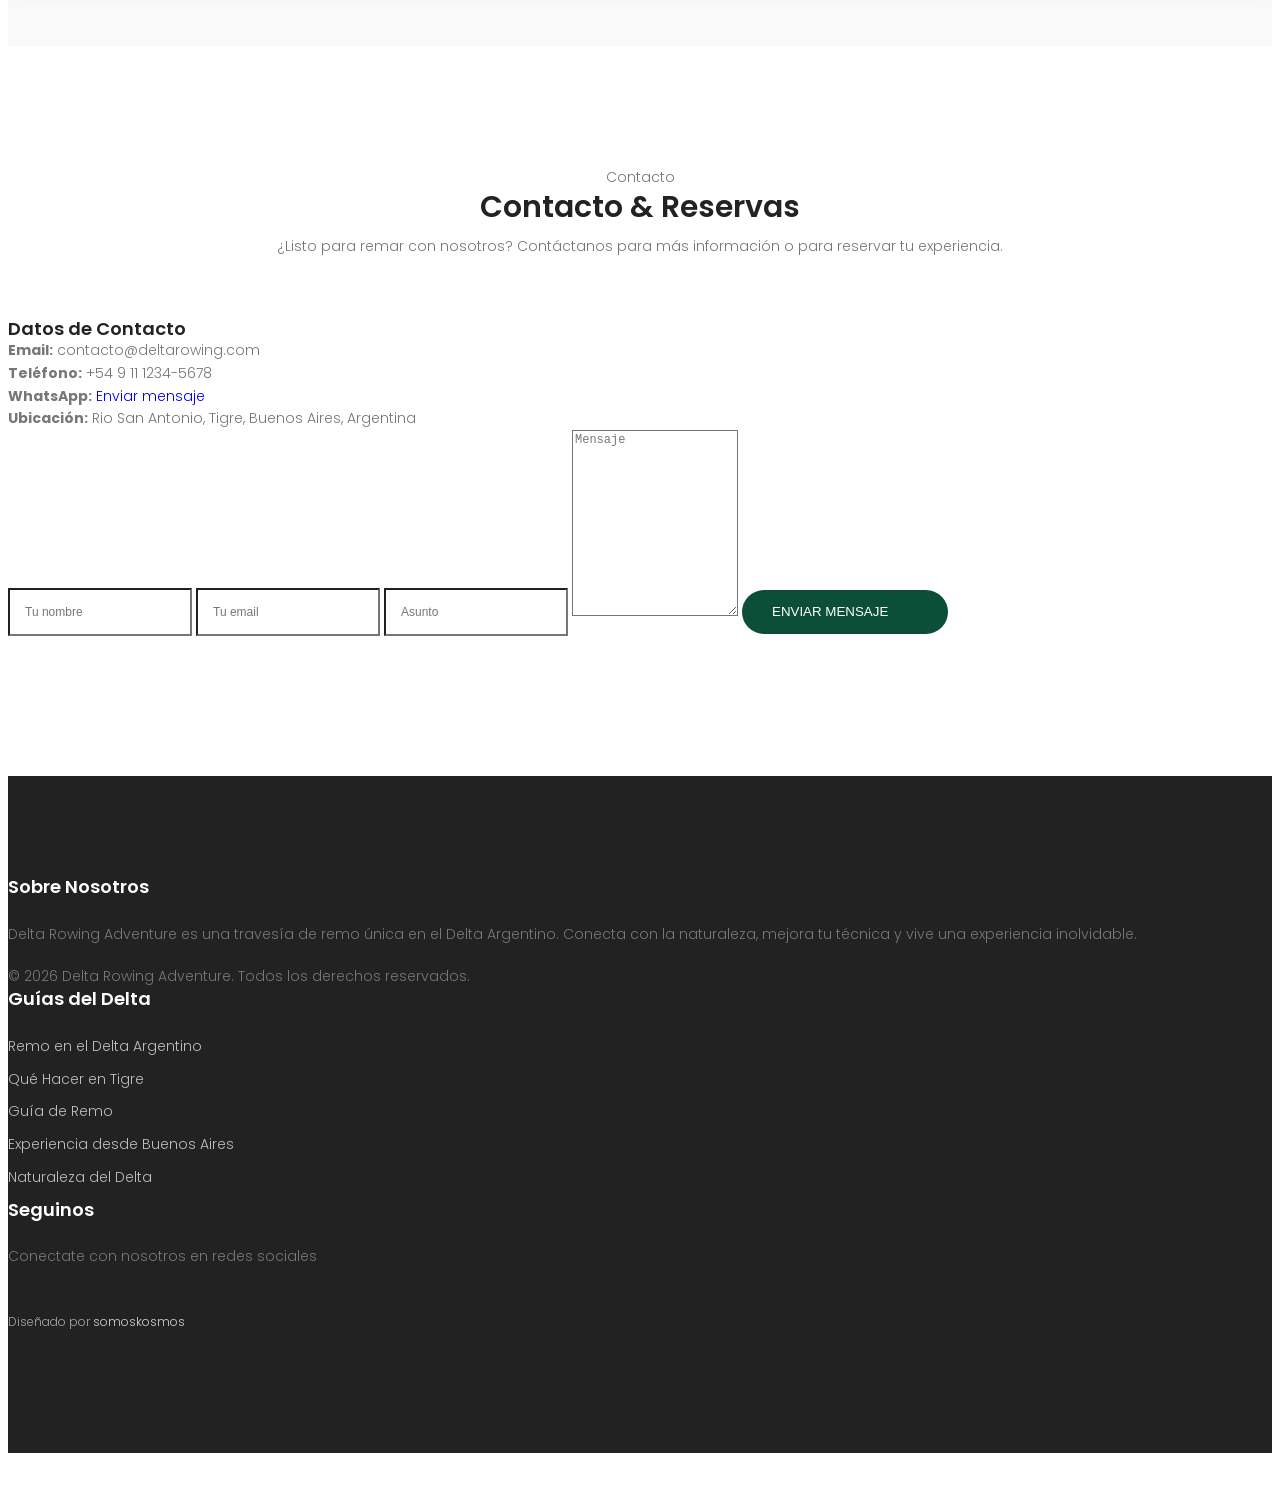
==== commit dde52e89: "feat(seo): Add comprehensive tourism guides for SEO authority Create 5 in-depth guide pages (800-120" ====
--- a/index.html
+++ b/index.html
@@ -682,7 +682,7 @@
 	<footer class="footer-area section-gap">
 		<div class="container">
 			<div class="row">
-				<div class="col-lg-5 col-md-6 col-sm-6">
+				<div class="col-lg-4 col-md-6 col-sm-6">
 					<div class="single-footer-widget">
 						<h6>Sobre Nosotros</h6>
 						<p>
@@ -691,13 +691,15 @@
 						<p class="footer-text">&copy; <script>document.write(new Date().getFullYear());</script> Delta Rowing Adventure. Todos los derechos reservados.</p>
 					</div>
 				</div>
-				<div class="col-lg-3 col-md-6 col-sm-6">
+				<div class="col-lg-4 col-md-6 col-sm-6">
 					<div class="single-footer-widget">
-						<h6>Explora Más</h6>
+						<h6>Guías del Delta</h6>
 						<ul class="footer-links">
-							<li><a href="pages/rowing-in-the-delta.html">Remo en el Delta</a></li>
-							<li><a href="pages/delta-nature.html">Naturaleza del Delta</a></li>
-							<li><a href="pages/rowing-adventure-buenos-aires.html">Aventura cerca de Buenos Aires</a></li>
+							<li><a href="guides/rowing-in-the-argentine-delta.html">Remo en el Delta Argentino</a></li>
+							<li><a href="guides/things-to-do-in-tigre-delta.html">Qué Hacer en Tigre</a></li>
+							<li><a href="guides/delta-rowing-guide.html">Guía de Remo</a></li>
+							<li><a href="guides/buenos-aires-rowing-experience.html">Experiencia desde Buenos Aires</a></li>
+							<li><a href="guides/delta-nature-guide.html">Naturaleza del Delta</a></li>
 						</ul>
 					</div>
 				</div>
--- a/css/main.css
+++ b/css/main.css
@@ -3367,4 +3367,251 @@
   .banner-title {
     font-size: 28px;
   }
+}
+
+/* =================================== */
+/*  Guide Content Pages 
+/* =================================== */
+.guide-content {
+  padding-top: 120px;
+}
+
+.guide-content h1 {
+  color: #0B4F38;
+  font-size: 36px;
+  font-weight: 700;
+  margin-bottom: 20px;
+  line-height: 1.3;
+}
+
+.guide-content .lead {
+  font-size: 18px;
+  color: #555;
+  line-height: 1.7;
+  margin-bottom: 30px;
+}
+
+.guide-content h2 {
+  color: #0B4F38;
+  font-size: 28px;
+  font-weight: 600;
+  margin-top: 40px;
+  margin-bottom: 20px;
+  padding-bottom: 10px;
+  border-bottom: 2px solid #92B292;
+}
+
+.guide-content h3 {
+  color: #333;
+  font-size: 22px;
+  font-weight: 600;
+  margin-top: 30px;
+  margin-bottom: 15px;
+}
+
+.guide-content h4 {
+  color: #444;
+  font-size: 18px;
+  font-weight: 600;
+  margin-top: 20px;
+  margin-bottom: 10px;
+}
+
+.guide-content p {
+  color: #555;
+  line-height: 1.8;
+  margin-bottom: 15px;
+}
+
+.guide-content ul, .guide-content ol {
+  margin-bottom: 20px;
+  padding-left: 25px;
+}
+
+.guide-content li {
+  color: #555;
+  line-height: 1.8;
+  margin-bottom: 8px;
+}
+
+.guide-content a {
+  color: #0B4F38;
+  text-decoration: underline;
+}
+
+.guide-content a:hover {
+  color: #17a673;
+}
+
+.guide-content img {
+  border-radius: 8px;
+  box-shadow: 0 5px 20px rgba(0, 0, 0, 0.1);
+}
+
+/* Breadcrumb */
+.breadcrumb {
+  background: transparent;
+  padding: 0;
+  margin-bottom: 20px;
+}
+
+.breadcrumb-item a {
+  color: #0B4F38;
+  text-decoration: none;
+}
+
+.breadcrumb-item a:hover {
+  text-decoration: underline;
+}
+
+.breadcrumb-item.active {
+  color: #777;
+}
+
+.breadcrumb-item + .breadcrumb-item::before {
+  content: "›";
+  color: #999;
+}
+
+/* FAQ Section in Guides */
+.faq-section {
+  background: #f9f9f9;
+  padding: 40px;
+  border-radius: 8px;
+  margin-top: 40px;
+}
+
+.faq-item {
+  background: #fff;
+  padding: 25px;
+  border-radius: 6px;
+  margin-bottom: 15px;
+  box-shadow: 0 2px 10px rgba(0, 0, 0, 0.05);
+}
+
+.faq-item h3 {
+  color: #0B4F38;
+  font-size: 18px;
+  margin-top: 0;
+  margin-bottom: 15px;
+}
+
+.faq-item p {
+  margin-bottom: 0;
+}
+
+/* CTA Section */
+.cta-section {
+  background: linear-gradient(135deg, #0B4F38 0%, #17a673 100%);
+  padding: 50px 40px;
+  border-radius: 8px;
+  margin-top: 50px;
+}
+
+.cta-section h2 {
+  color: #fff;
+  border-bottom: none;
+  margin-top: 0;
+}
+
+.cta-section p {
+  color: rgba(255, 255, 255, 0.9);
+}
+
+/* Related Guides */
+.related-guides {
+  background: #f5f5f5;
+  padding: 30px;
+  border-radius: 8px;
+  margin-top: 40px;
+}
+
+.related-guides h2 {
+  font-size: 22px;
+  margin-top: 0;
+  border-bottom: none;
+  margin-bottom: 20px;
+}
+
+.related-guides ul {
+  list-style: none;
+  padding: 0;
+  margin: 0;
+}
+
+.related-guides li {
+  margin-bottom: 10px;
+}
+
+.related-guides a {
+  color: #0B4F38;
+  text-decoration: none;
+  transition: color 0.3s ease;
+}
+
+.related-guides a:hover {
+  color: #17a673;
+  text-decoration: underline;
+}
+
+.related-guides a::before {
+  content: "→ ";
+  color: #92B292;
+}
+
+/* Responsive Guide Content */
+@media (max-width: 991px) {
+  .guide-content {
+    padding-top: 100px;
+  }
+  
+  .guide-content h1 {
+    font-size: 30px;
+  }
+  
+  .guide-content h2 {
+    font-size: 24px;
+  }
+  
+  .faq-section {
+    padding: 25px;
+  }
+  
+  .cta-section {
+    padding: 35px 25px;
+  }
+}
+
+@media (max-width: 767px) {
+  .guide-content {
+    padding-top: 80px;
+  }
+  
+  .guide-content h1 {
+    font-size: 26px;
+  }
+  
+  .guide-content h2 {
+    font-size: 22px;
+  }
+  
+  .guide-content h3 {
+    font-size: 18px;
+  }
+  
+  .faq-section {
+    padding: 20px;
+  }
+  
+  .faq-item {
+    padding: 20px;
+  }
+  
+  .cta-section {
+    padding: 30px 20px;
+  }
+  
+  .related-guides {
+    padding: 20px;
+  }
 }
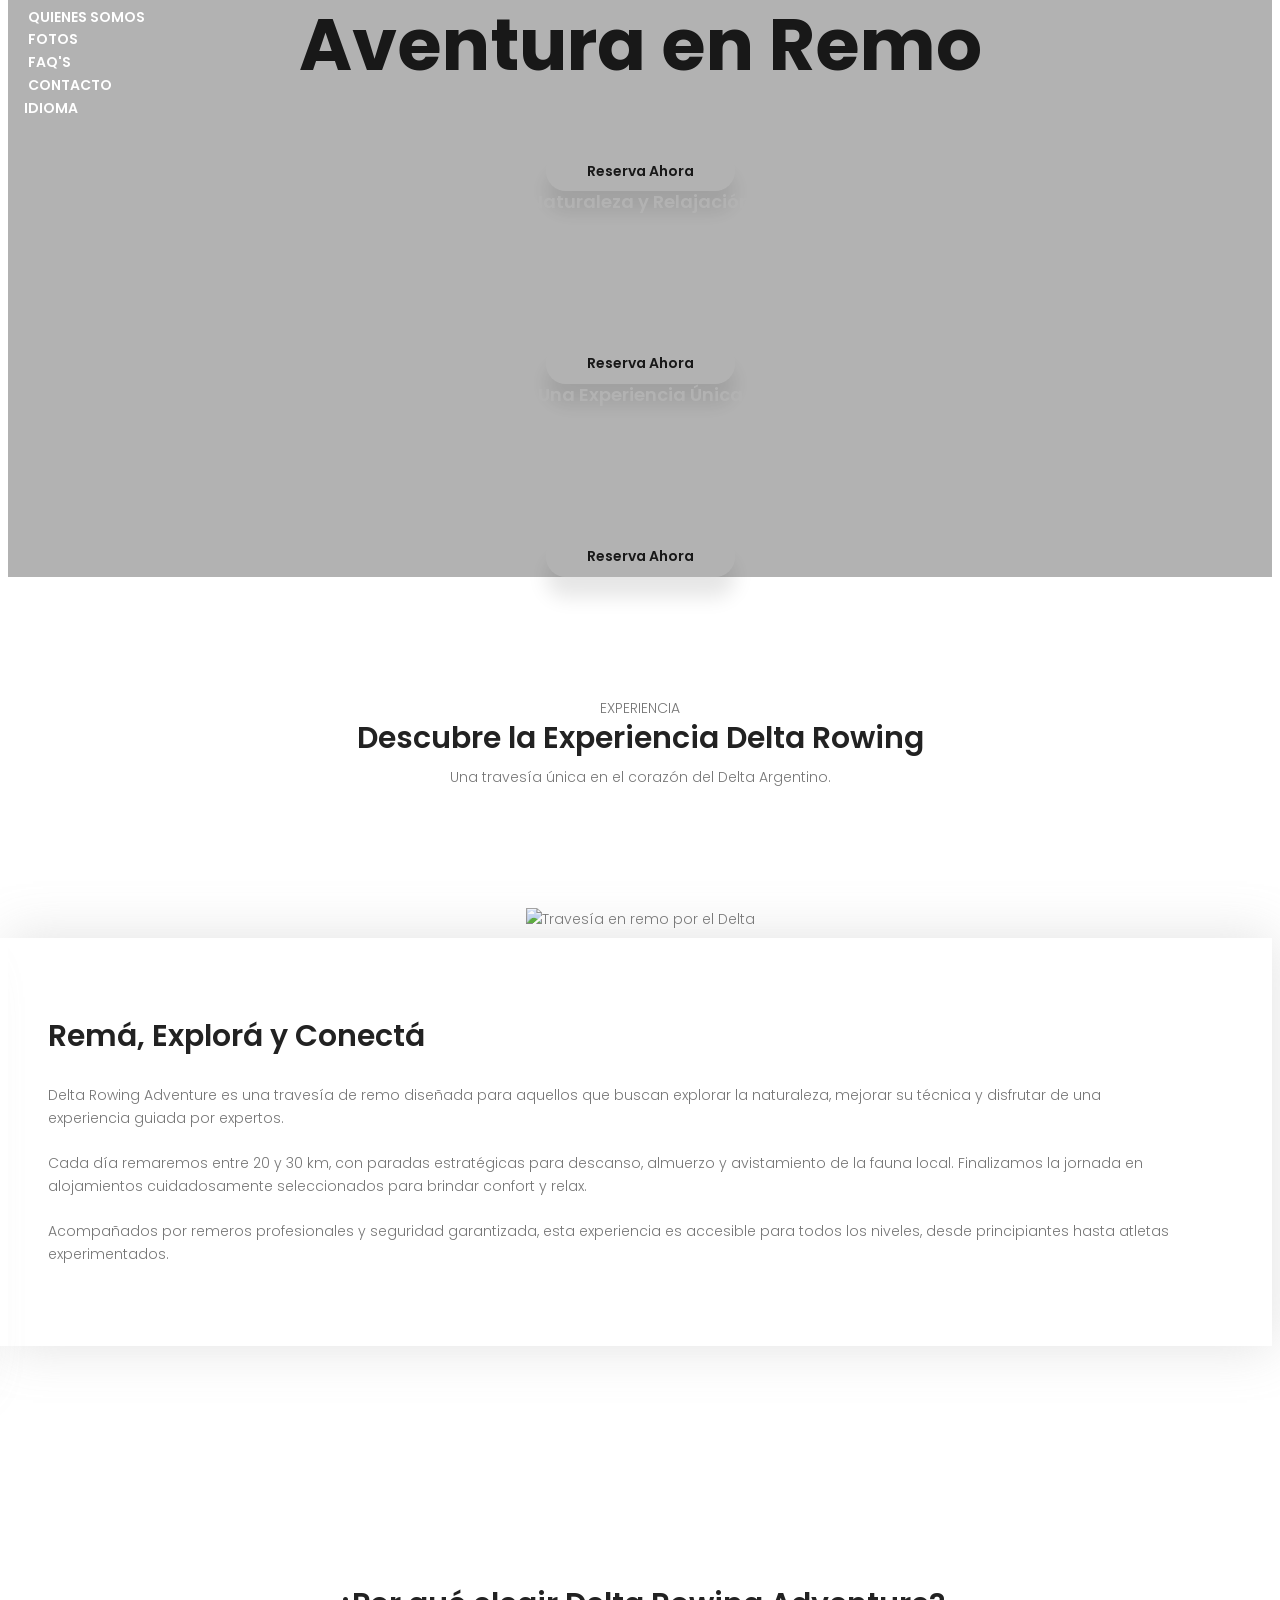
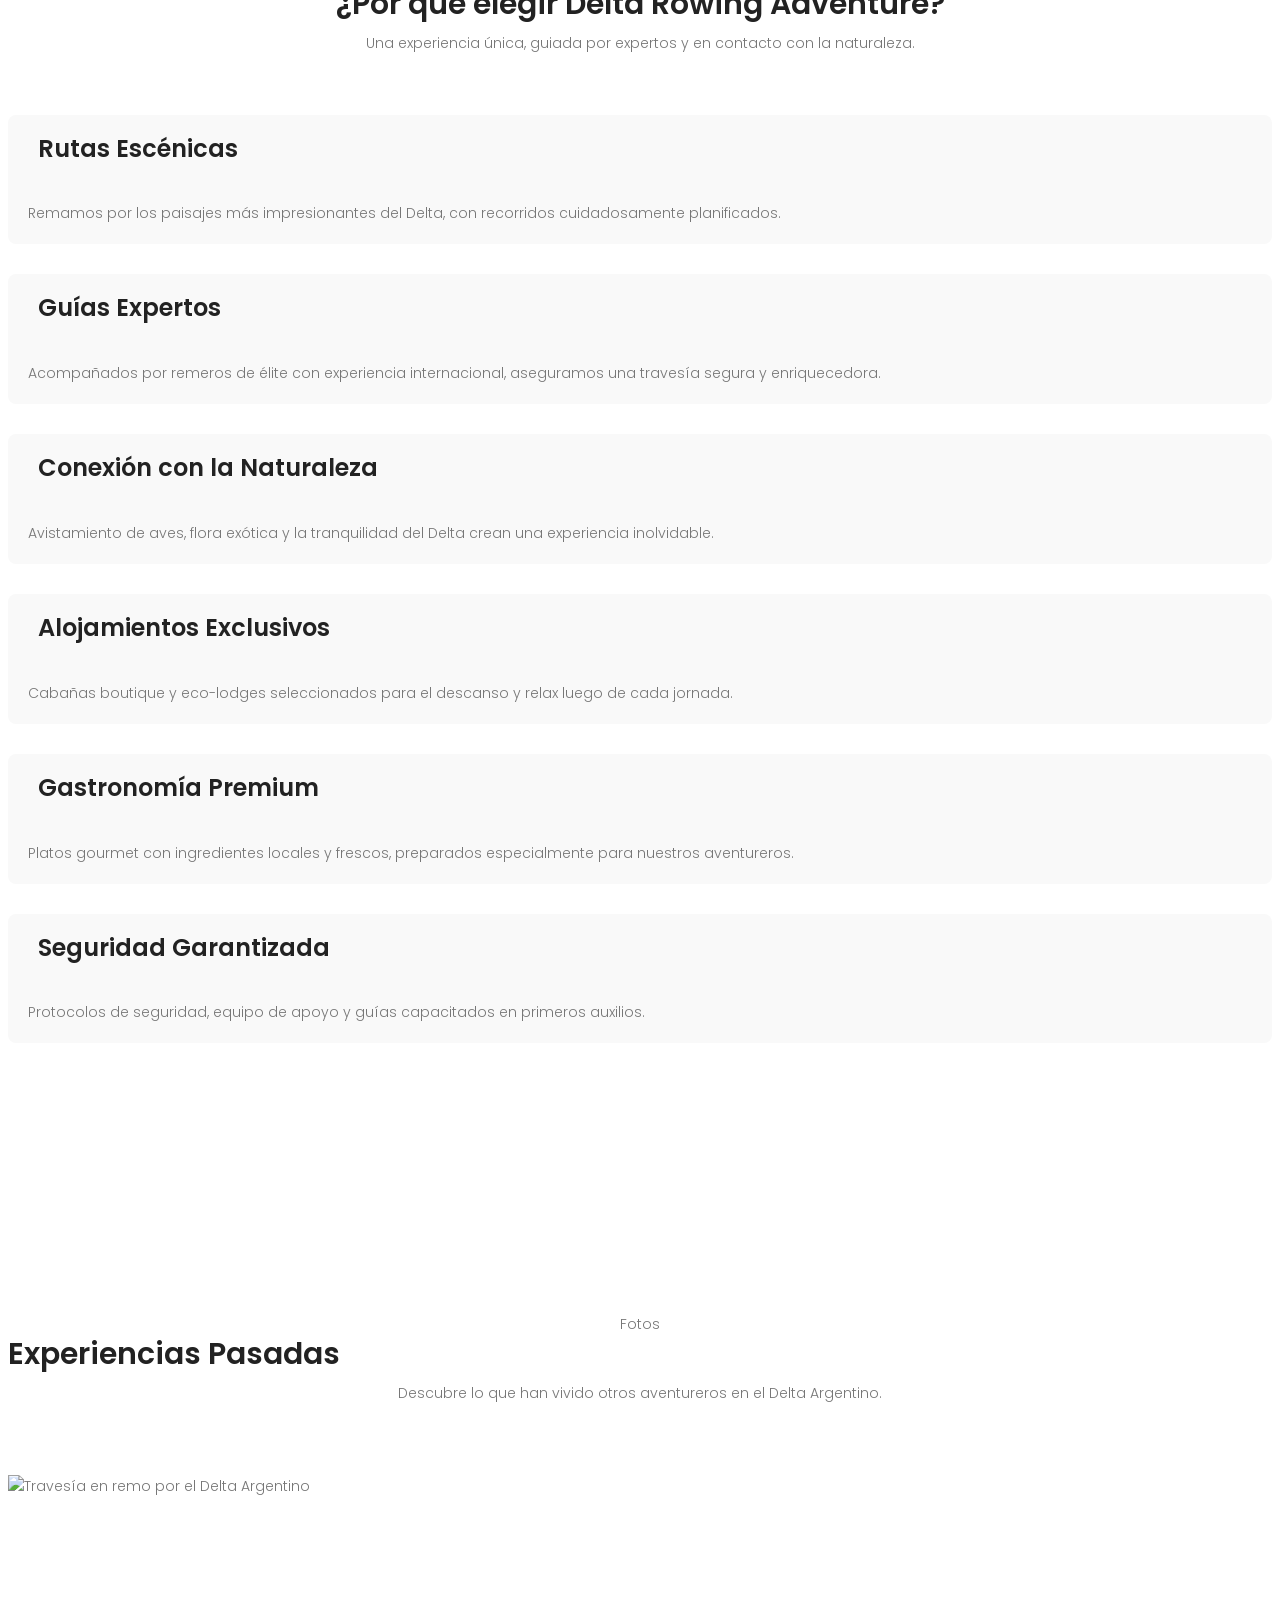
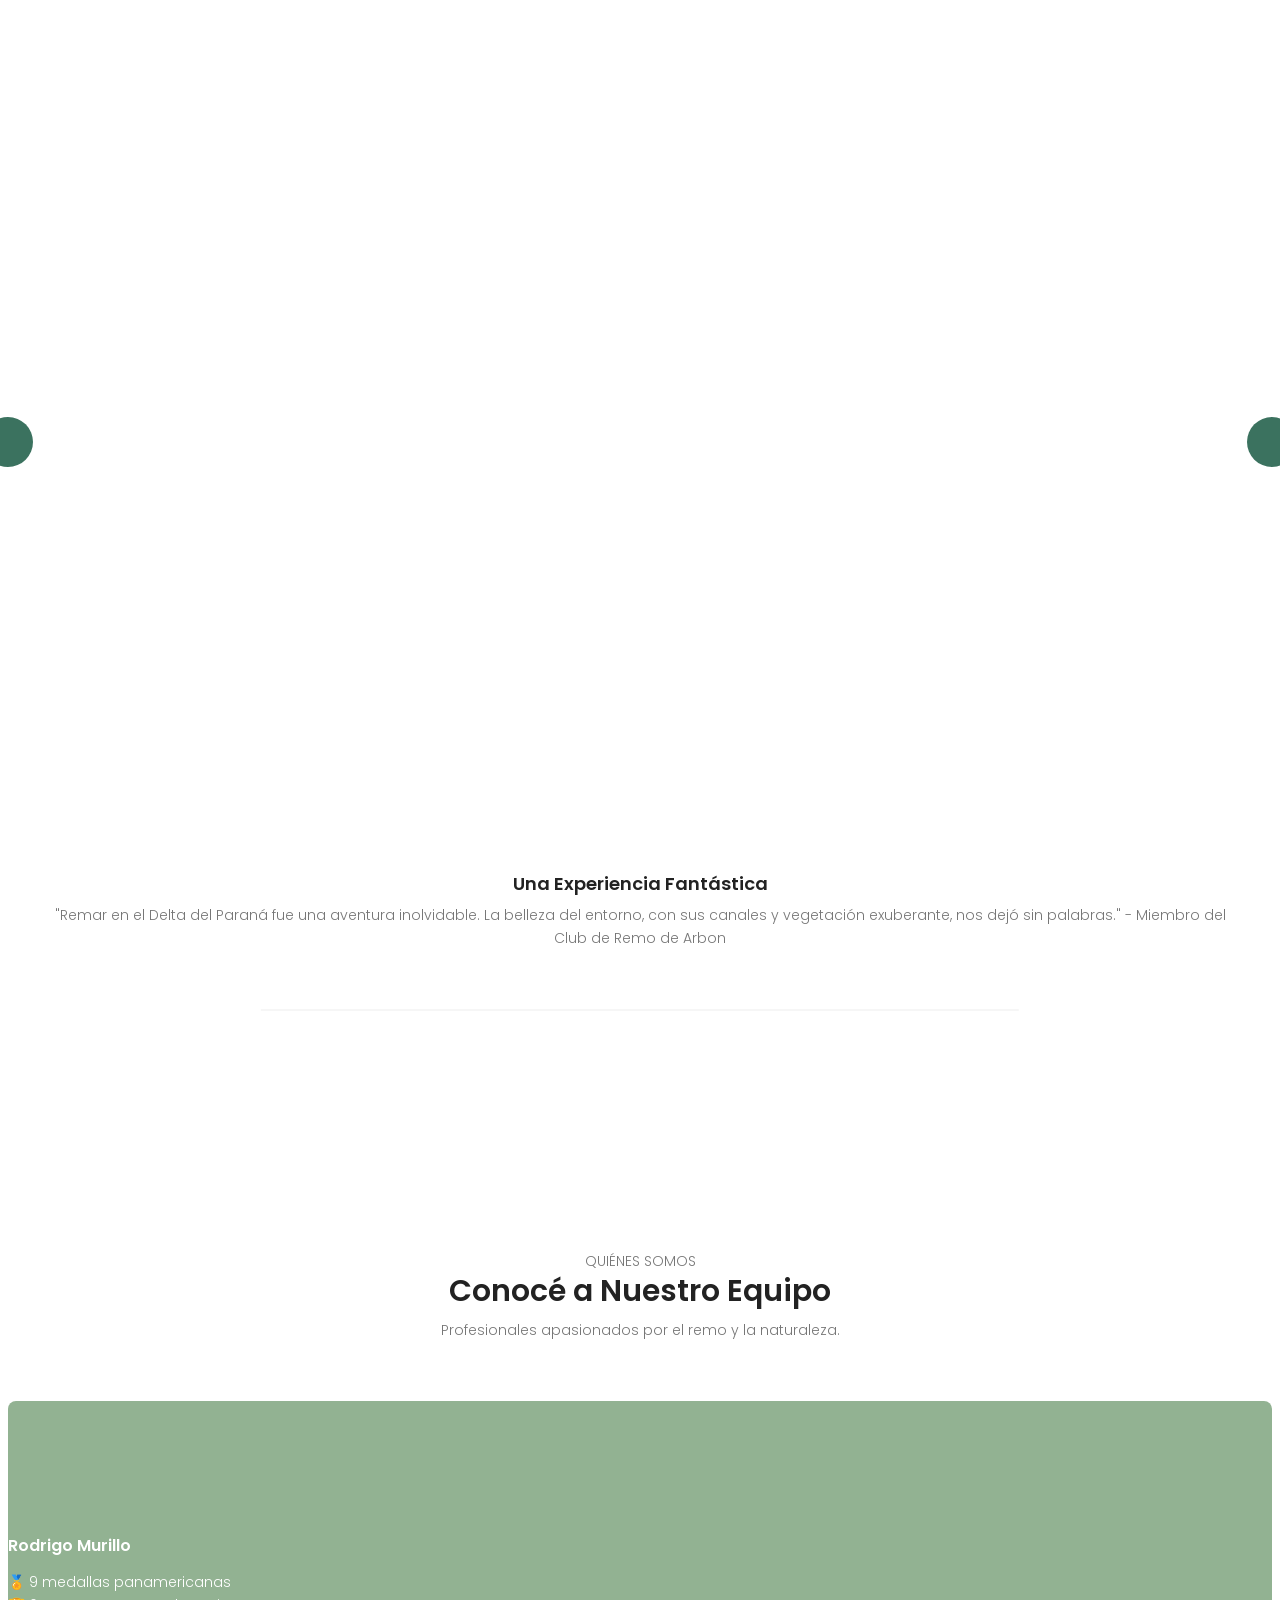
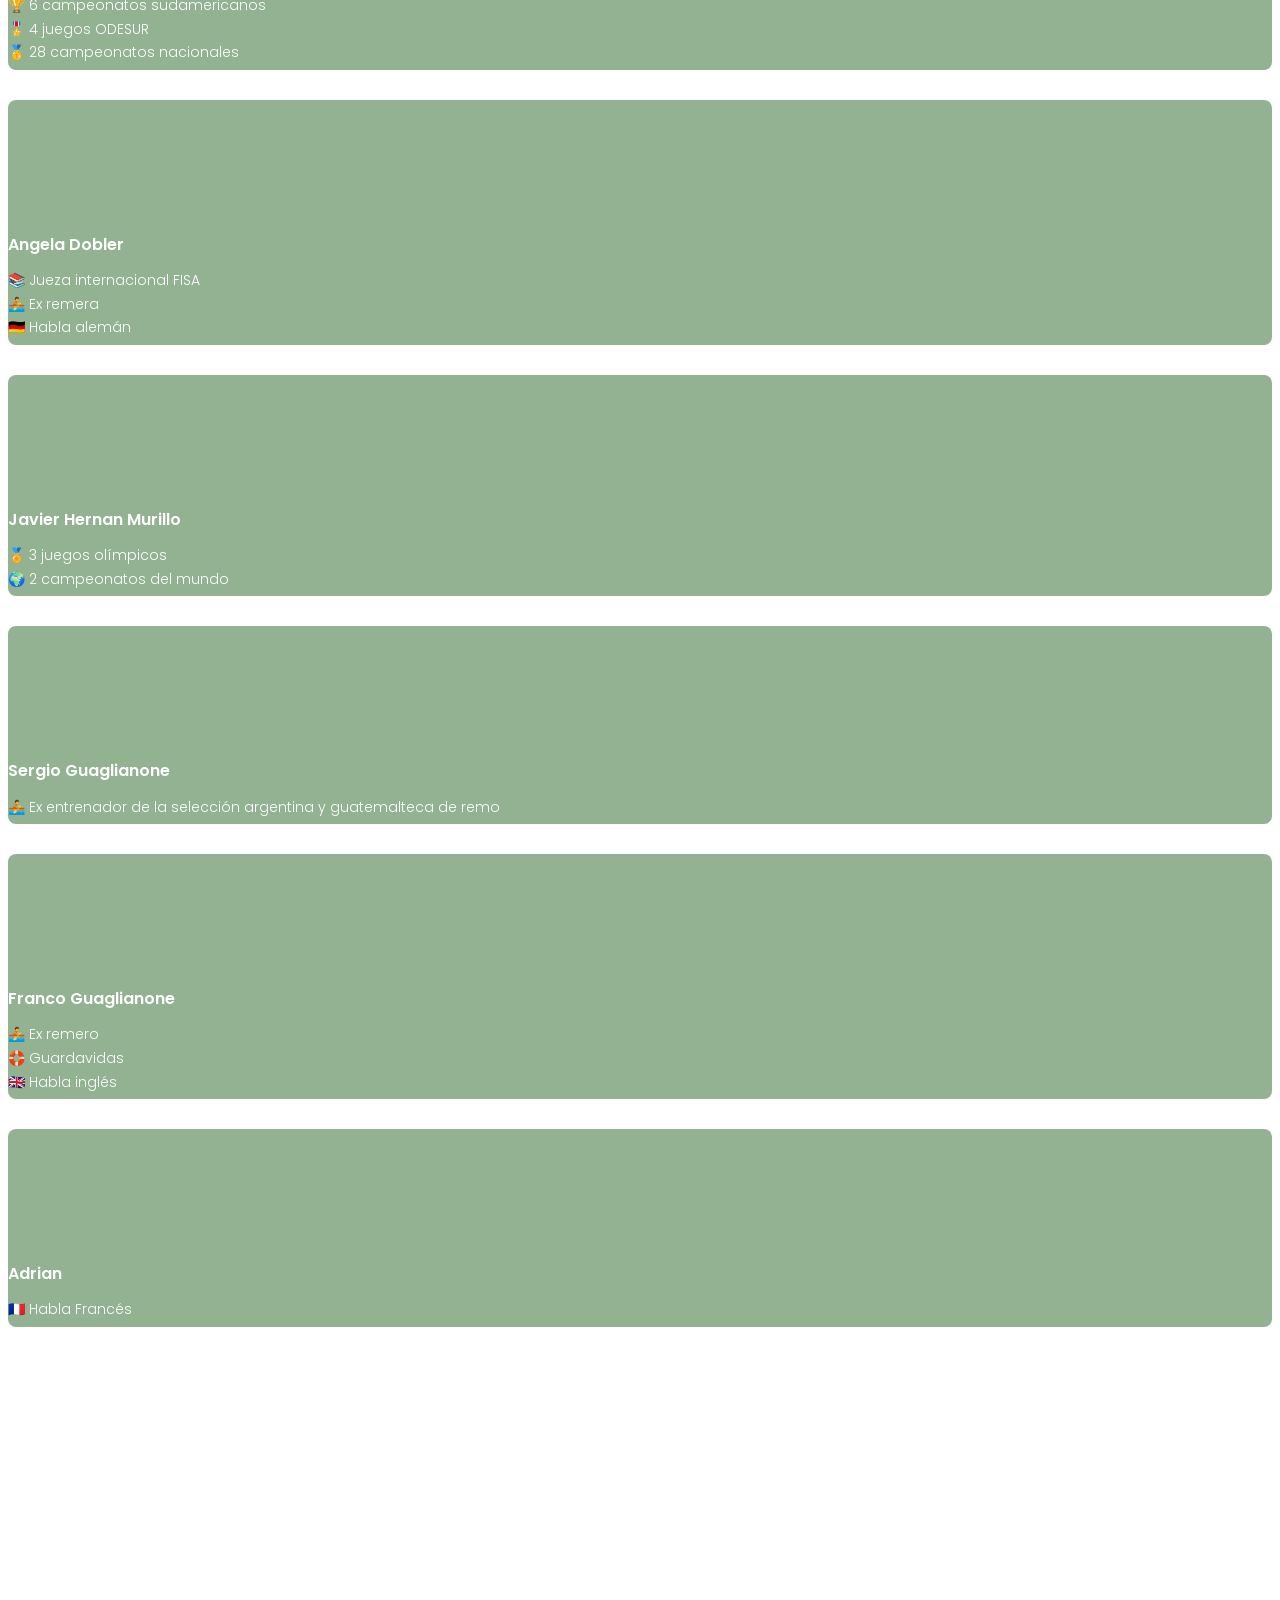
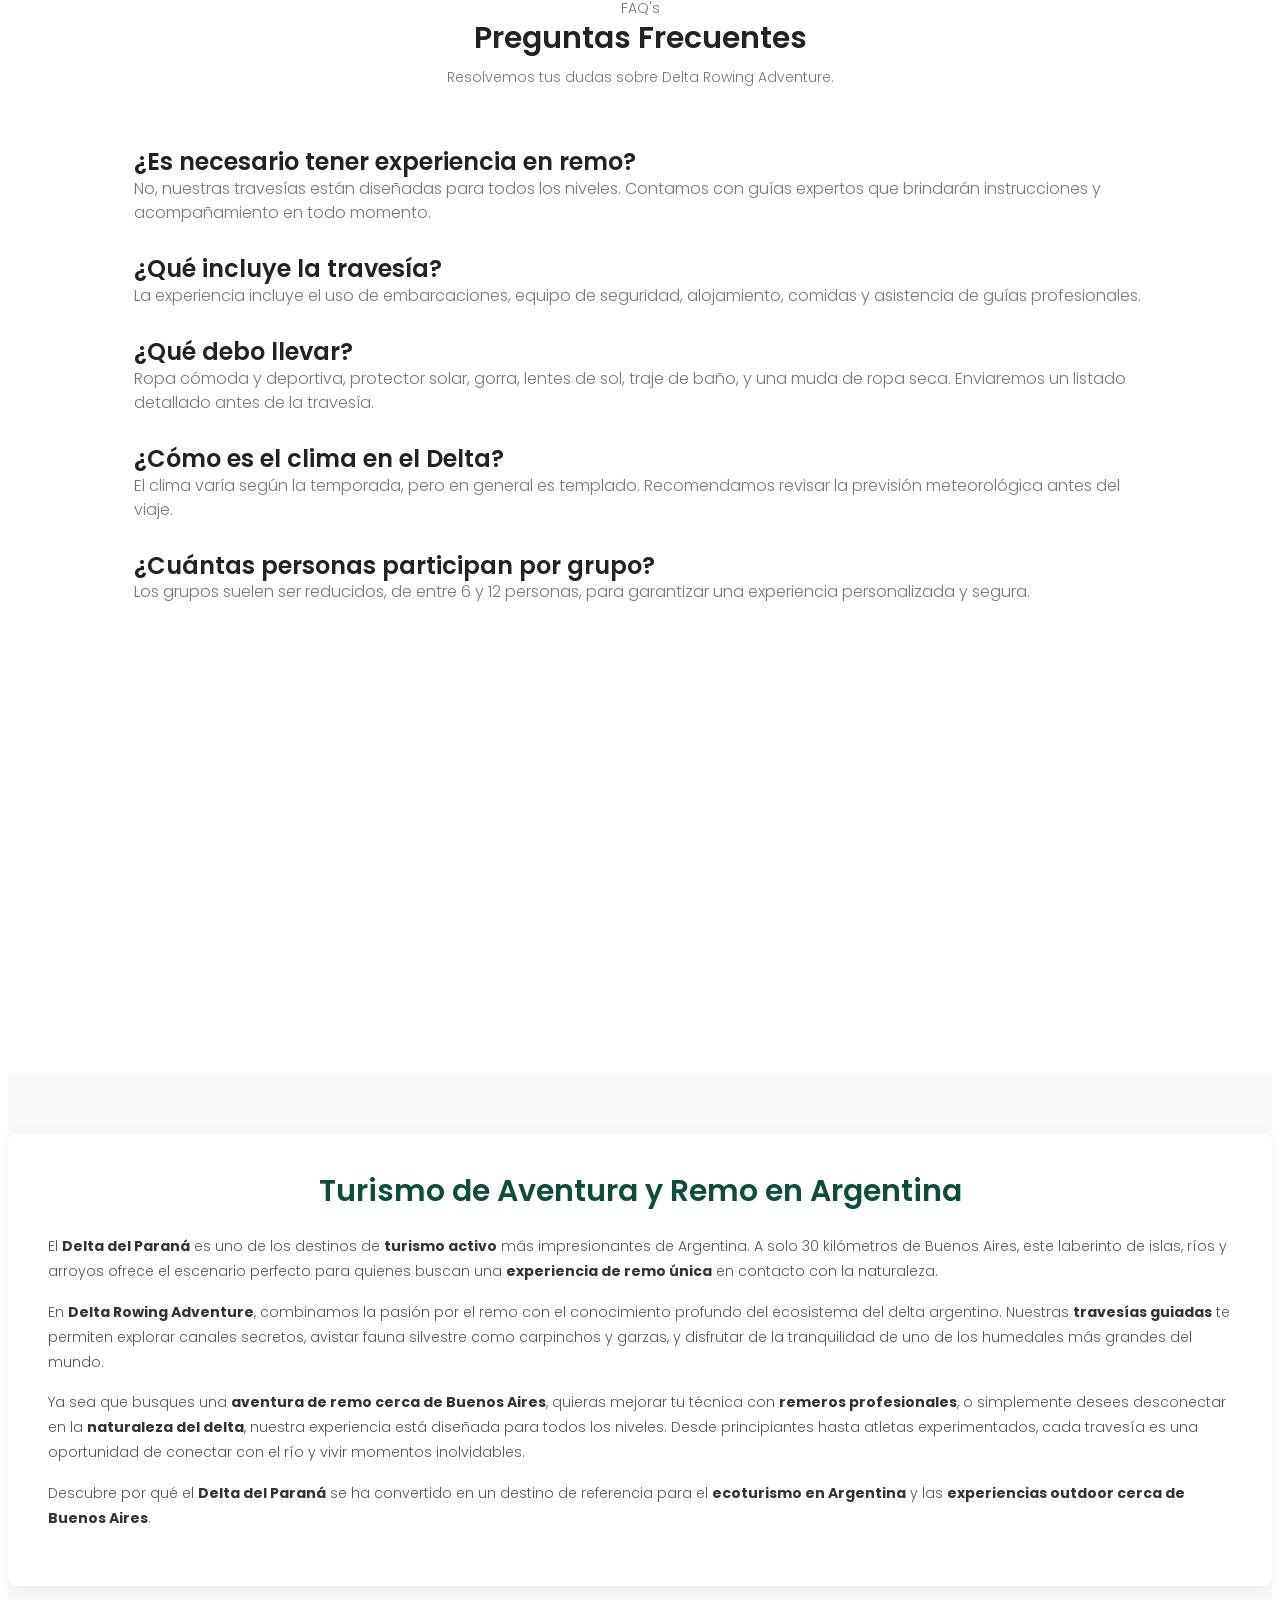
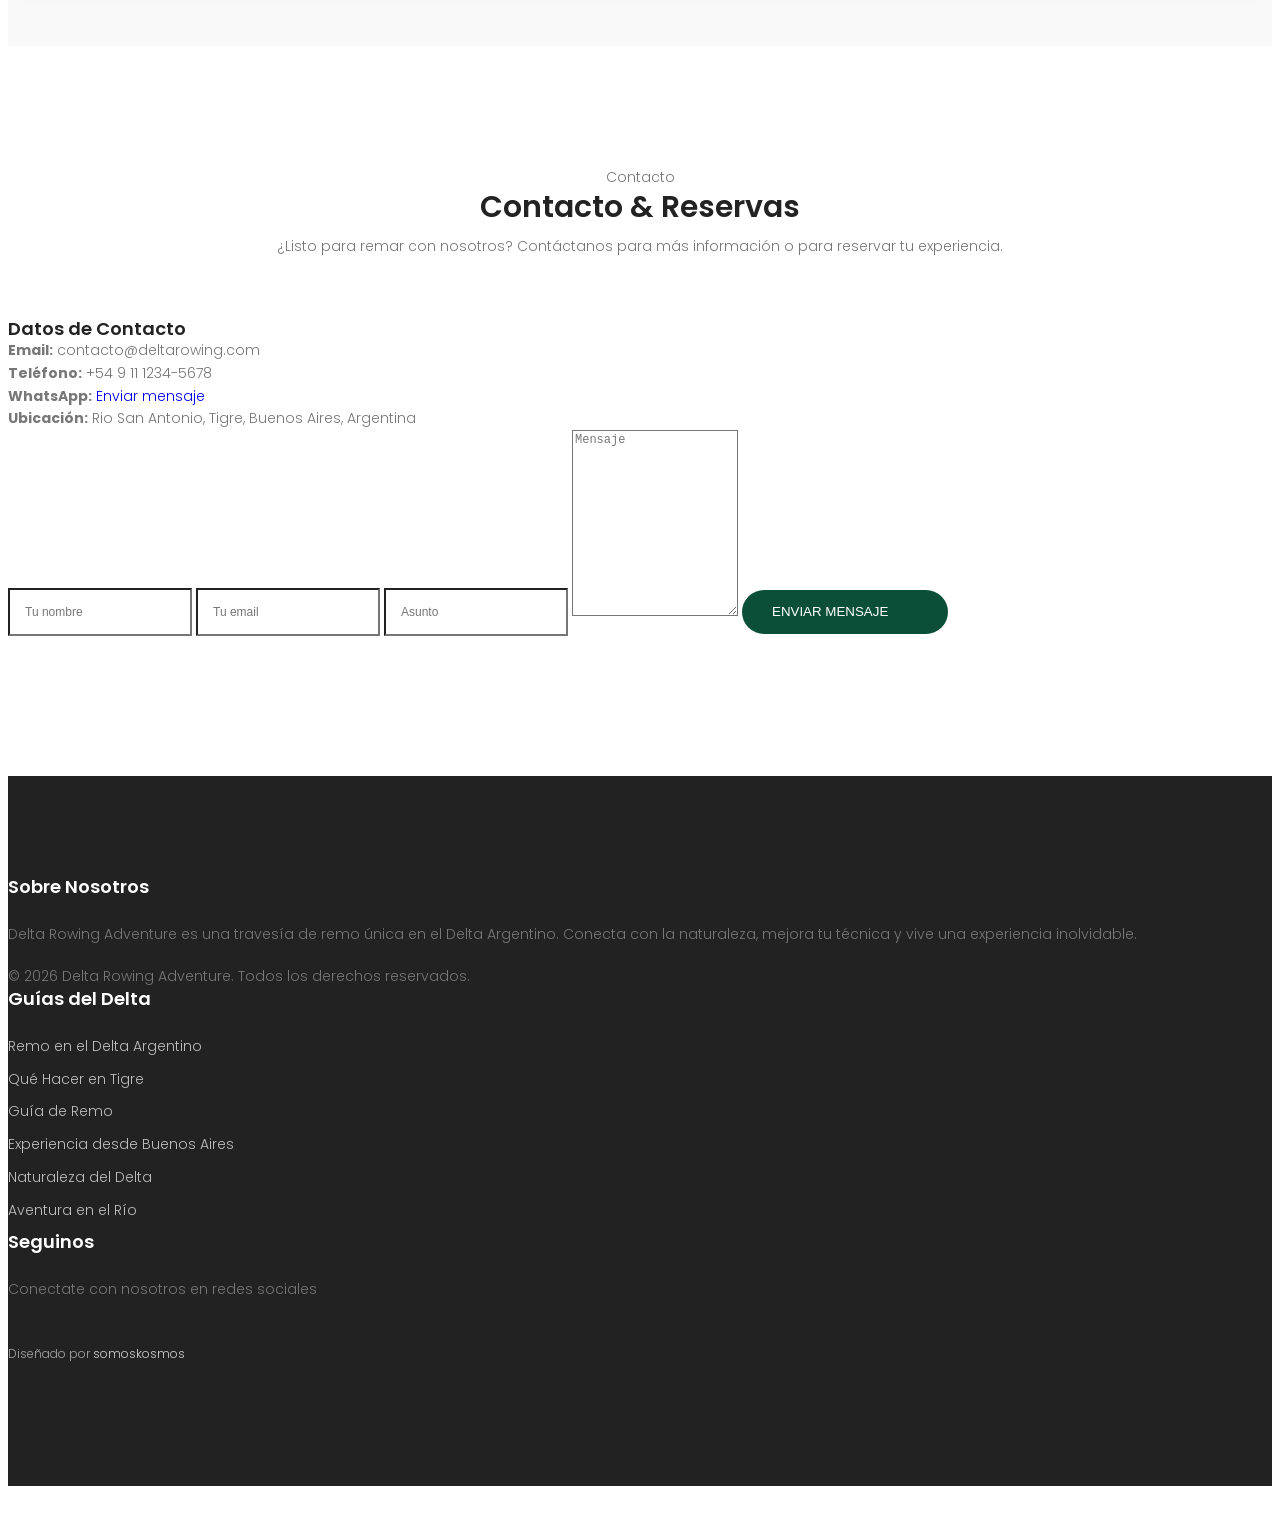
==== commit 9c8c2e7a: "feat(seo): Add additional tourism guide pages New guide pages created: - guides/delta-river-adventur" ====
--- a/index.html
+++ b/index.html
@@ -699,7 +699,8 @@
 							<li><a href="guides/things-to-do-in-tigre-delta.html">Qué Hacer en Tigre</a></li>
 							<li><a href="guides/delta-rowing-guide.html">Guía de Remo</a></li>
 							<li><a href="guides/buenos-aires-rowing-experience.html">Experiencia desde Buenos Aires</a></li>
-							<li><a href="guides/delta-nature-guide.html">Naturaleza del Delta</a></li>
+							<li><a href="guides/argentine-delta-nature-guide.html">Naturaleza del Delta</a></li>
+							<li><a href="guides/delta-river-adventure.html">Aventura en el Río</a></li>
 						</ul>
 					</div>
 				</div>
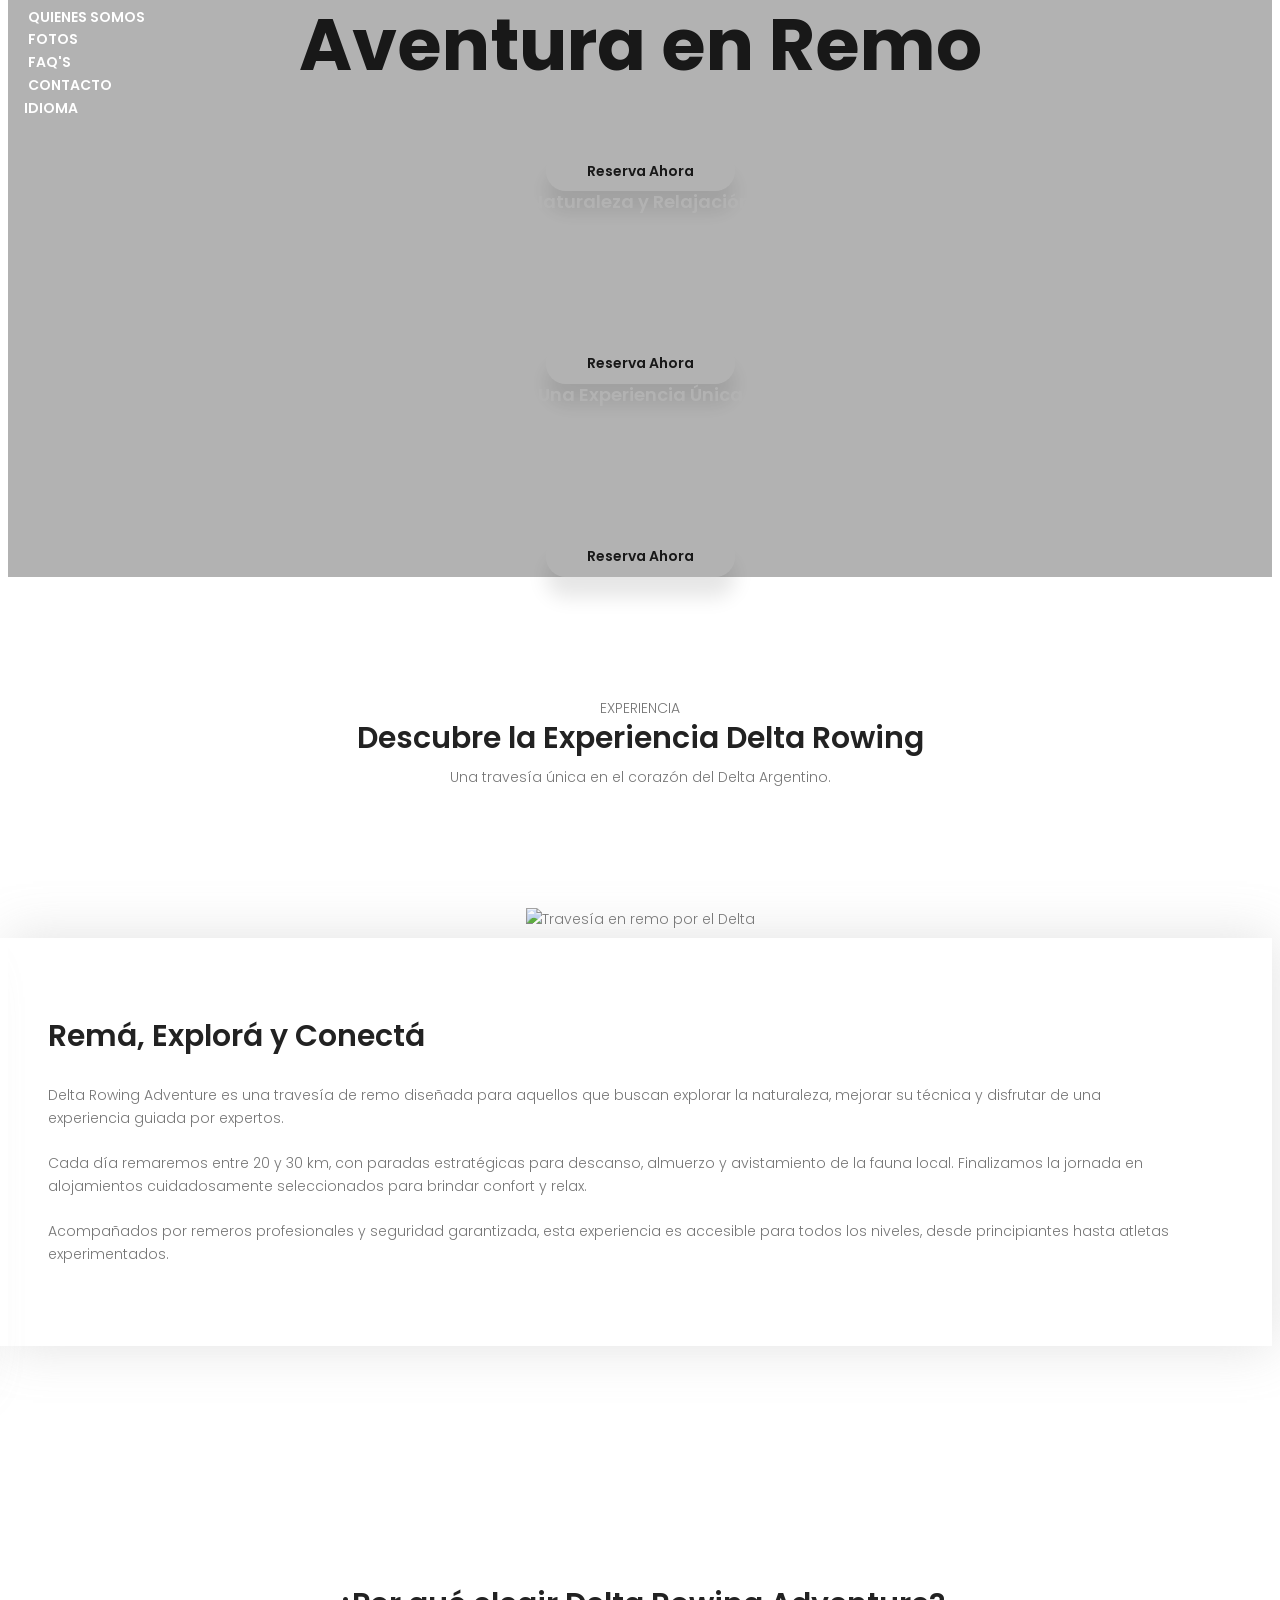
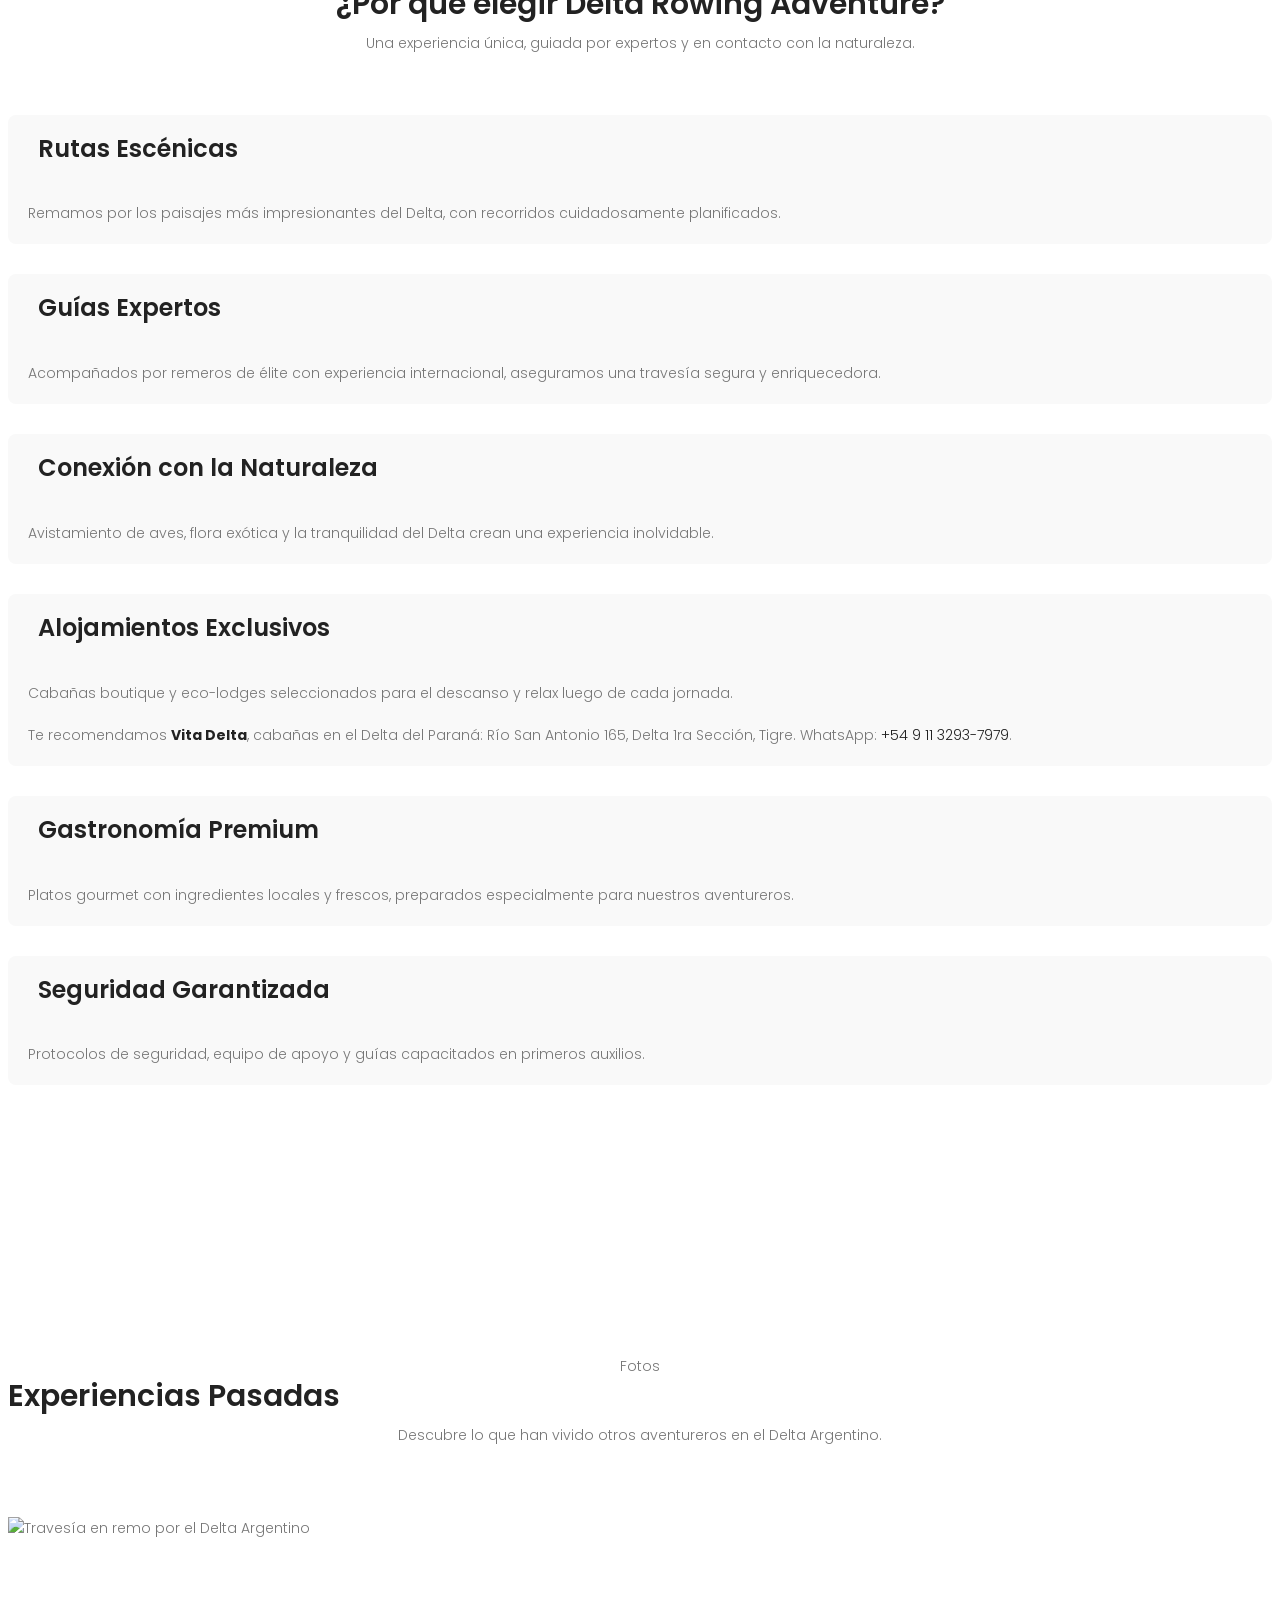
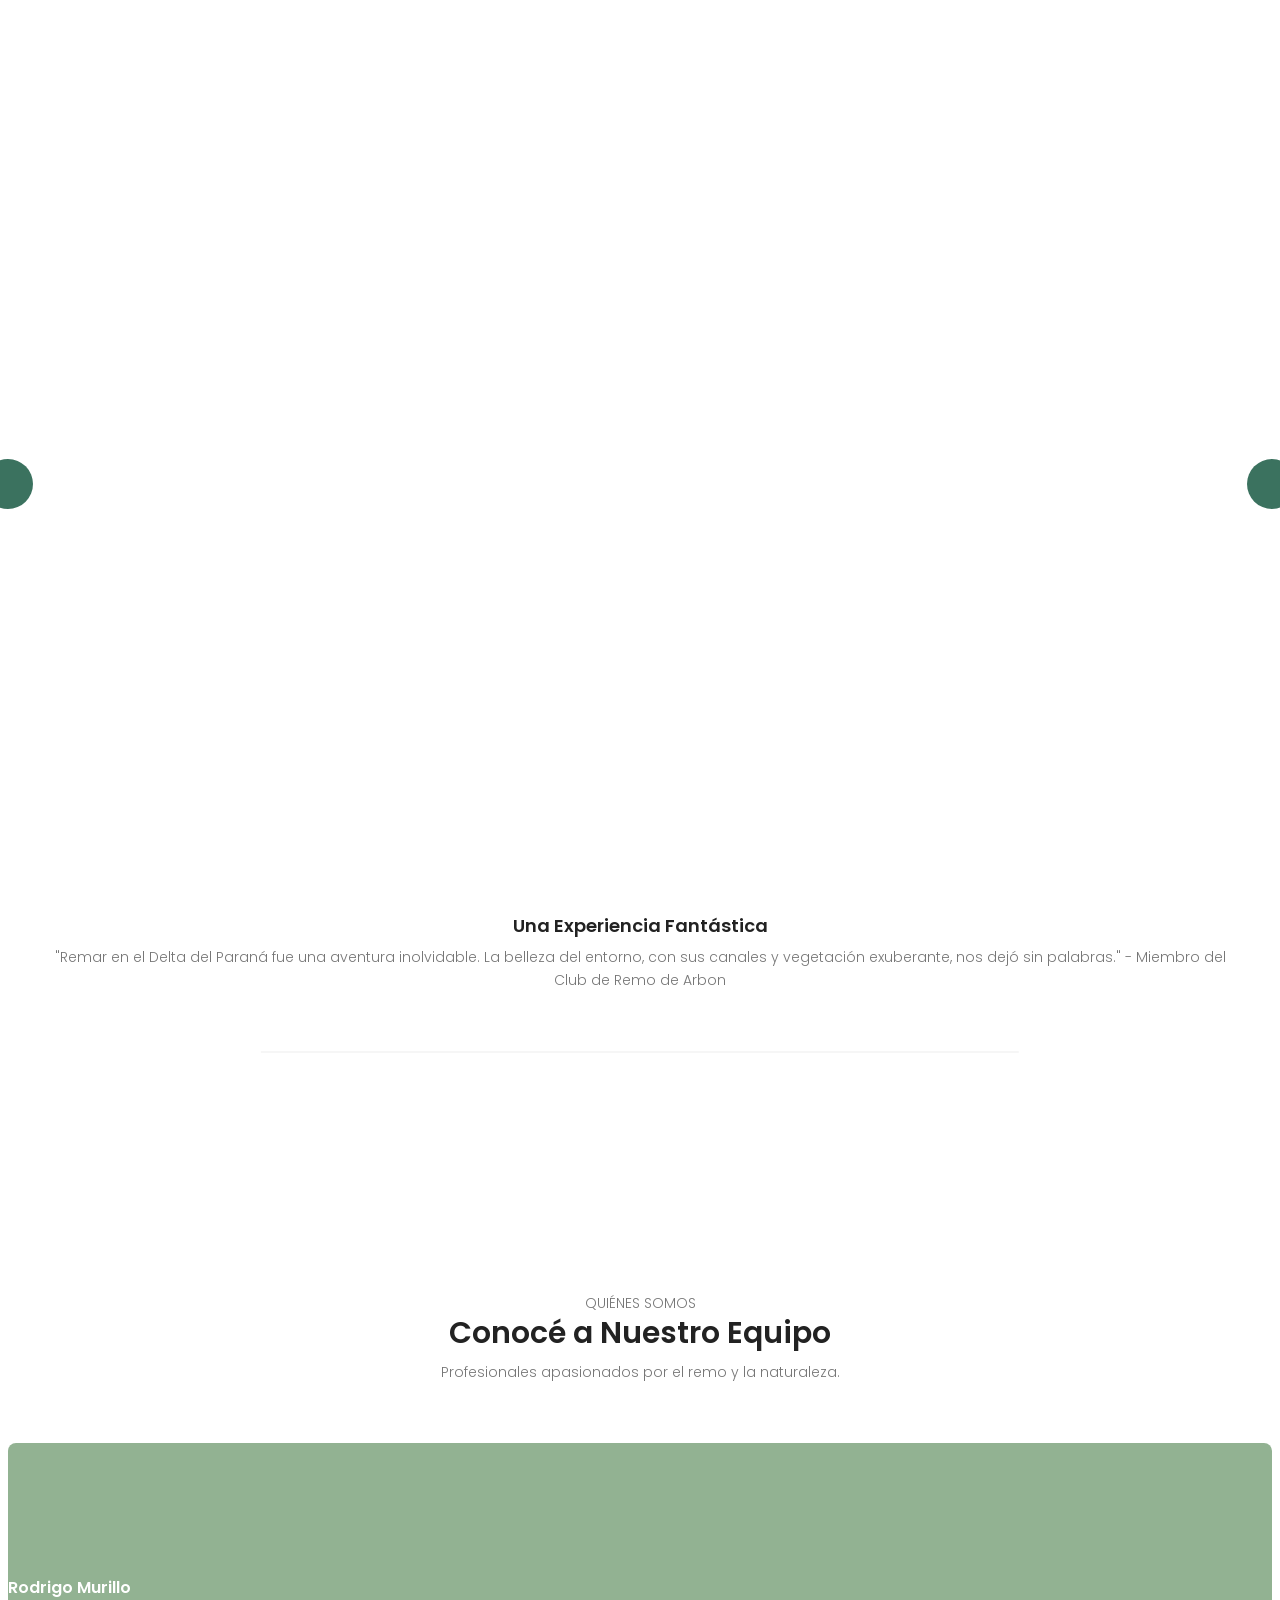
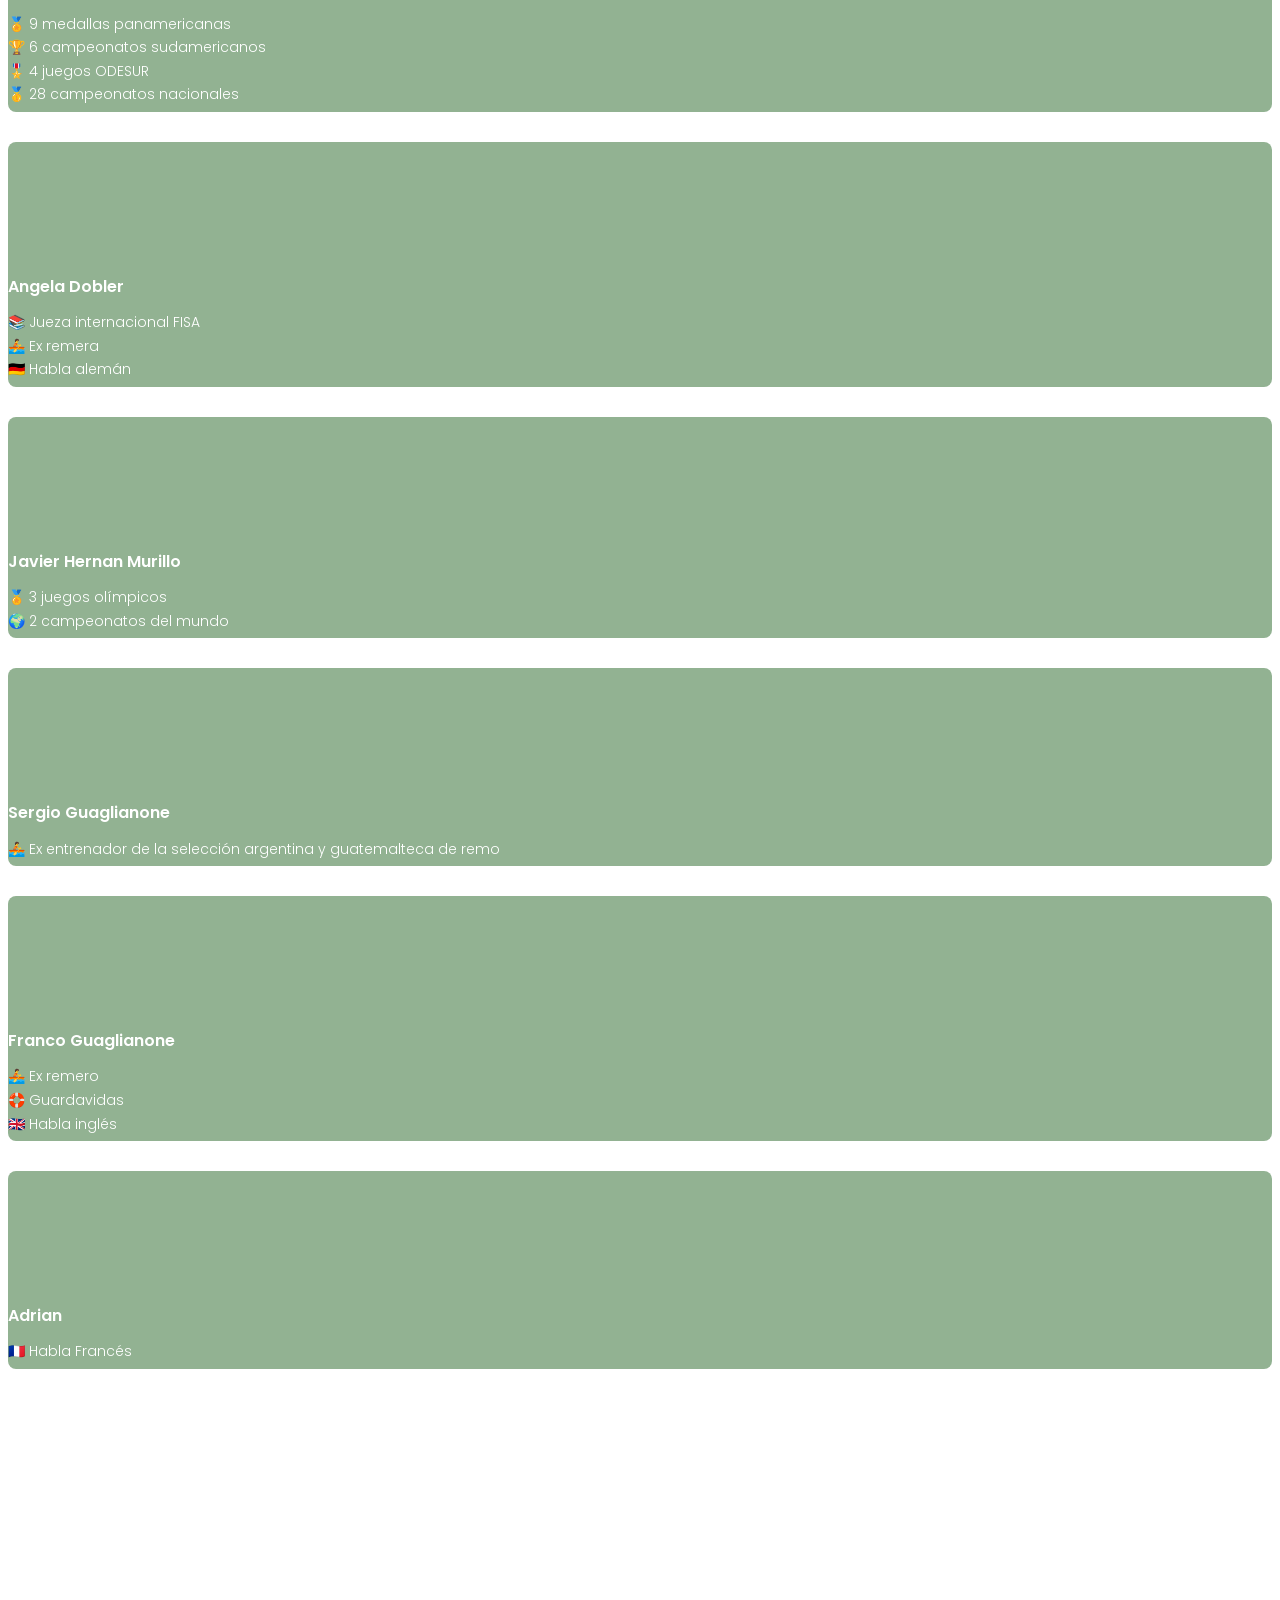
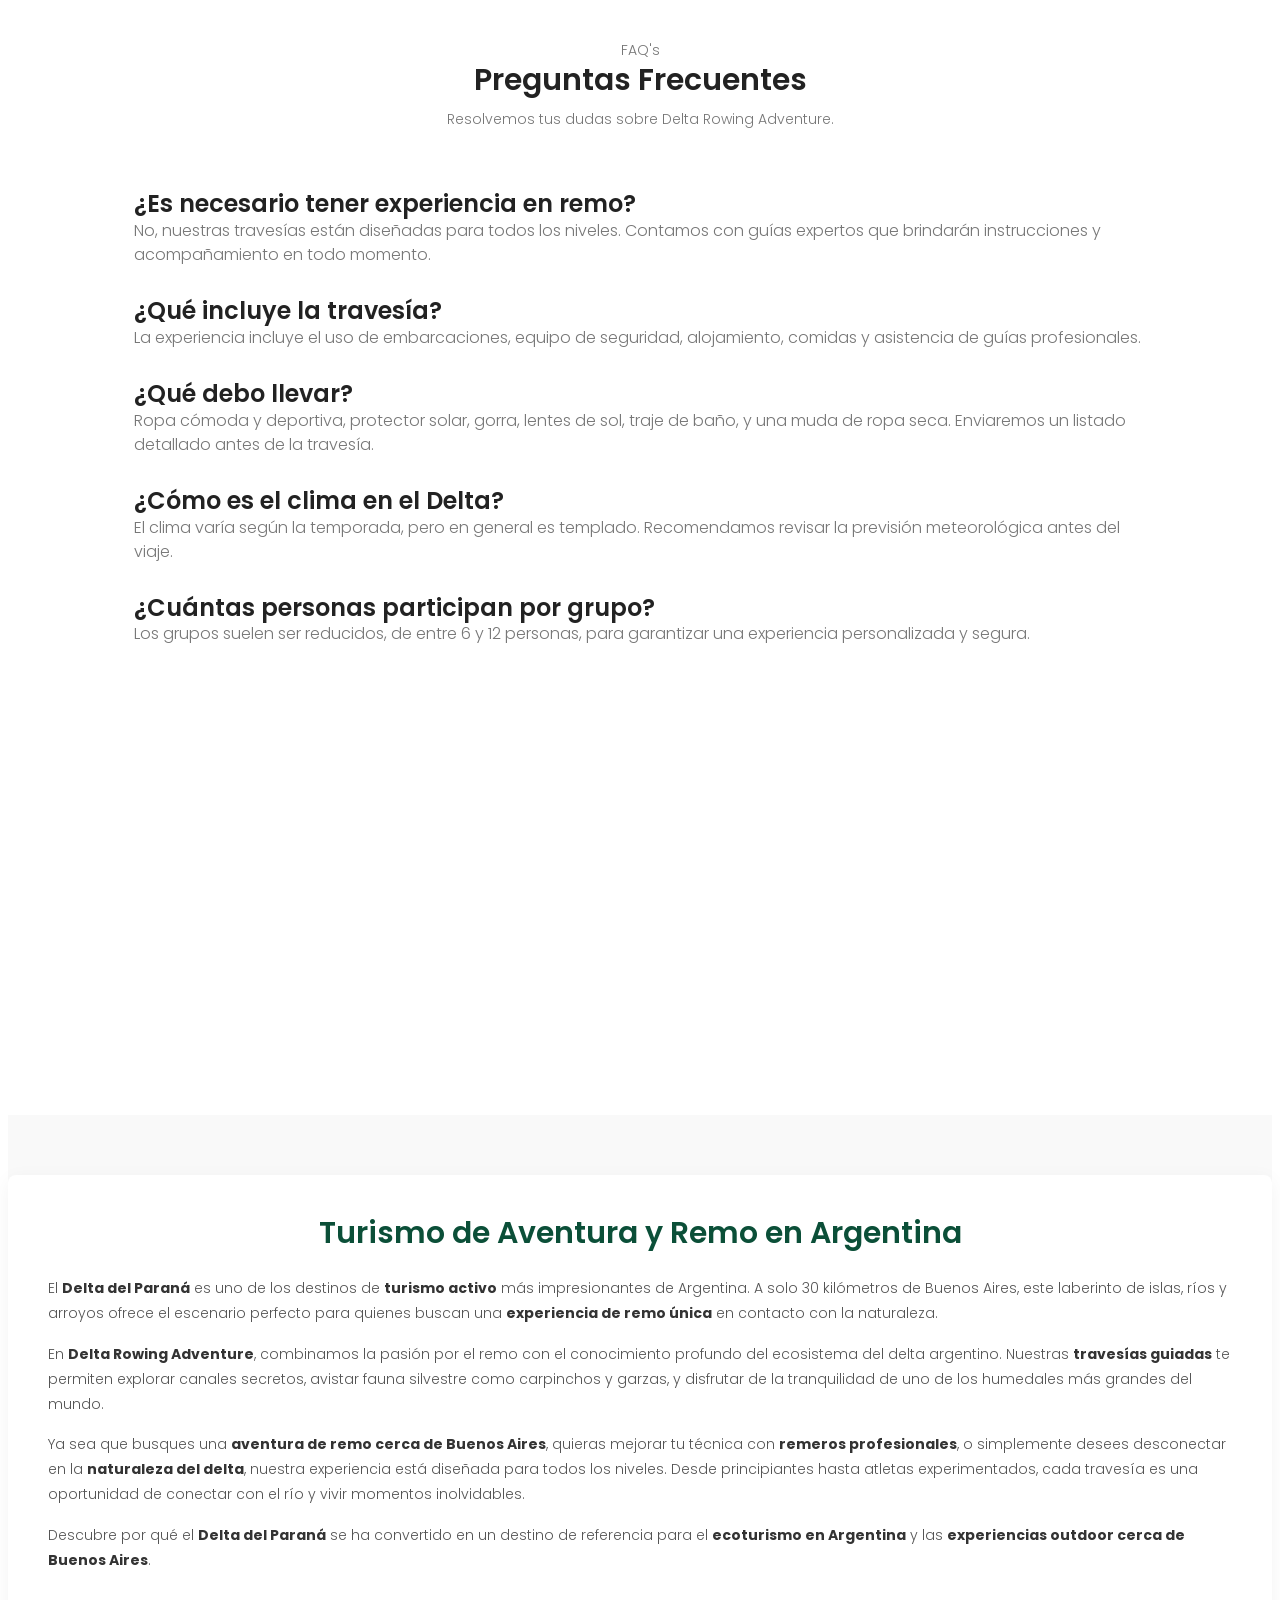
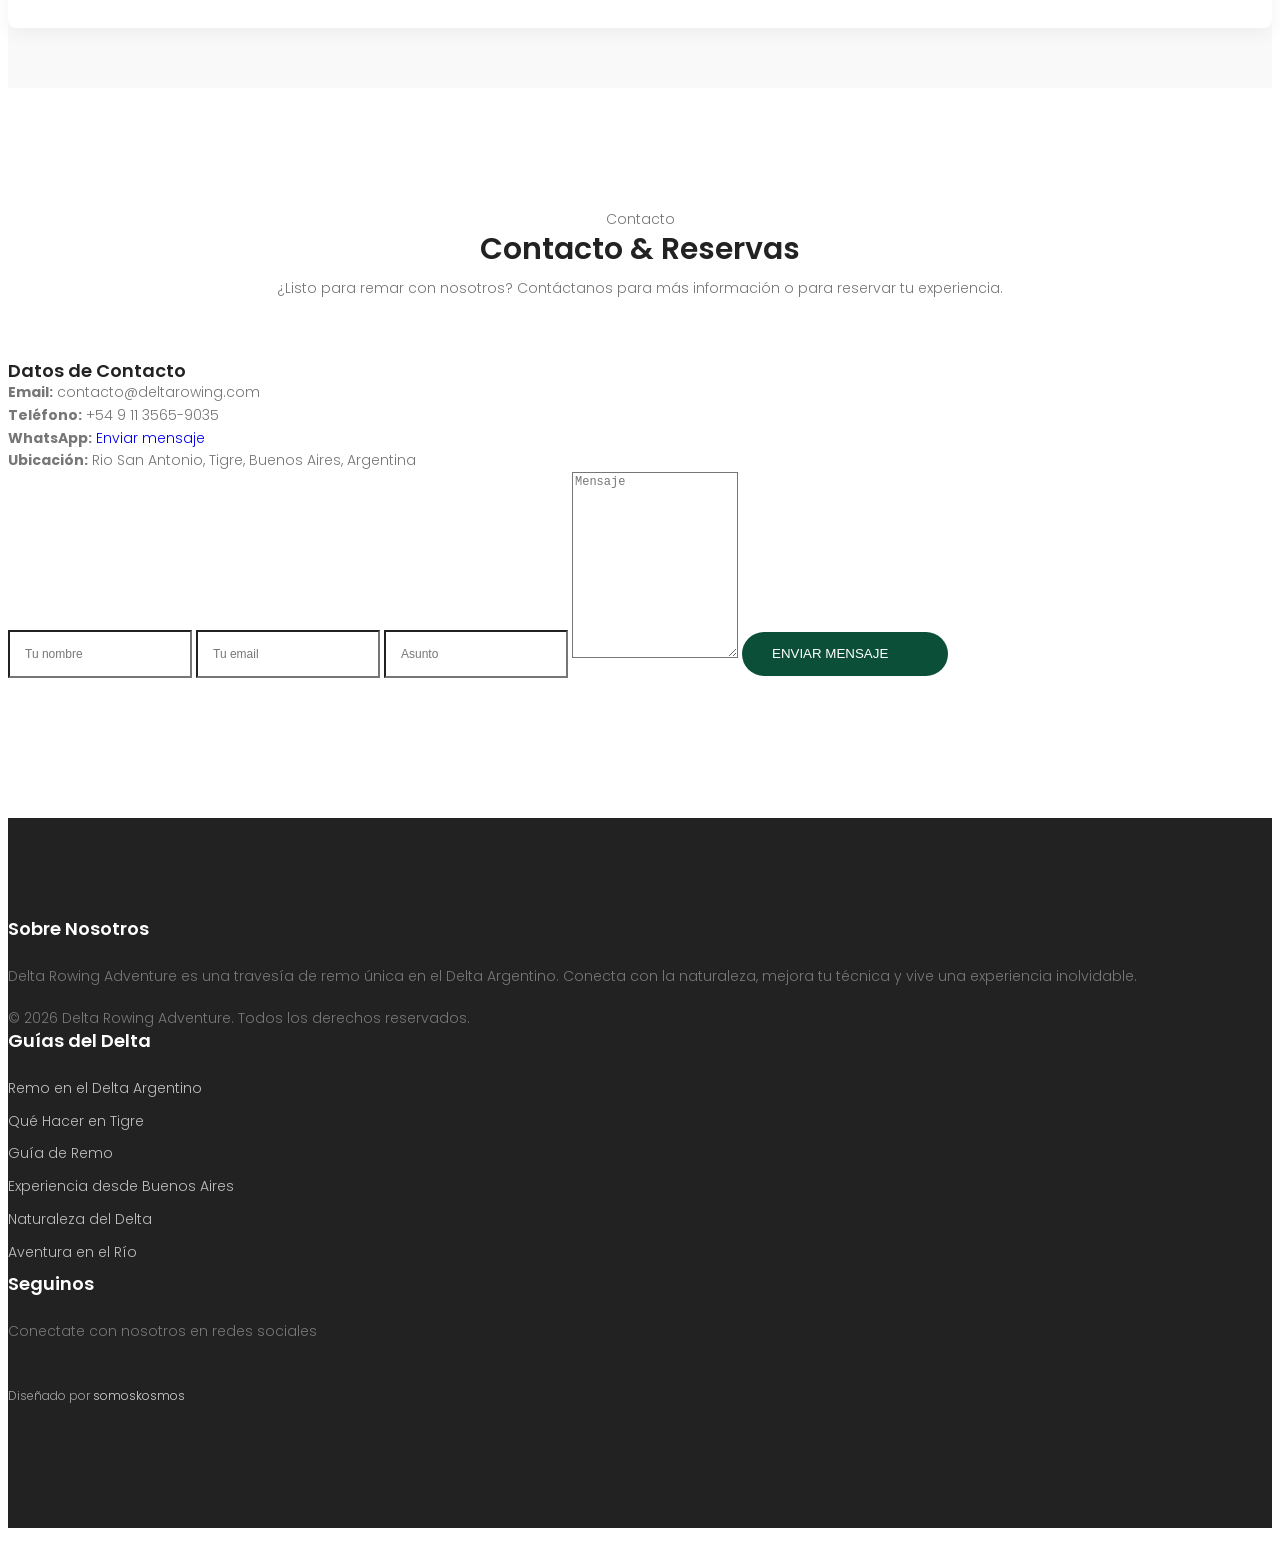
==== commit 8211b56c: "feat(lodging): recommend Vita Delta cabins on home and Tigre guide" ====
--- a/index.html
+++ b/index.html
@@ -61,7 +61,7 @@
 			"logo": "https://deltarowingadventure.com/img/LOGO-07.png",
 			"contactPoint": {
 				"@type": "ContactPoint",
-				"telephone": "+54-9-11-1234-5678",
+				"telephone": "+54-9-11-3565-9035",
 				"contactType": "reservations",
 				"email": "contacto@deltarowing.com",
 				"availableLanguage": ["Spanish", "English", "German", "French", "Italian", "Portuguese"]
@@ -349,6 +349,7 @@
 			</div>
 			<div class="feature-content">
 			  Cabañas boutique y eco-lodges seleccionados para el descanso y relax luego de cada jornada.
+			  <br><br>Te recomendamos <a href="https://vitadelta.com.ar" target="_blank" rel="noopener"><strong>Vita Delta</strong></a>, cabañas en el Delta del Paraná: Río San Antonio 165, Delta 1ra Sección, Tigre. WhatsApp: <a href="https://wa.me/5491132937979" target="_blank" rel="noopener">+54 9 11 3293-7979</a>.
 			</div>
 		  </div>
 		</div>
@@ -660,8 +661,8 @@
 			<div class="col-lg-6">
 				<h4>Datos de Contacto</h4>
 				<p><strong>Email:</strong> contacto@deltarowing.com</p>
-				<p><strong>Teléfono:</strong> +54 9 11 1234-5678</p>
-				<p><strong>WhatsApp:</strong> <a href="https://wa.me/5491112345678">Enviar mensaje</a></p>
+				<p><strong>Teléfono:</strong> +54 9 11 3565-9035</p>
+				<p><strong>WhatsApp:</strong> <a href="https://wa.me/5491135659035">Enviar mensaje</a></p>
 				<p><strong>Ubicación:</strong> Rio San Antonio, Tigre, Buenos Aires, Argentina</p>
 			</div>
 			<div class="col-lg-6">
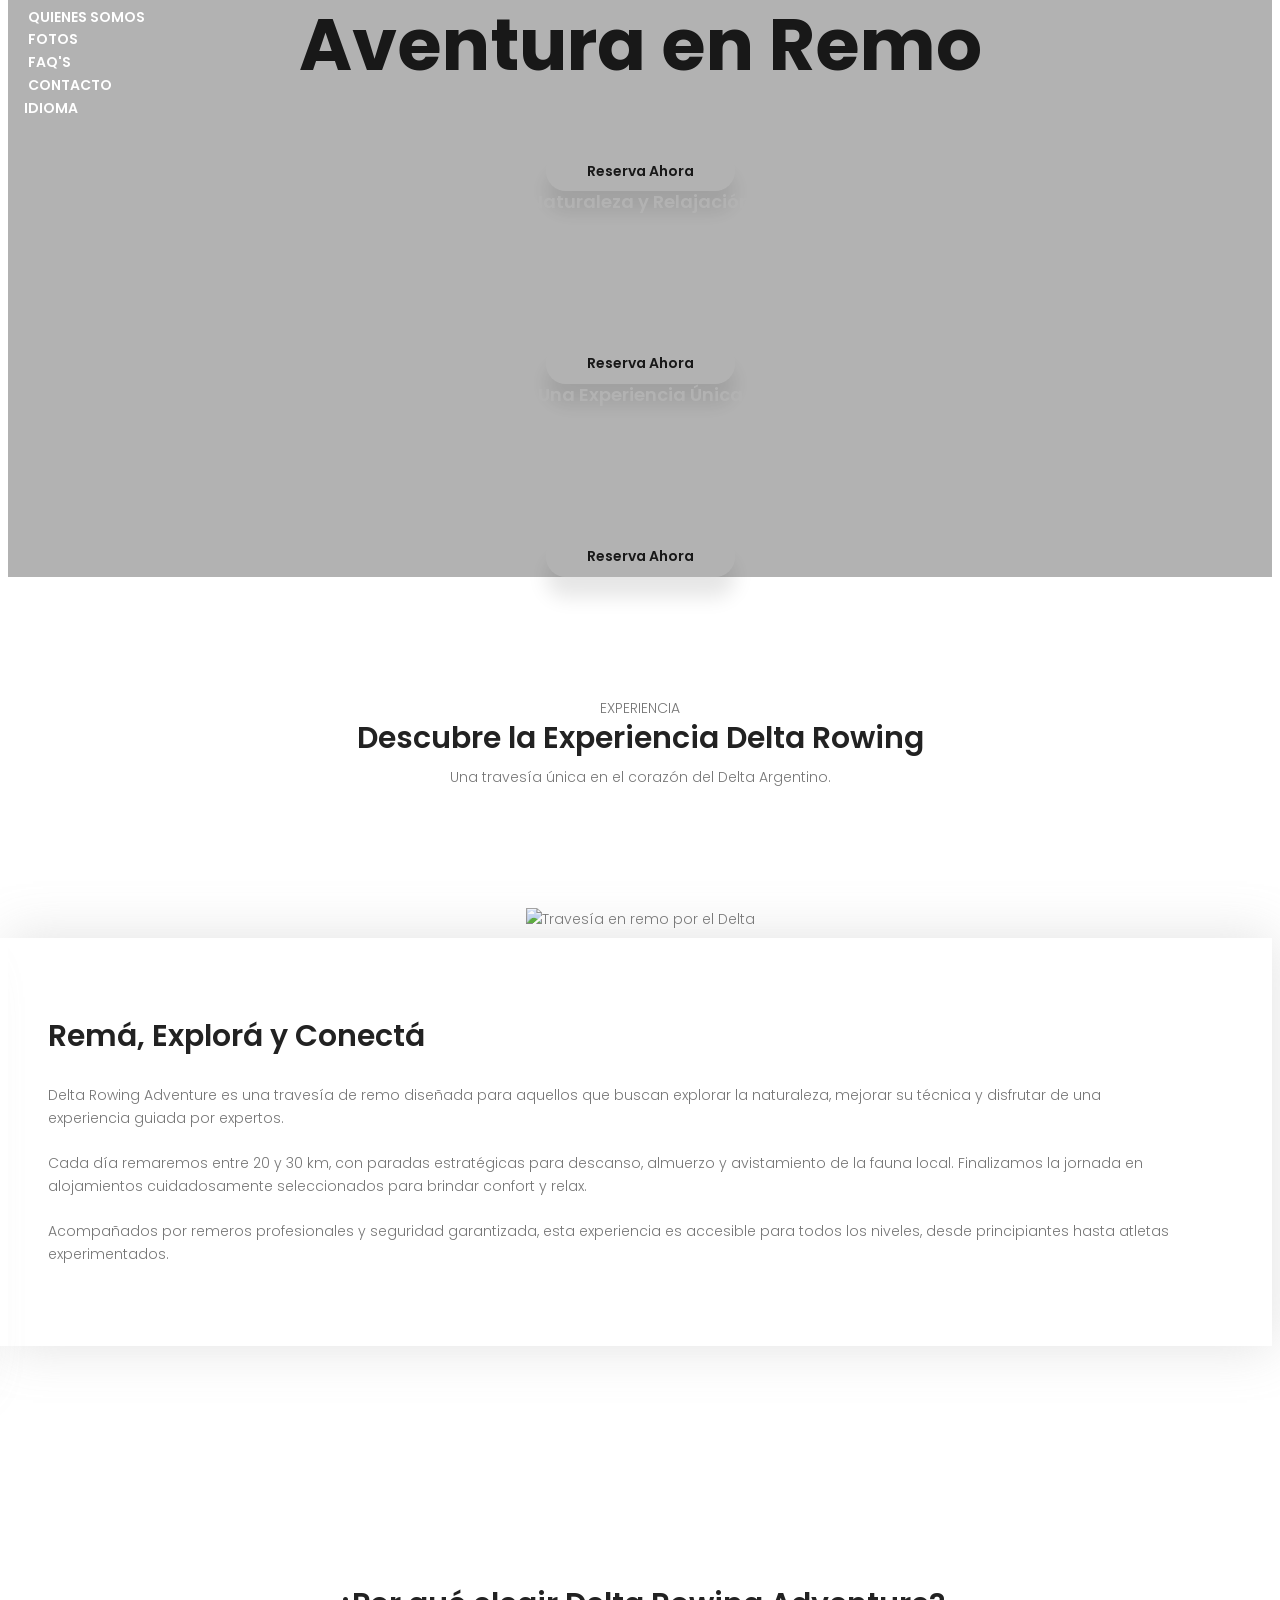
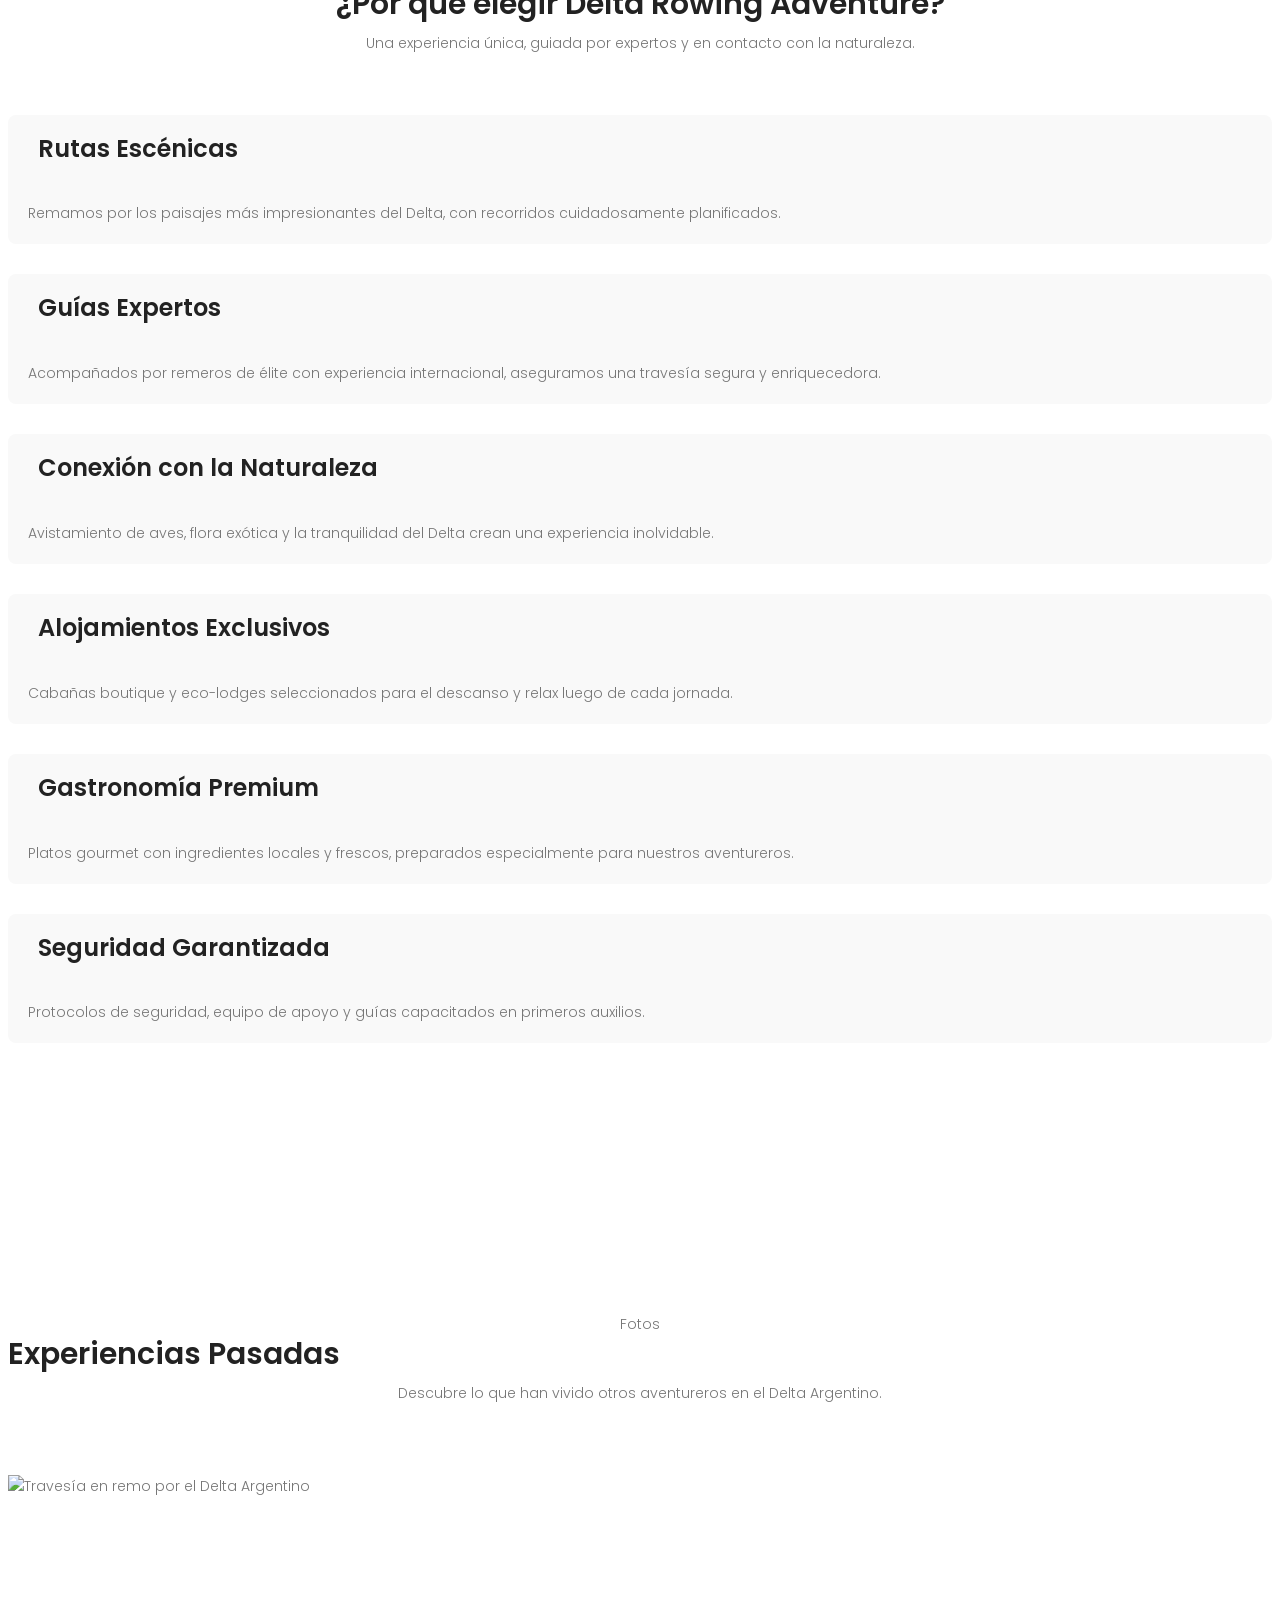
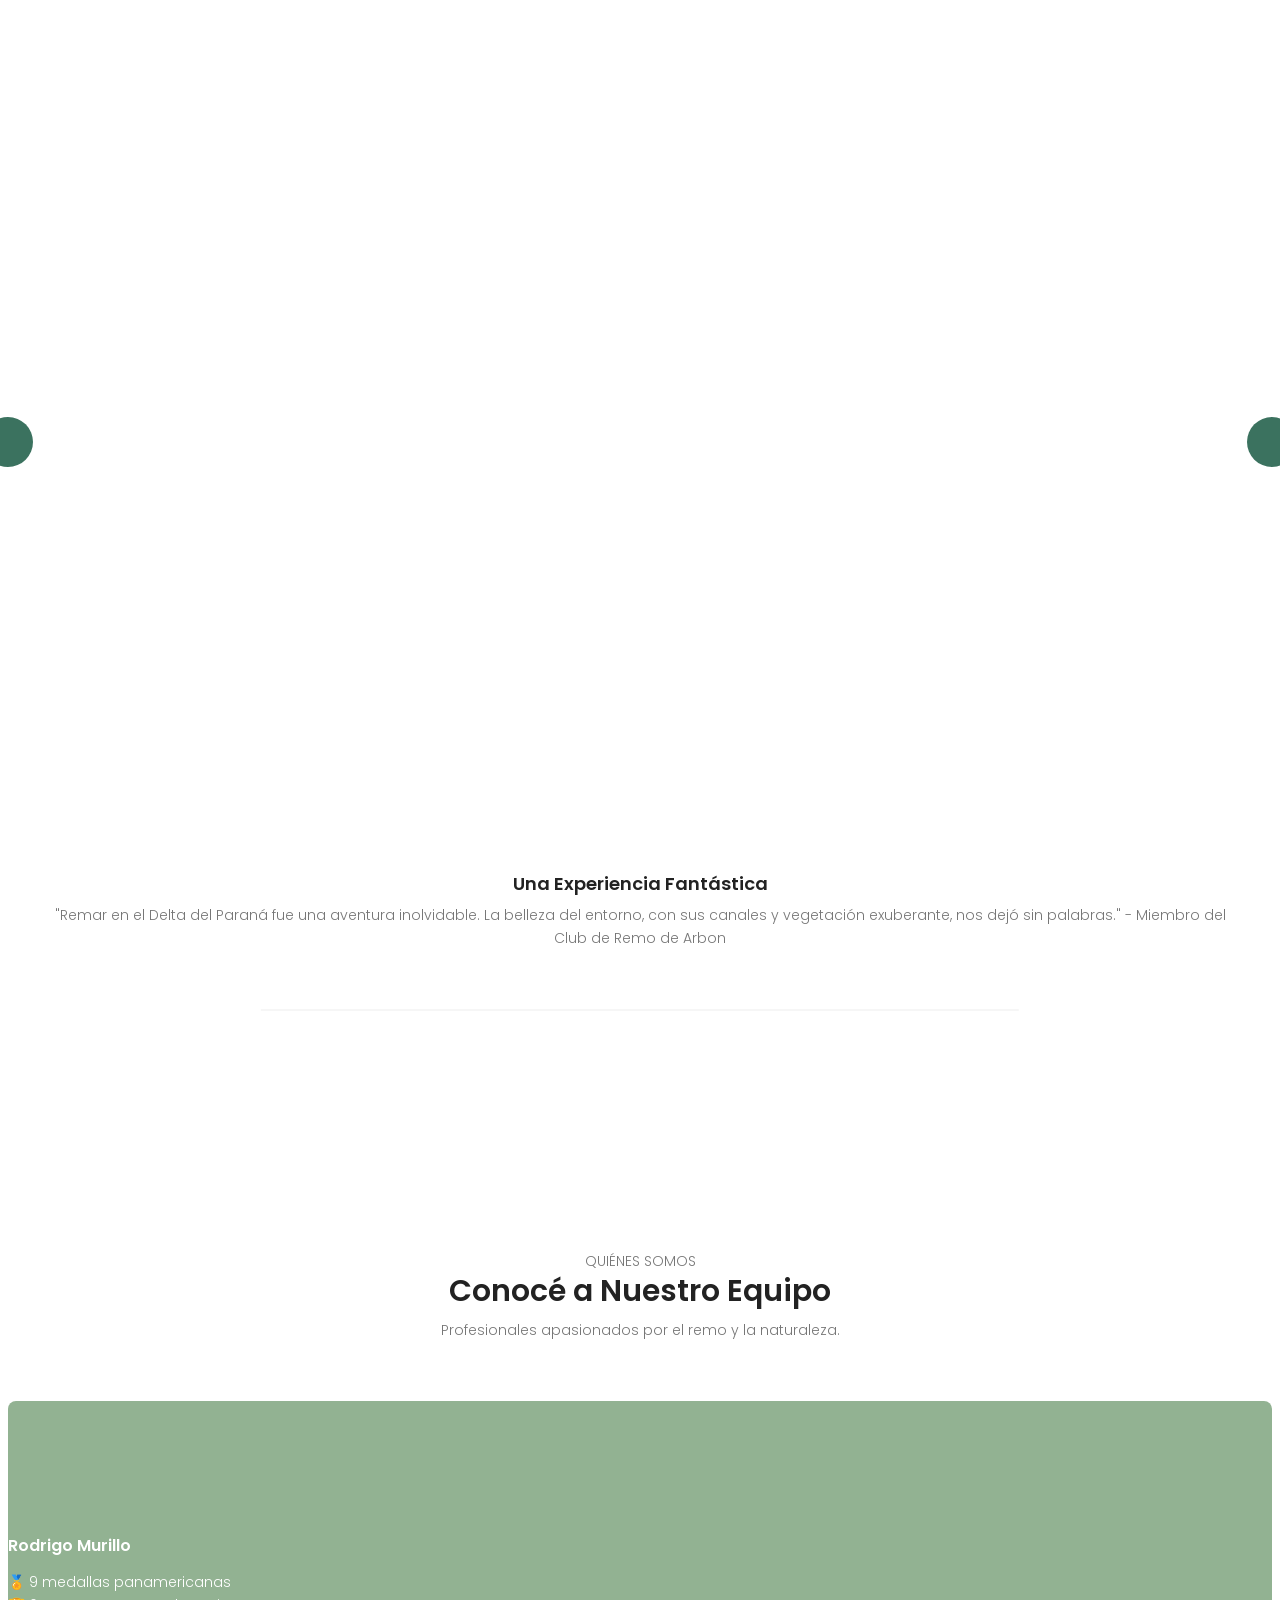
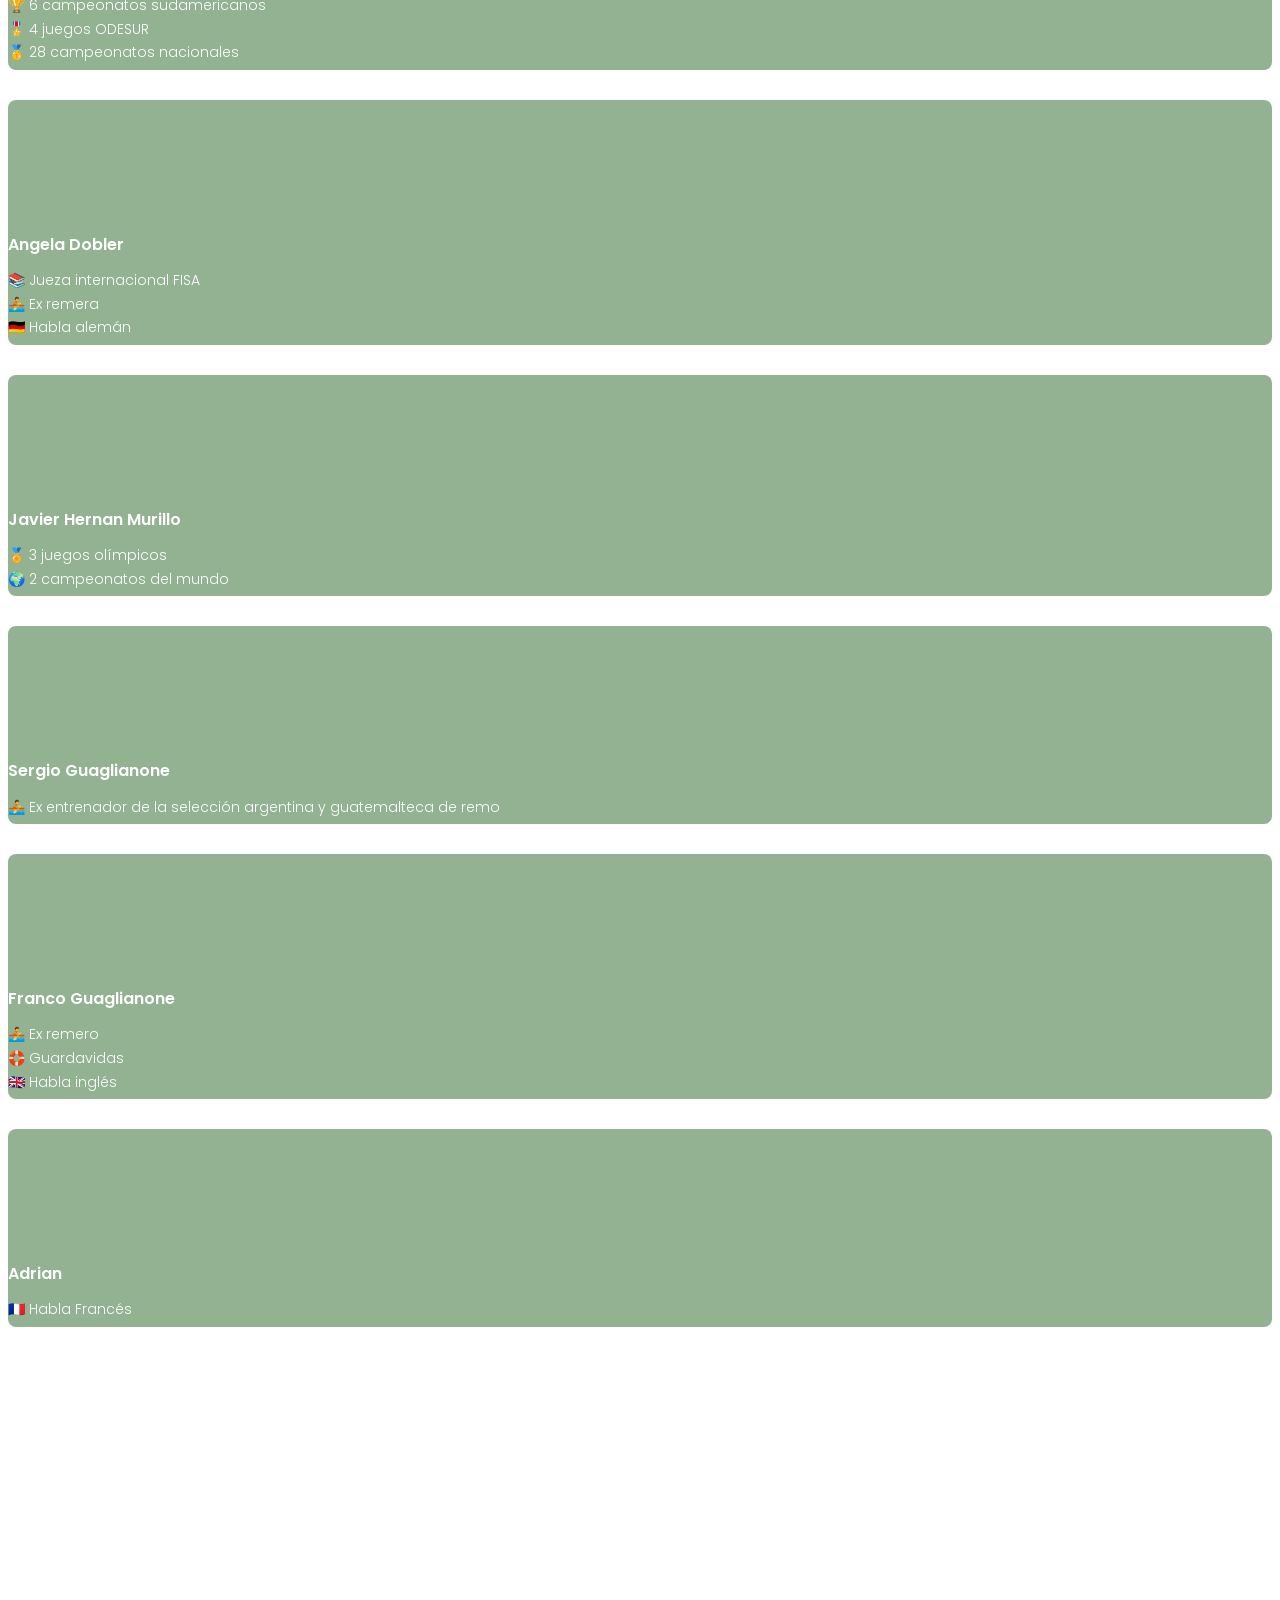
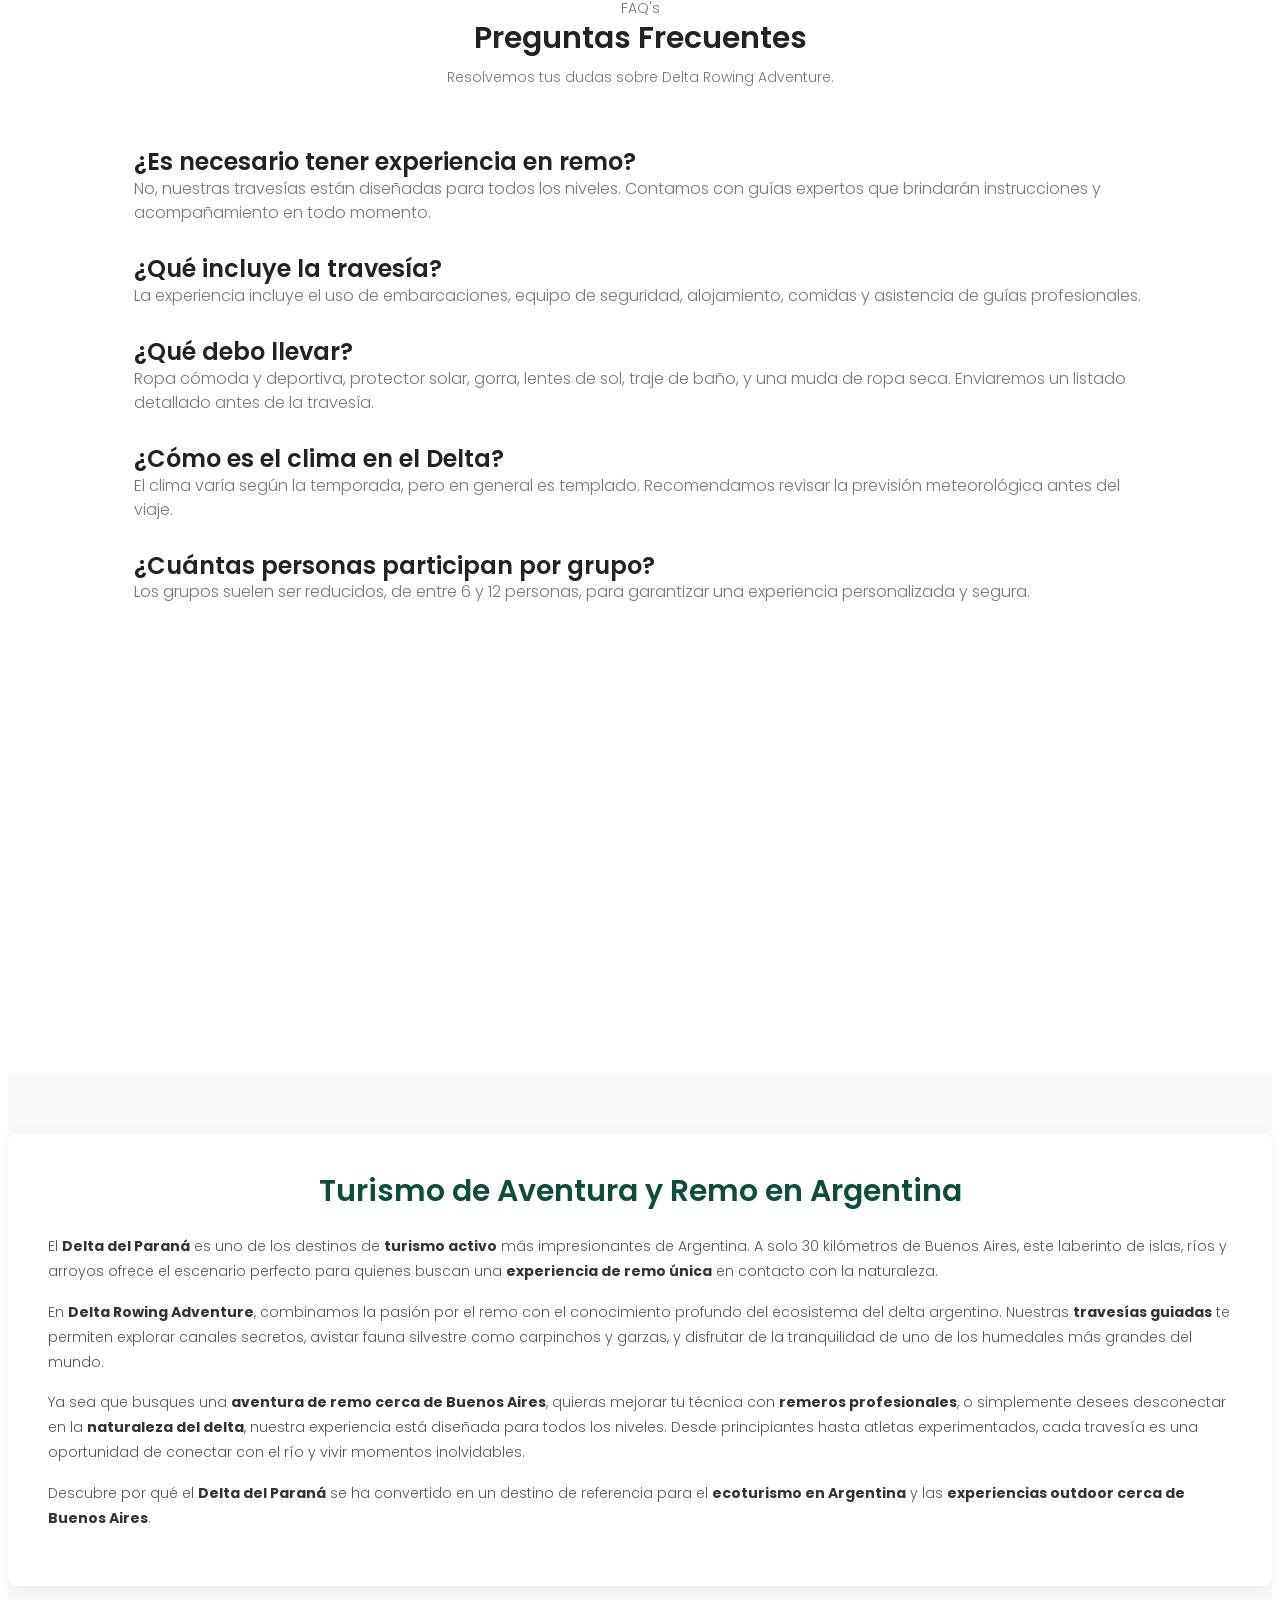
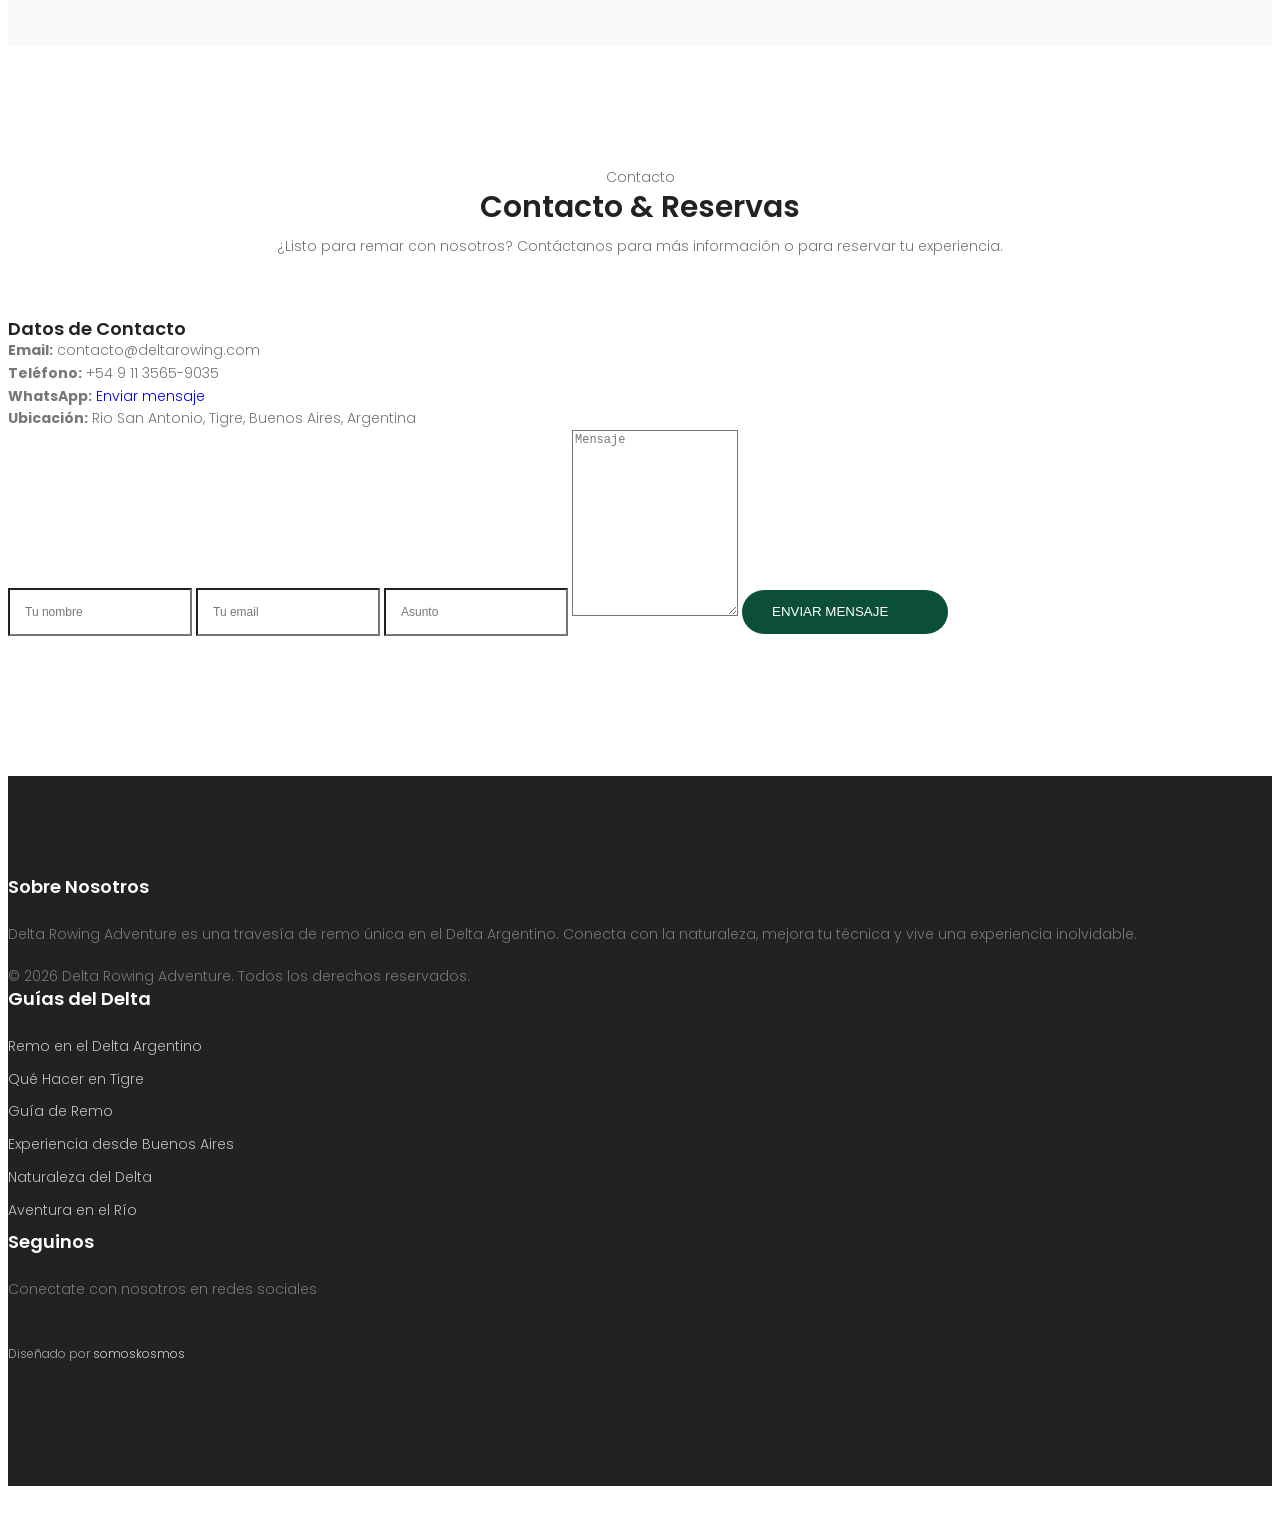
==== commit a26a21c4: "fix(contact): replace placeholder phone with Rodrigo Hernán Murillo's number" ====
--- a/index.html
+++ b/index.html
@@ -349,7 +349,6 @@
 			</div>
 			<div class="feature-content">
 			  Cabañas boutique y eco-lodges seleccionados para el descanso y relax luego de cada jornada.
-			  <br><br>Te recomendamos <a href="https://vitadelta.com.ar" target="_blank" rel="noopener"><strong>Vita Delta</strong></a>, cabañas en el Delta del Paraná: Río San Antonio 165, Delta 1ra Sección, Tigre. WhatsApp: <a href="https://wa.me/5491132937979" target="_blank" rel="noopener">+54 9 11 3293-7979</a>.
 			</div>
 		  </div>
 		</div>
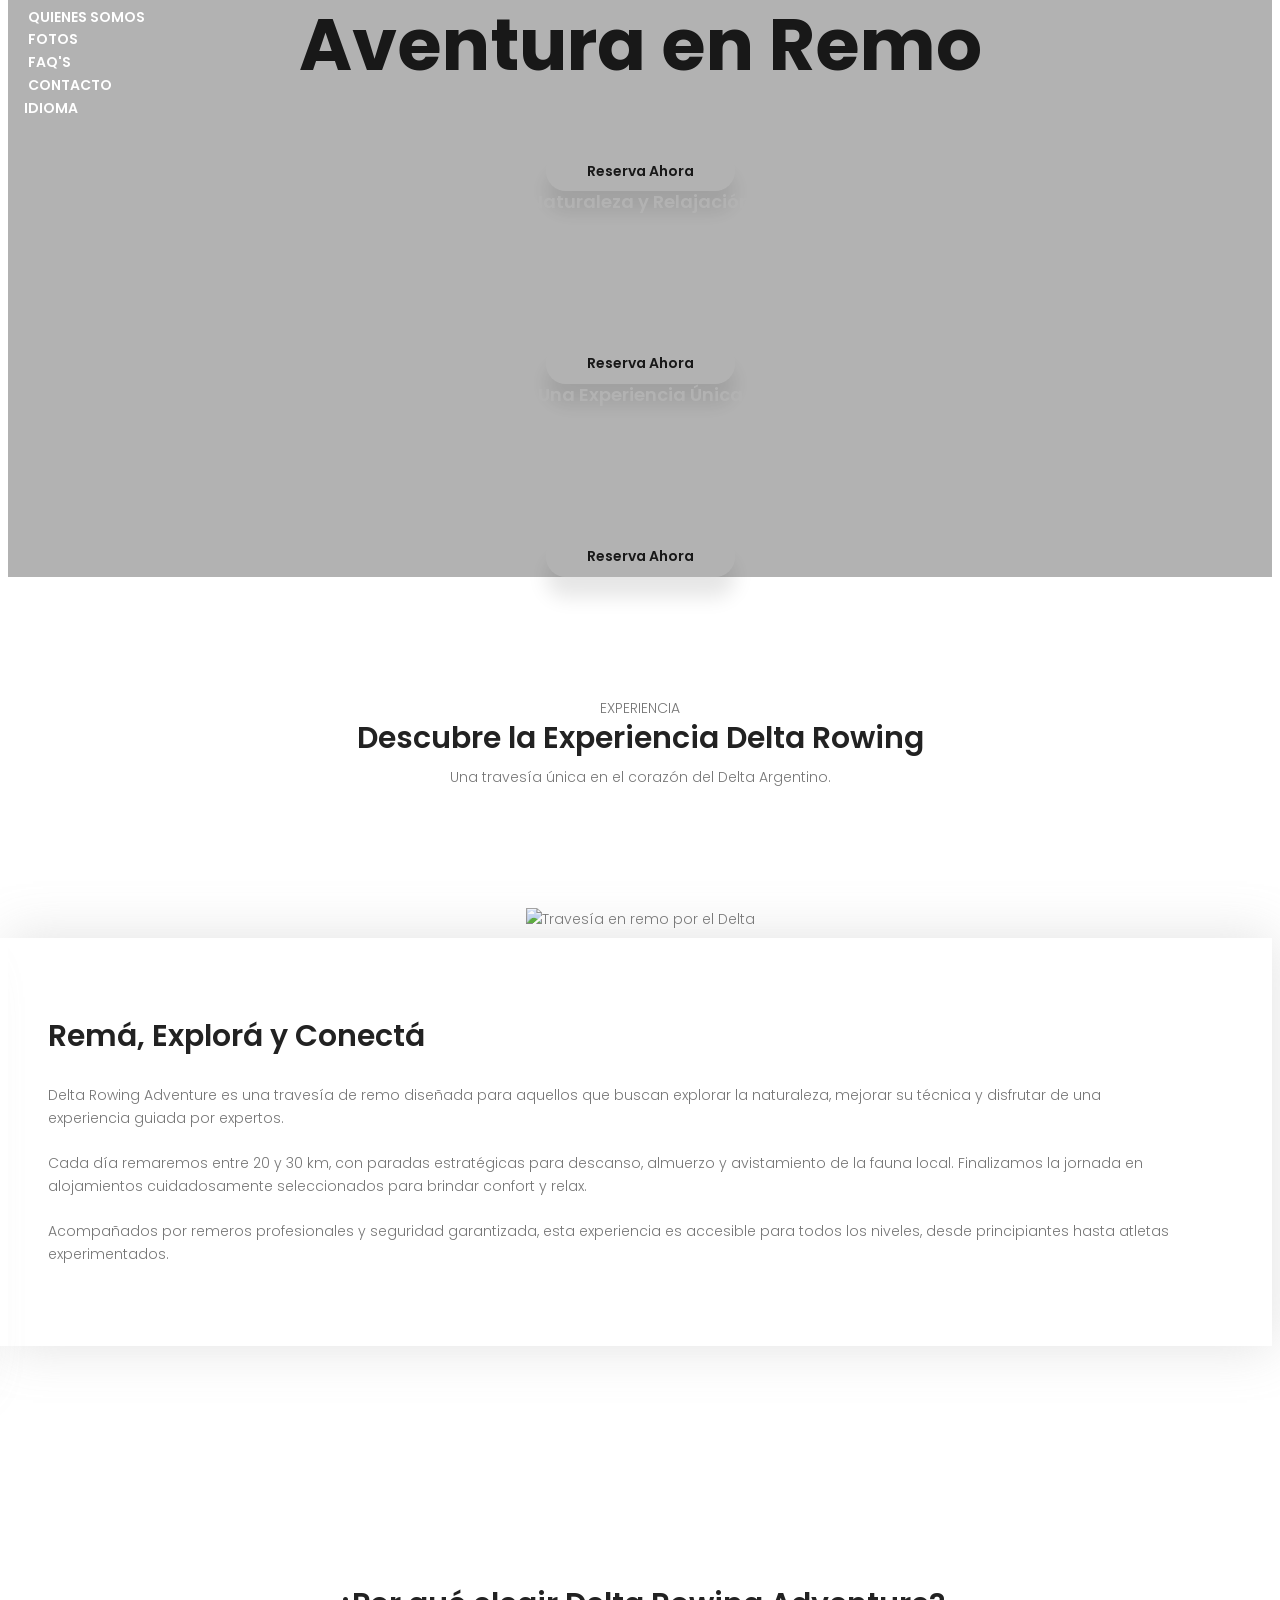
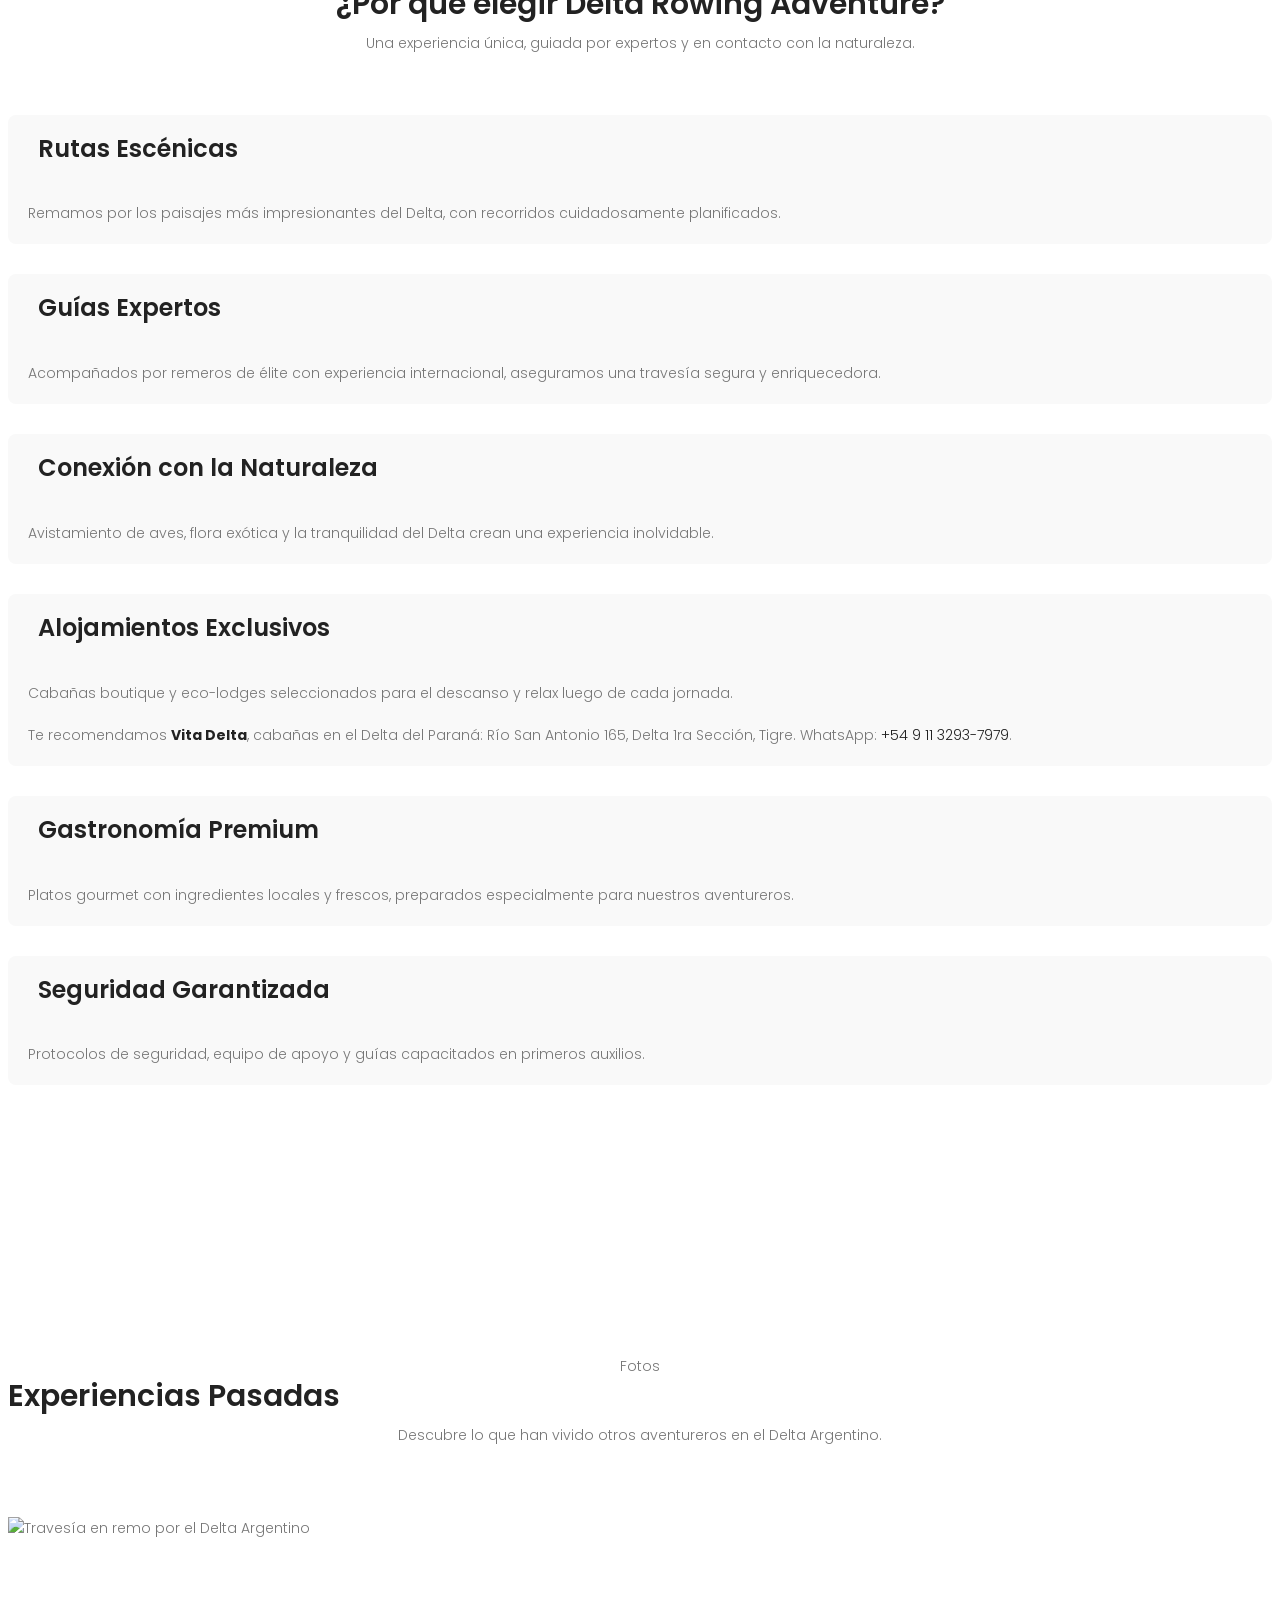
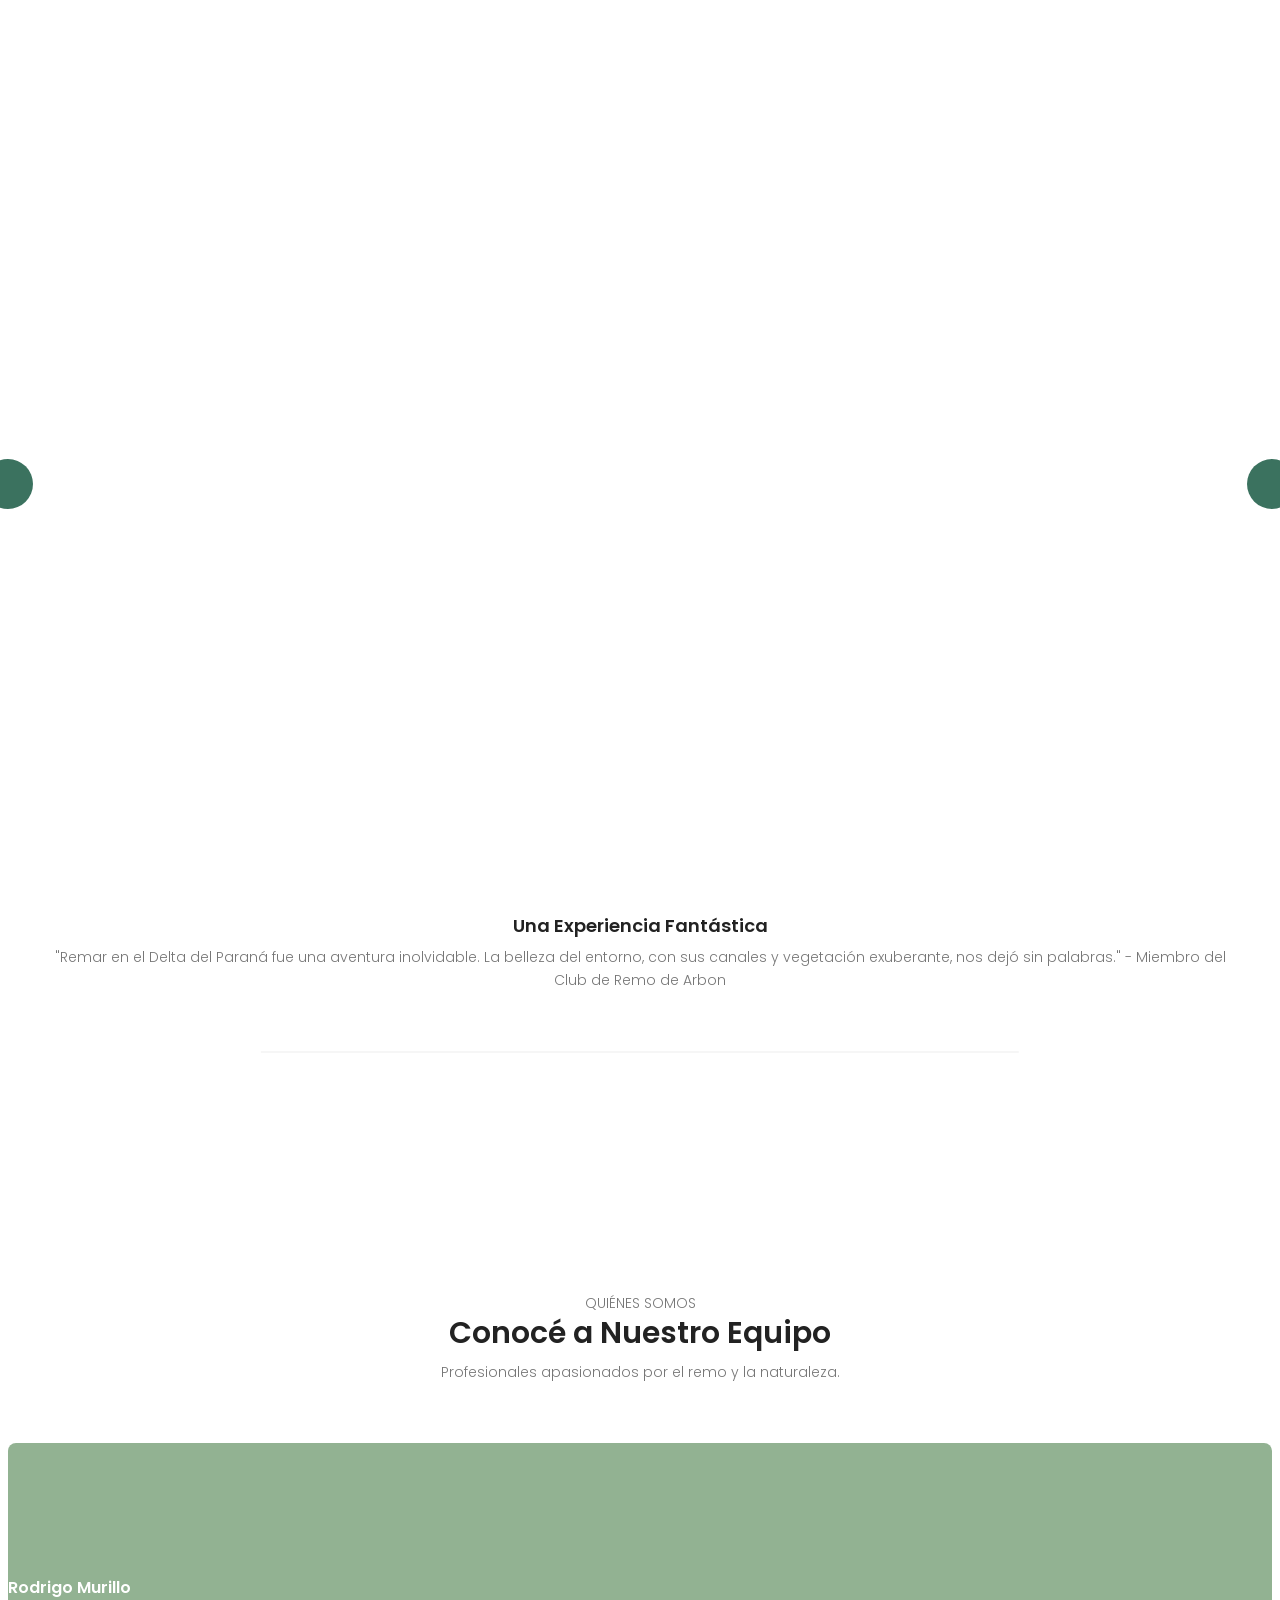
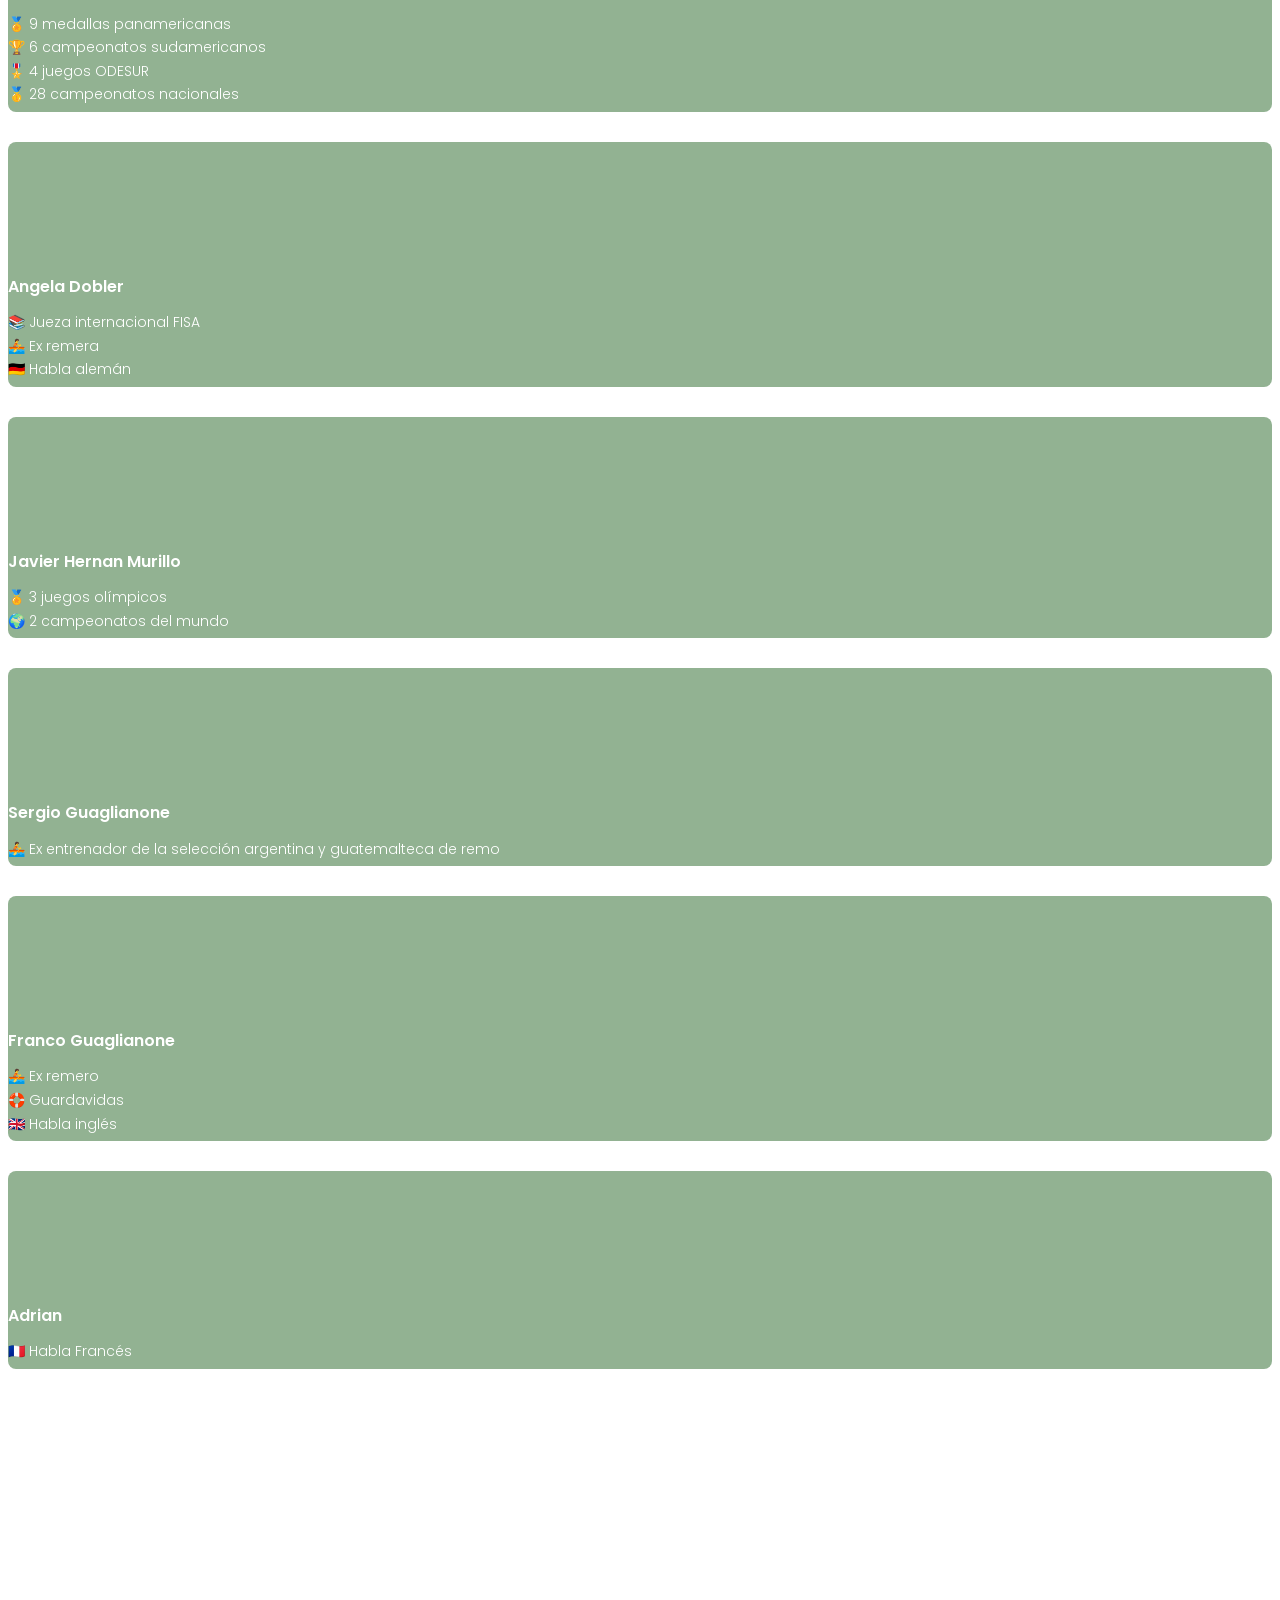
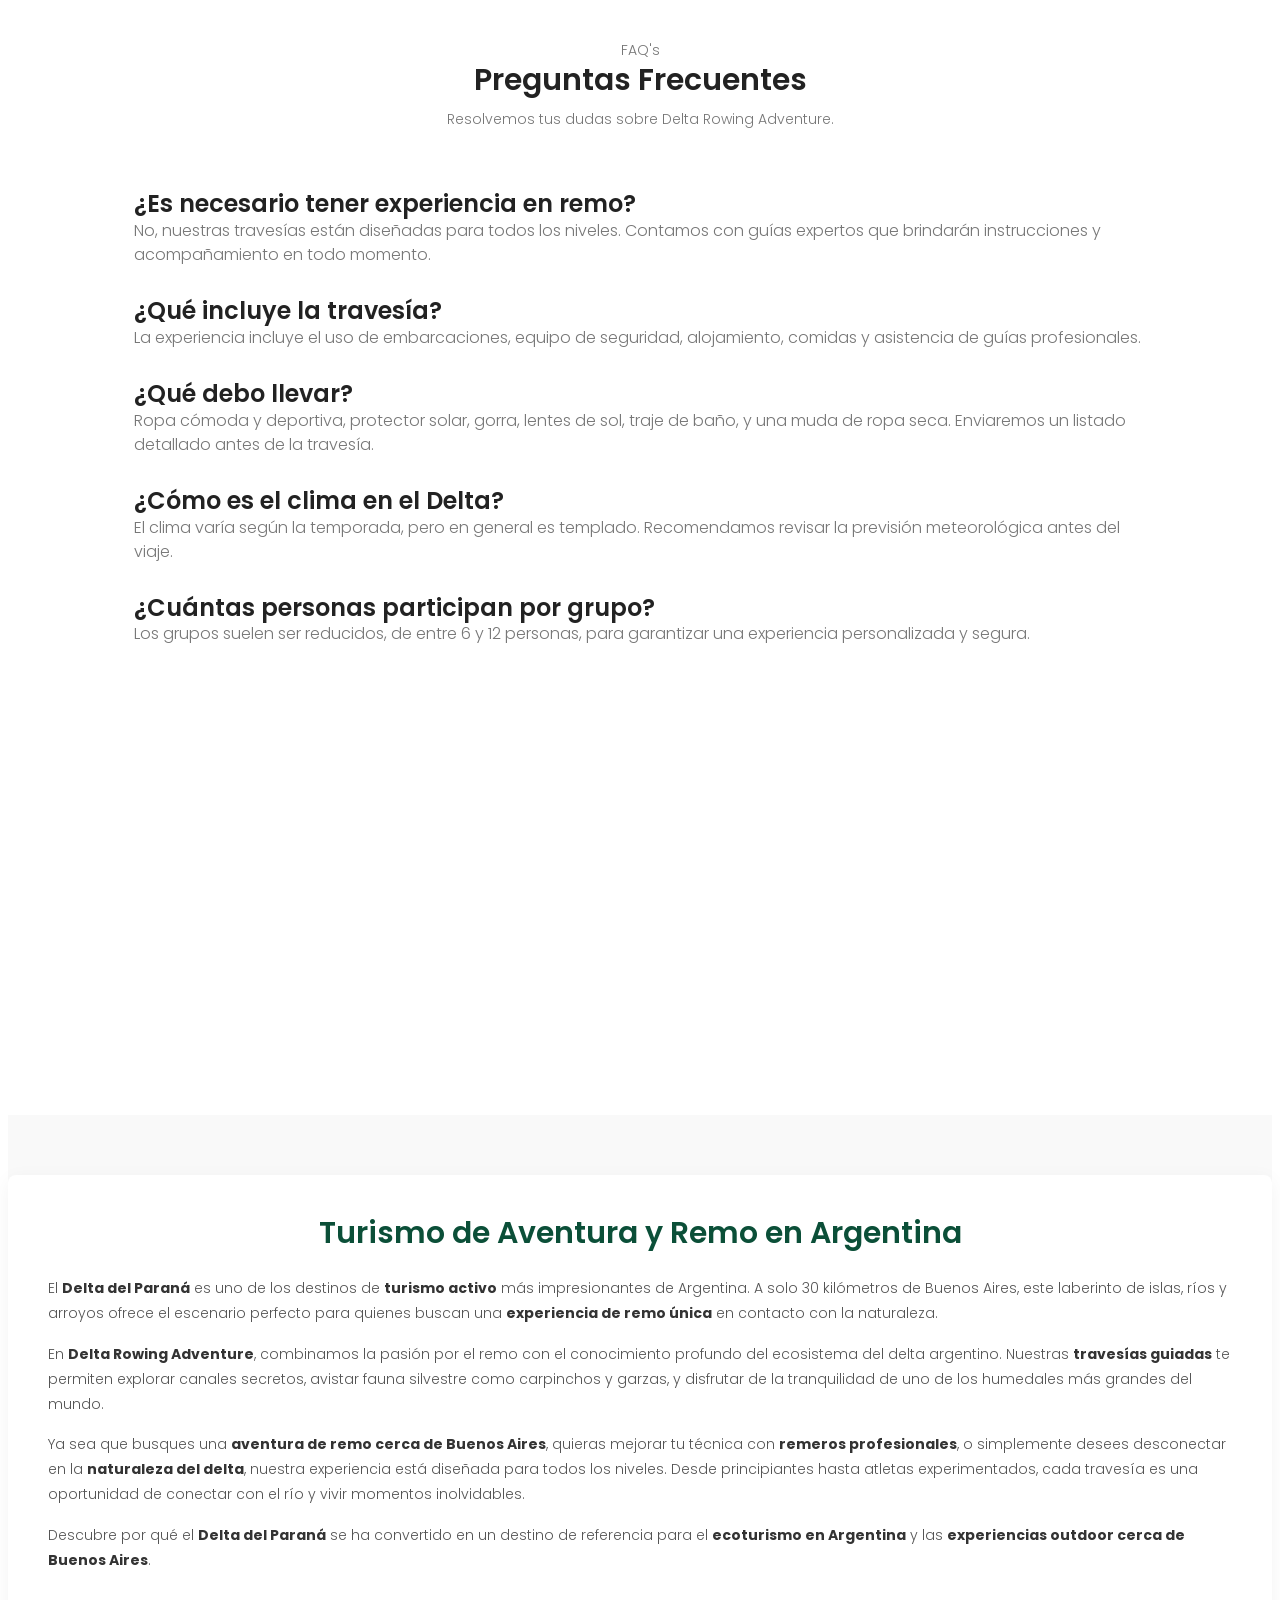
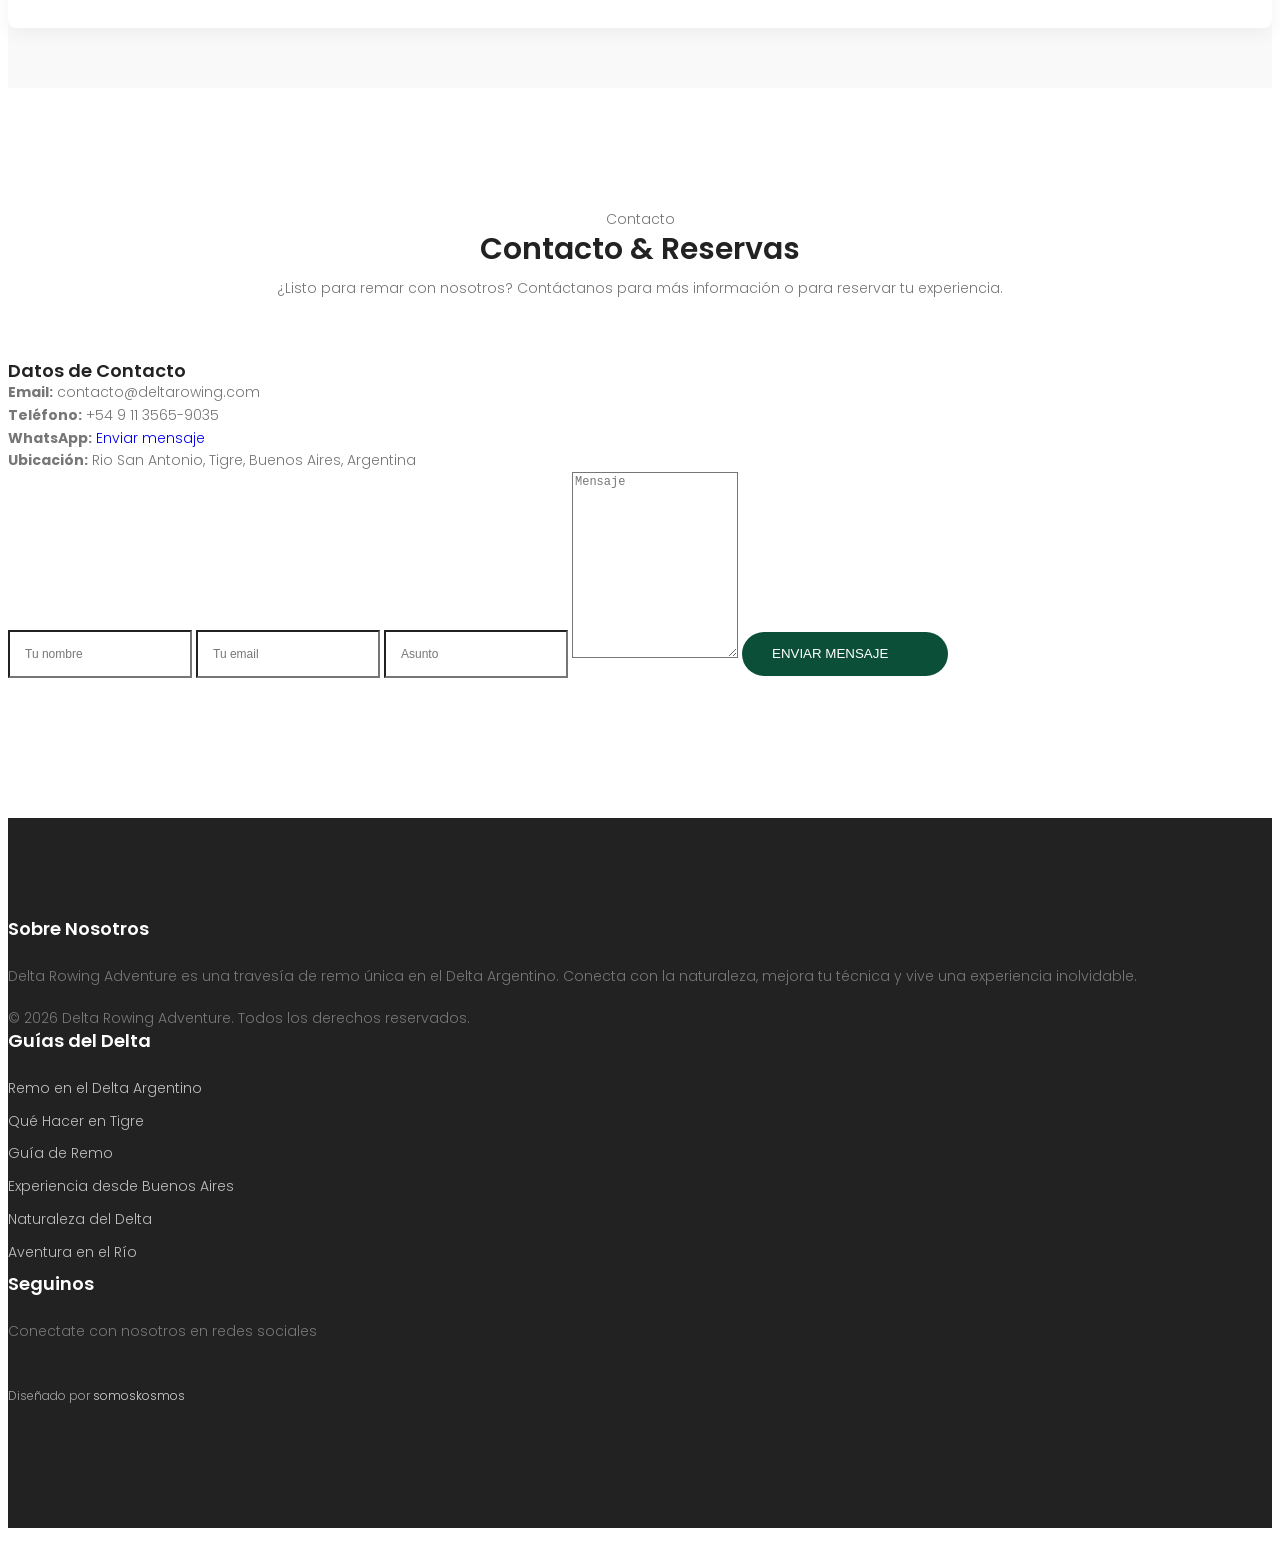
==== commit 2121439e: "Merge pull request #2 from francogg89-ai/fix/contact-phone-and-lodging fix: teléfono de contacto rea" ====
--- a/index.html
+++ b/index.html
@@ -349,6 +349,7 @@
 			</div>
 			<div class="feature-content">
 			  Cabañas boutique y eco-lodges seleccionados para el descanso y relax luego de cada jornada.
+			  <br><br>Te recomendamos <a href="https://vitadelta.com.ar" target="_blank" rel="noopener"><strong>Vita Delta</strong></a>, cabañas en el Delta del Paraná: Río San Antonio 165, Delta 1ra Sección, Tigre. WhatsApp: <a href="https://wa.me/5491132937979" target="_blank" rel="noopener">+54 9 11 3293-7979</a>.
 			</div>
 		  </div>
 		</div>
